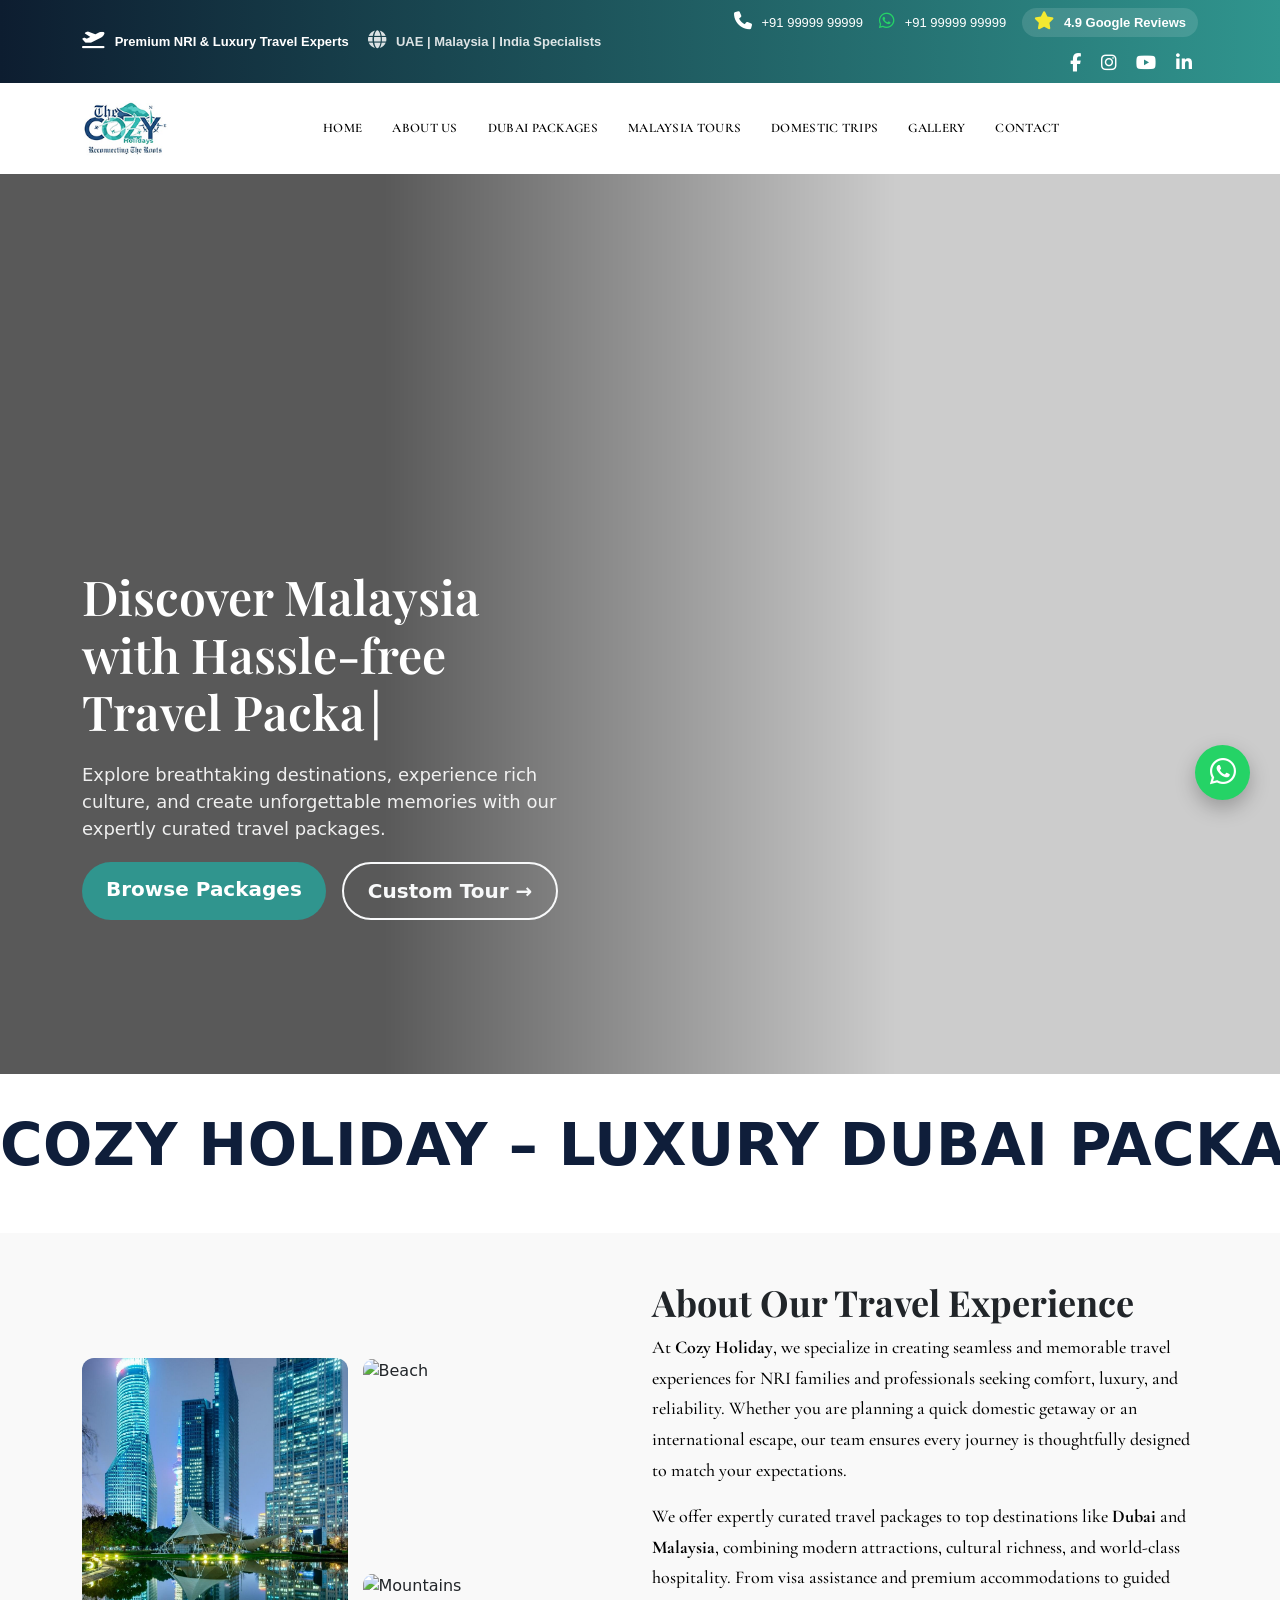
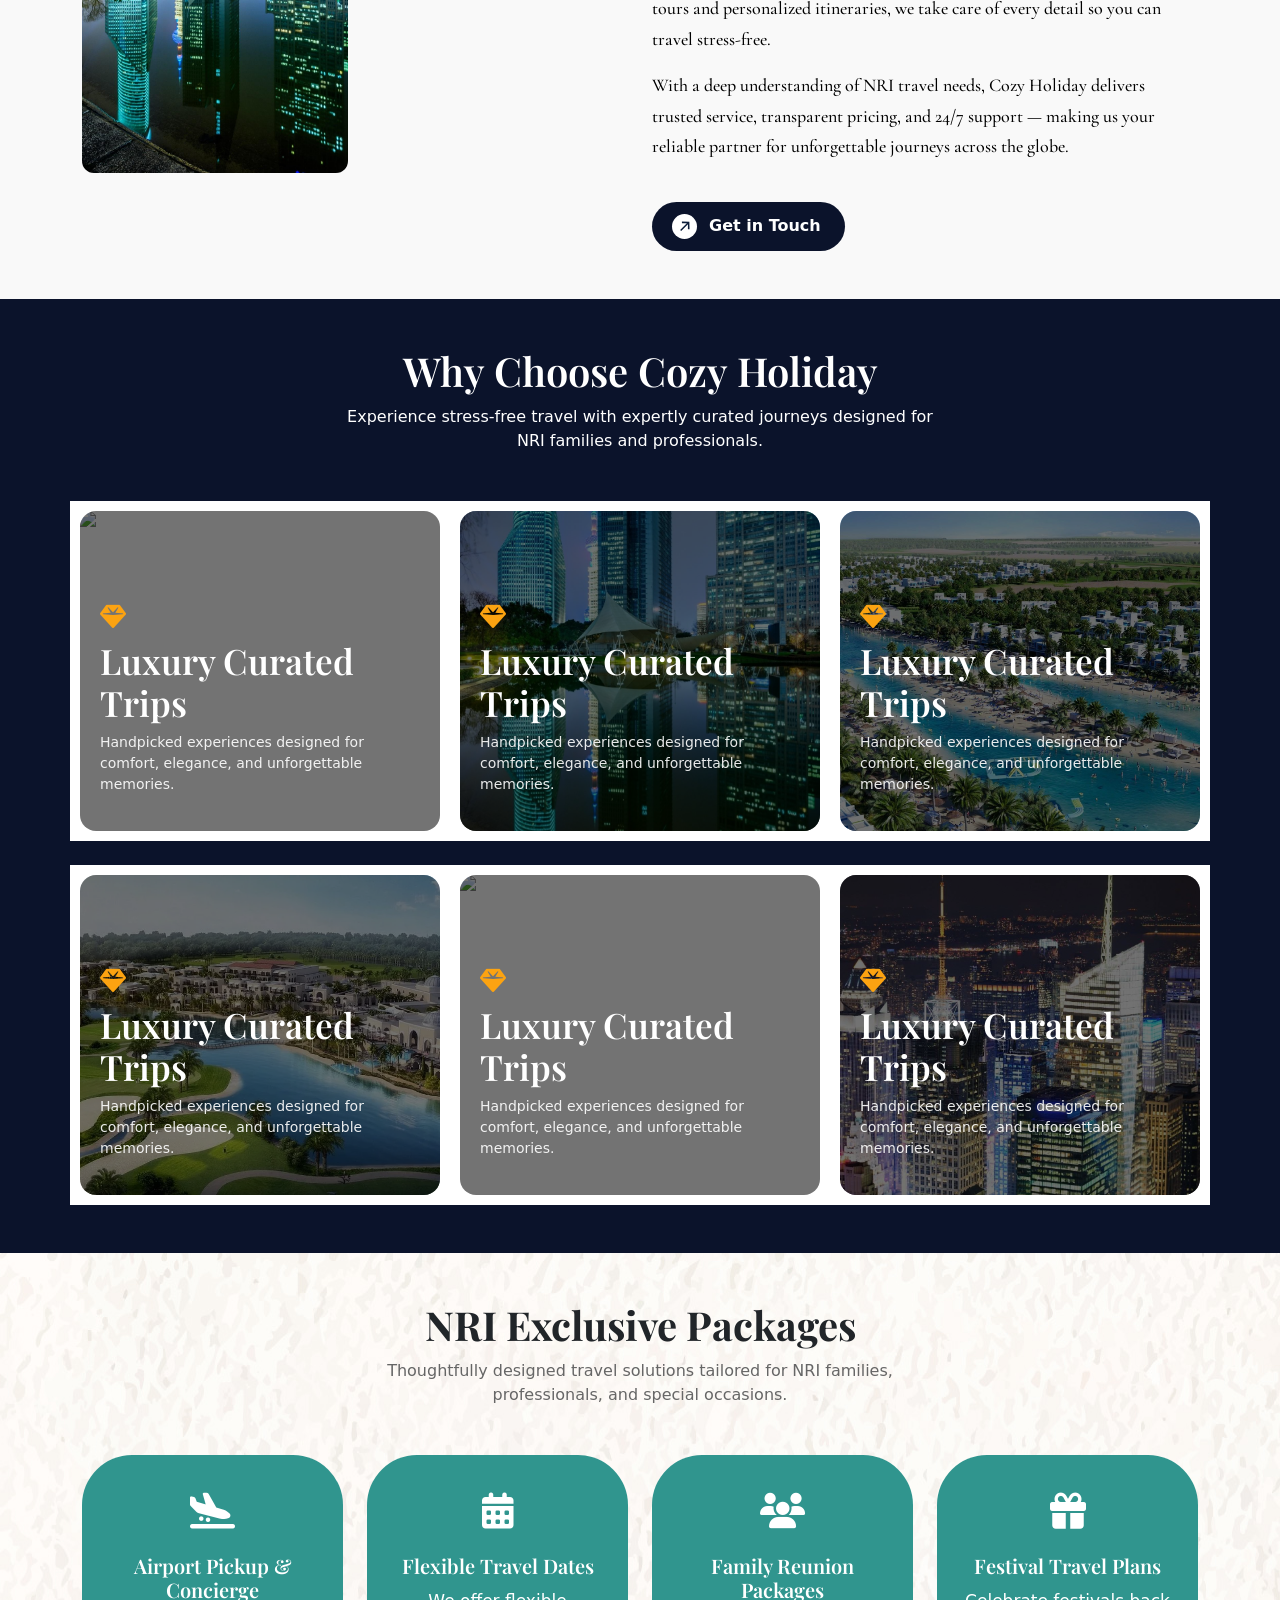
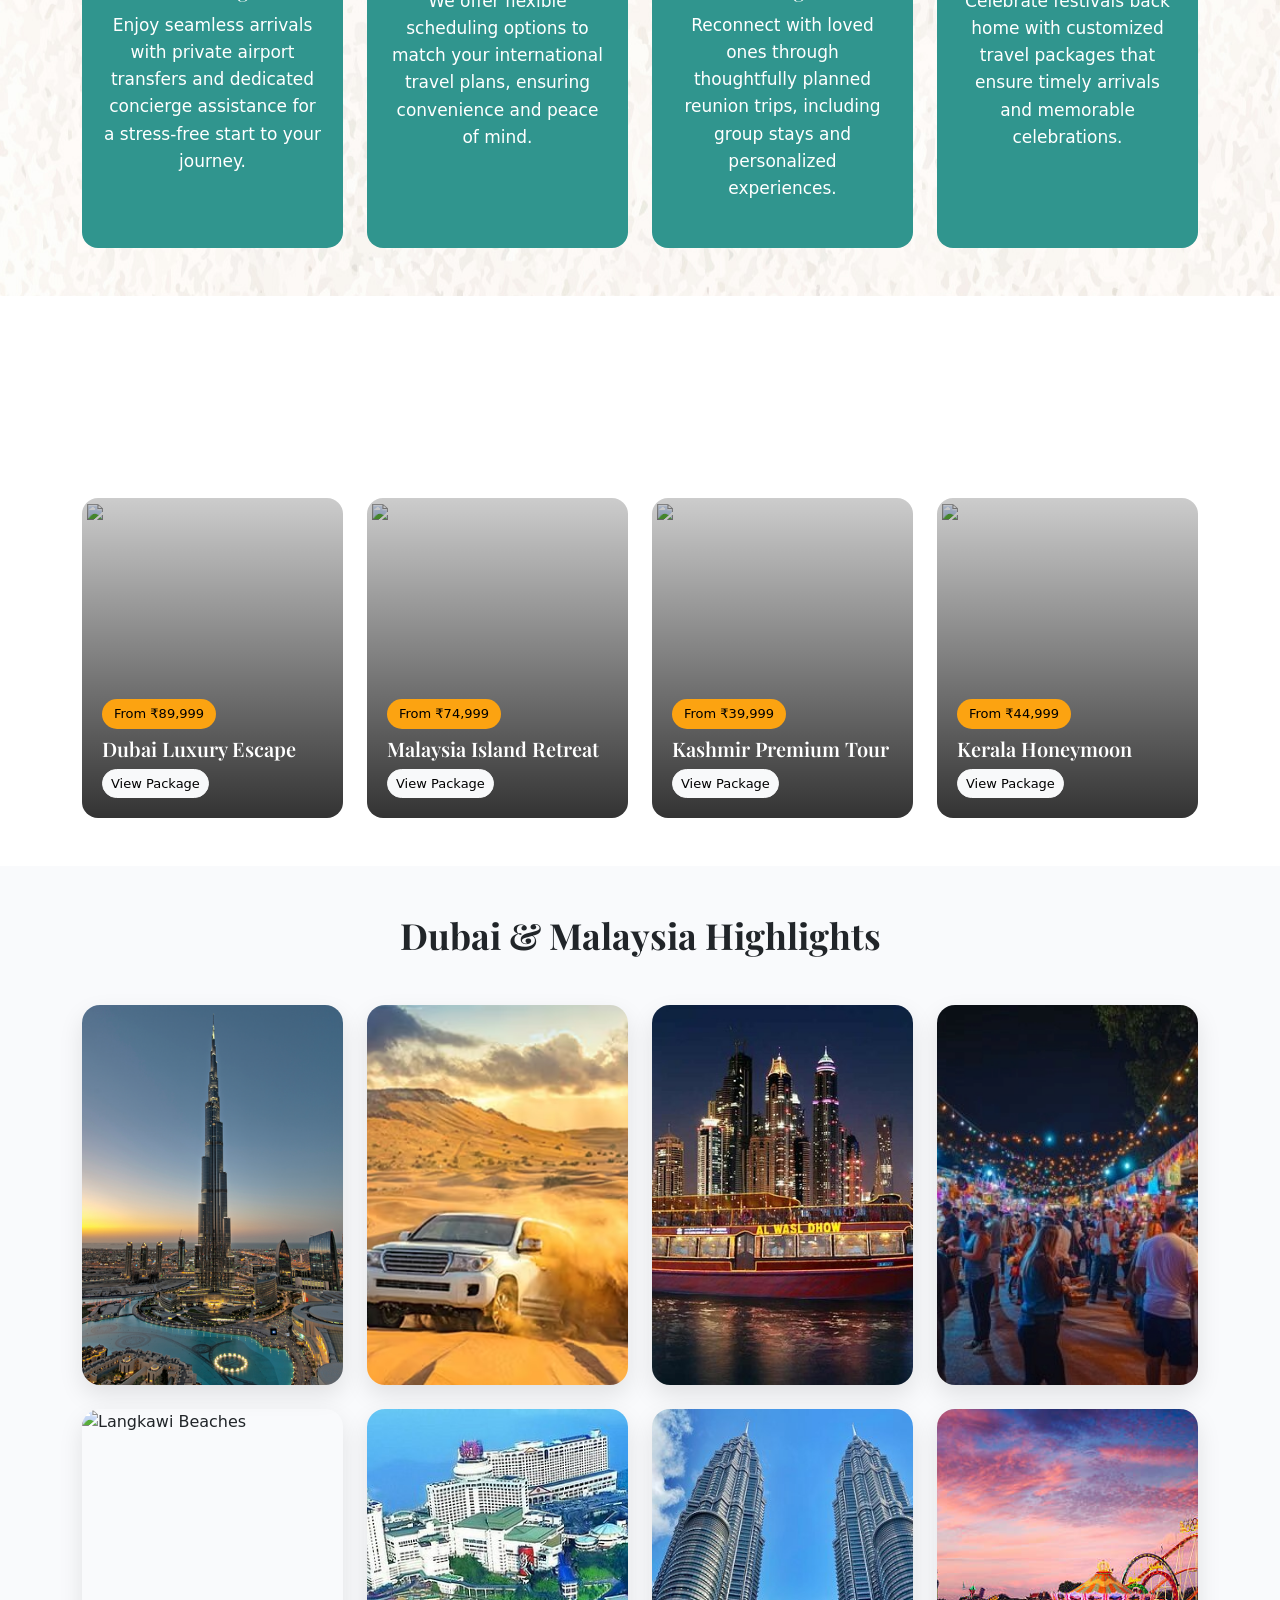
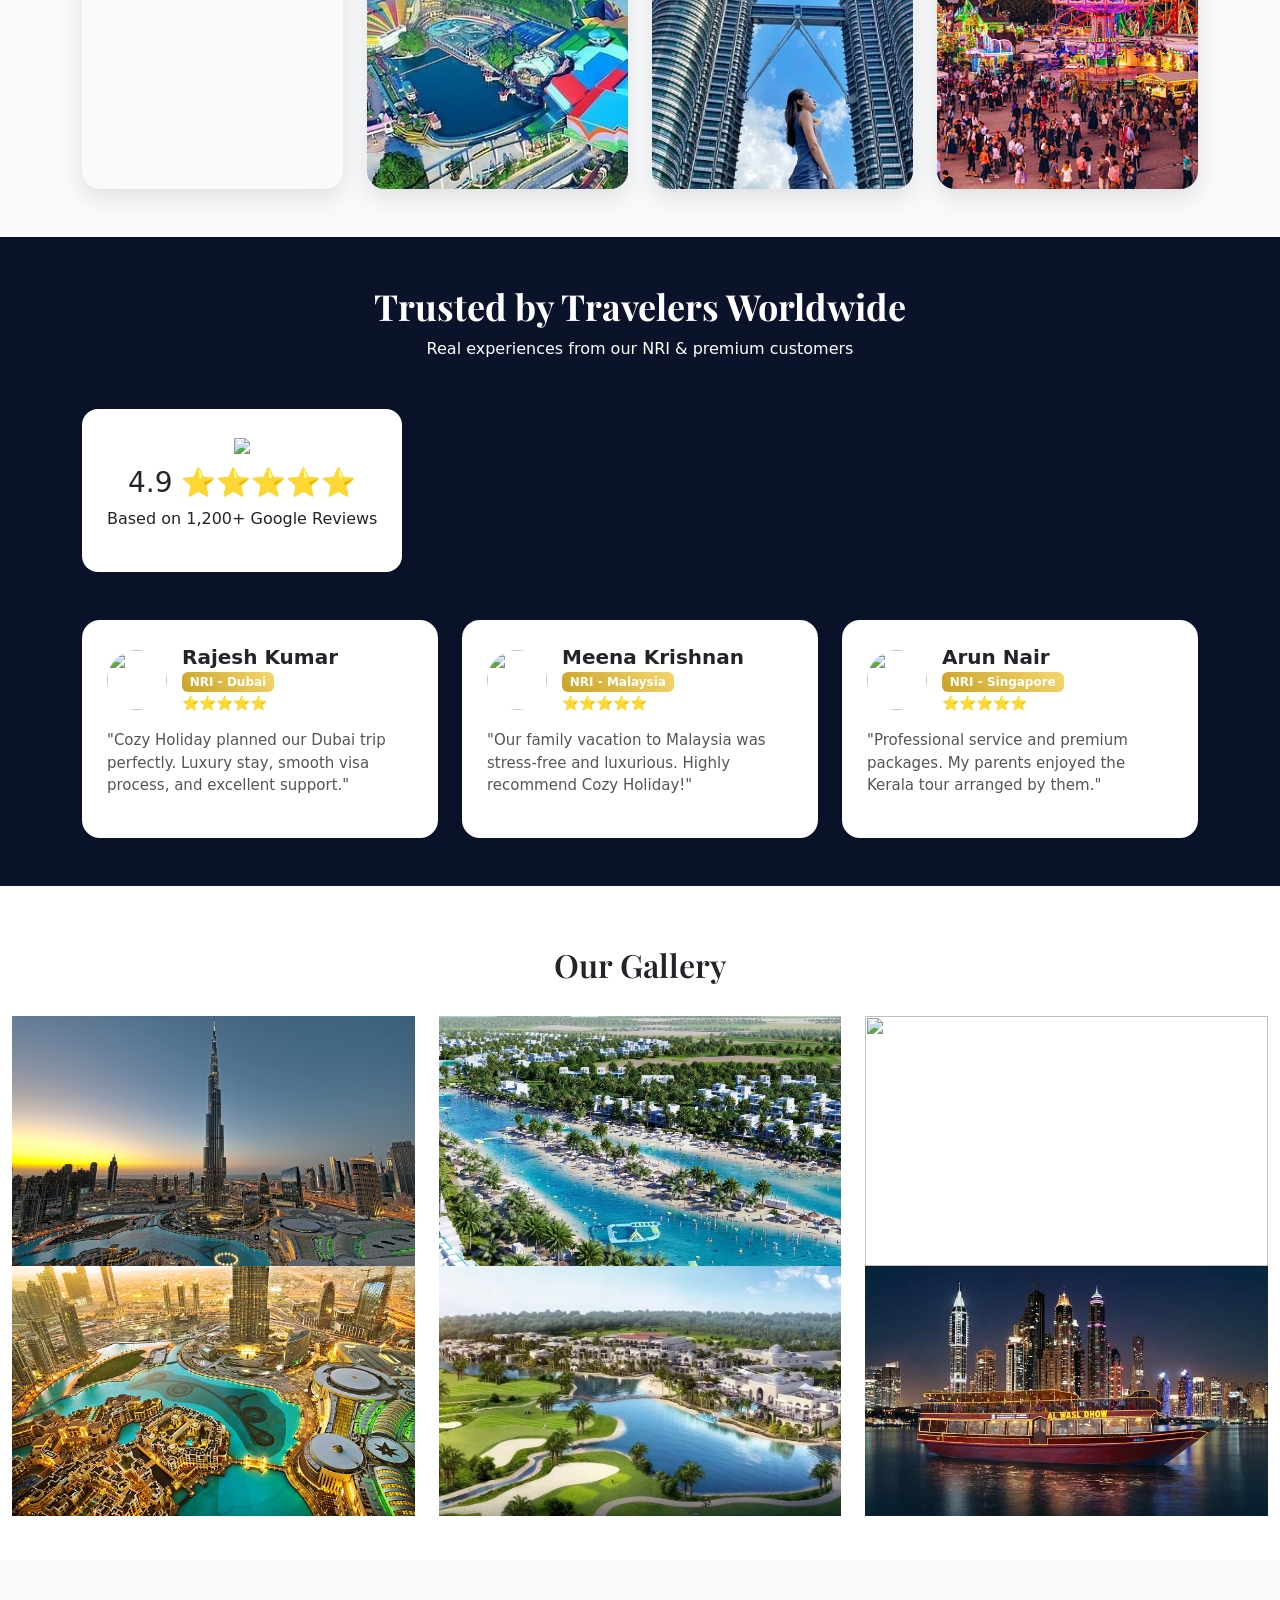
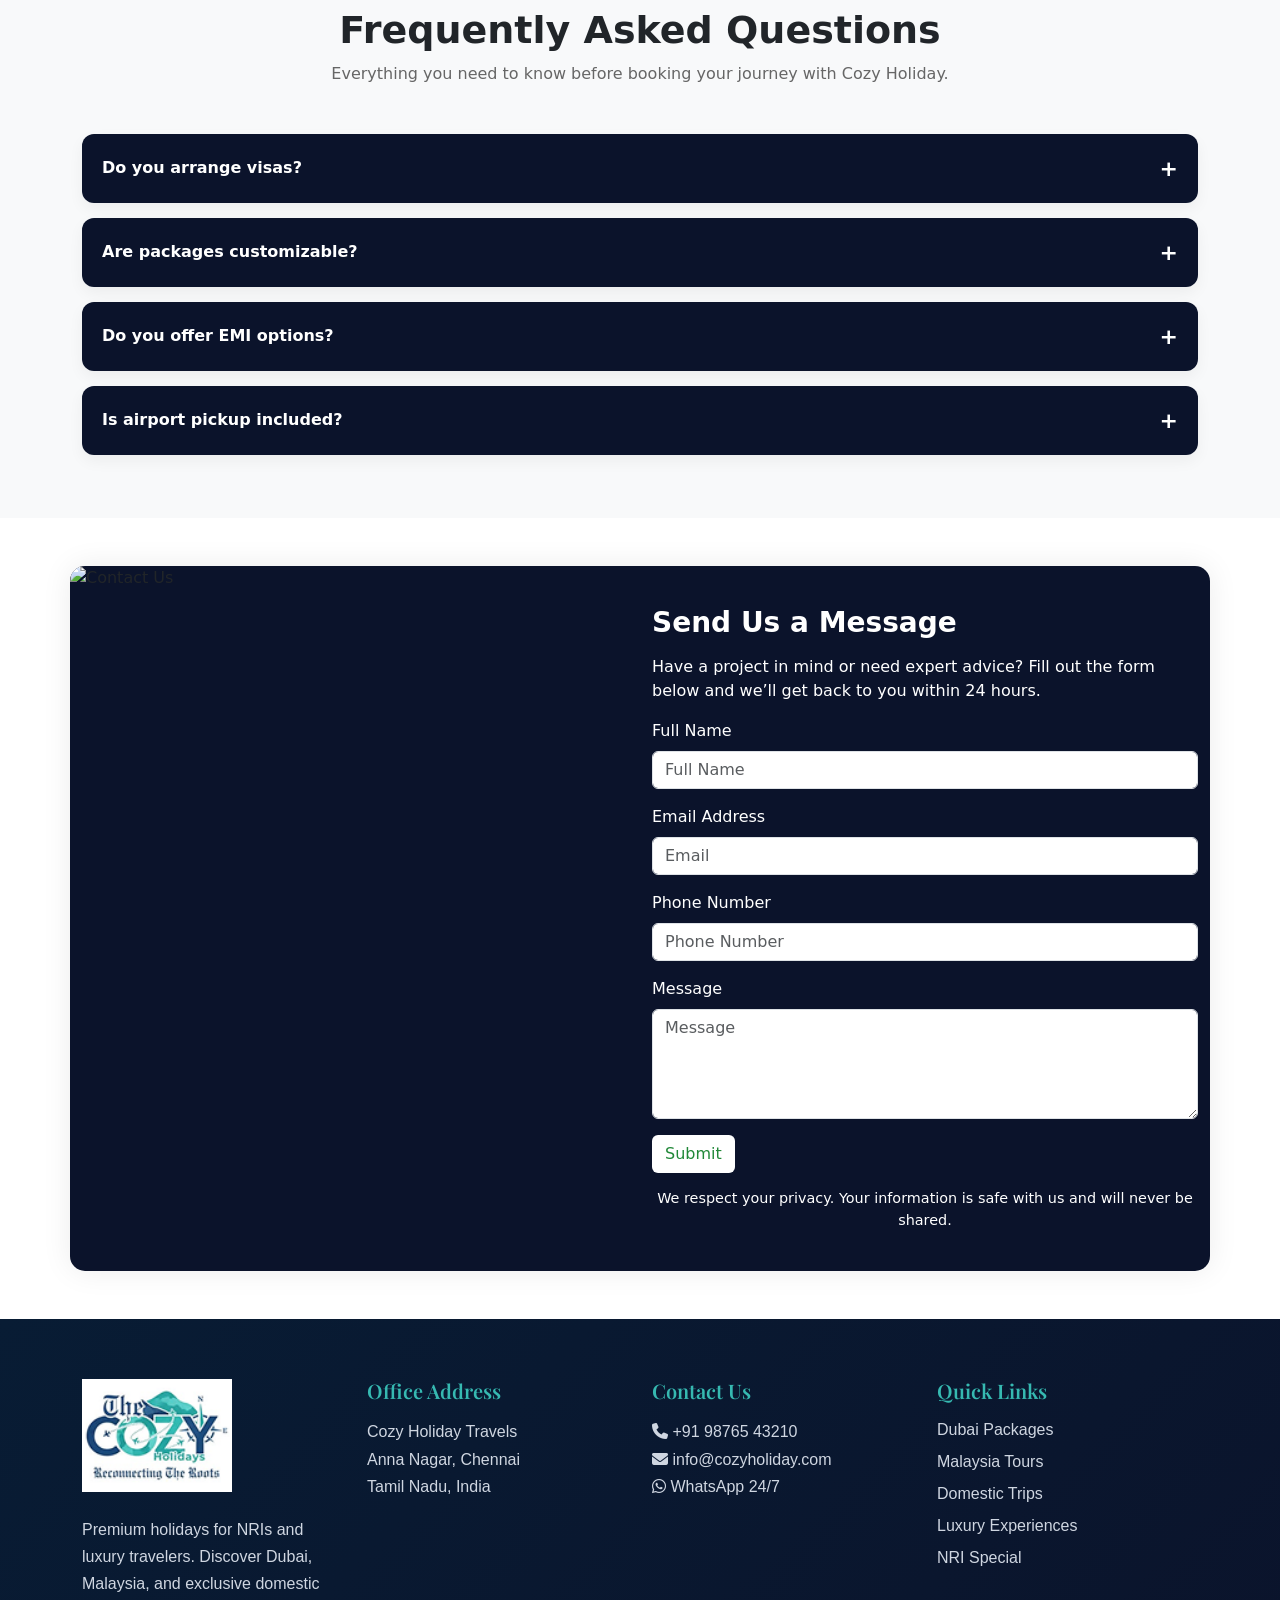
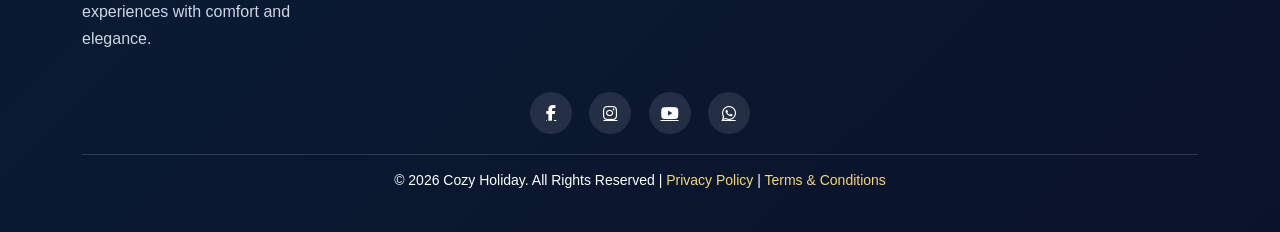
==== index.html @ 7f19e4ca "first commit" ====
<!DOCTYPE html>
<html lang="en">
<head>
<meta charset="UTF-8">
<meta name="viewport" content="width=device-width, initial-scale=1.0">
<title>Premium Travel Topbar</title>

<!-- Bootstrap -->
<link href="https://cdn.jsdelivr.net/npm/bootstrap@5.3.2/dist/css/bootstrap.min.css" rel="stylesheet">
<link href="https://cdn.jsdelivr.net/npm/bootstrap-icons@1.11.3/font/bootstrap-icons.css" rel="stylesheet">
<!-- Font Awesome -->
<link href="https://cdnjs.cloudflare.com/ajax/libs/font-awesome/6.5.0/css/all.min.css" rel="stylesheet">
<link href="https://fonts.googleapis.com/css2?family=Playfair+Display:wght@400;600;700&display=swap" rel="stylesheet">
<link href="https://fonts.googleapis.com/css2?family=Cormorant+Garamond:wght@400;800&display=swap" rel="stylesheet">
<link rel="stylesheet" href="style.css">
</head>

<body>

<!-- ===== TOPBAR START ===== -->
<div class="topbar py-2">
  <div class="container">
    <div class="row align-items-center text-center text-lg-start">

      <!-- Left: Trust & Expertise -->
      <div class="col-lg-6 mb-2 mb-lg-0">
        <span class="trust-text me-3">
          <i class="fas fa-plane-departure"></i>
          <strong>Premium NRI & Luxury Travel Experts</strong>
        </span>

        <span class="region-text">
          <i class="fas fa-globe"></i>
          UAE | Malaysia | India Specialists
        </span>
      </div>

      <!-- Right: Contact & Social -->
      <div class="col-lg-6 d-flex justify-content-lg-end justify-content-center align-items-center gap-3 flex-wrap">

        <!-- Phone -->
        <a href="tel:+919999999999" class="contact-link">
          <i class="fas fa-phone"></i> +91 99999 99999
        </a>

        <!-- WhatsApp -->
        <a href="https://wa.me/919999999999" target="_blank" class="contact-link whatsapp">
          <i class="fab fa-whatsapp"></i> +91 99999 99999
        </a>

        <!-- Google Rating -->
        <div class="rating">
          <i class="fas fa-star" style="color: rgb(243, 233, 48);"></i> <strong>4.9</strong> Google Reviews
        </div>

        <!-- Social Icons -->
        <div class="social-icons">
          <a href="#"><i class="fab fa-facebook-f"></i></a>
          <a href="#"><i class="fab fa-instagram"></i></a>
          <a href="#"><i class="fab fa-youtube"></i></a>
          <a href="#"><i class="fab fa-linkedin-in"></i></a>
        </div>

      </div>
    </div>
  </div>
</div>
<!-- ===== TOPBAR END ===== -->


<nav class="navbar navbar-expand-lg navbar-custom position-relative">
  <div class="container">

    <!-- Logo (Mobile Only) -->
    <a class="navbar-brand" href="index.html">
      <img src="images/mainlogoone.png" loading="lazy"   alt="Logo" class="navbar-logo">
    </a>

    <!-- Hamburger (sidebar trigger) -->
    <button class="navbar-toggler" type="button" data-bs-toggle="offcanvas" data-bs-target="#mobileMenu">
      <span class="navbar-toggler-icon"></span>
    </button>

    <!-- Desktop Menu -->
    <div class="collapse navbar-collapse justify-content-center d-none d-lg-flex">

      <ul class="navbar-nav w-100 justify-content-center">

        <!-- Left Menu -->
        <li class="nav-item"><a class="nav-link "   href="index.html">HOME</a></li>
        <li class="nav-item"><a class="nav-link" href="#about">ABOUT US</a></li>
         <li class="nav-item"><a class="nav-link"  href="#dubai">DUBAI PACKAGES</a></li>
          <li class="nav-item"><a class="nav-link"  href="#dubai">MALAYSIA TOURS</a></li>
        <li class="nav-item"><a class="nav-link"  href="#dubai">DOMESTIC TRIPS</a></li>
        <li class="nav-item"><a class="nav-link"  href="#gallery">Gallery</a></li>
        <li class="nav-item"><a class="nav-link"  href="#contact">CONTACT</a></li>
      </ul>

      <!-- ✅ Right side phone & email -->
      

    </div>
  </div>
  
</nav>


<!-- Mobile Offcanvas Menu -->
<!-- ✅ Mobile Offcanvas Menu -->
<div class="offcanvas offcanvas-start offcanvas-custom" tabindex="-1" id="mobileMenu">
  <div class="offcanvas-header">
    <h5 class="offcanvas-title">
      <img src="images/mainlogo.png" loading="lazy" width="100px" alt="Logo">
    </h5>
    <button type="button" class="btn-close" data-bs-dismiss="offcanvas"></button>
  </div>

  <div class="offcanvas-body">
    <ul class="navbar-nav">
      <li class="nav-item"><a class="nav-link "   href="index.html">HOME</a></li>
        <li class="nav-item"><a class="nav-link" href="#about">ABOUT US</a></li>
         <li class="nav-item"><a class="nav-link"  href="#dubai">DUBAI PACKAGES</a></li>
          <li class="nav-item"><a class="nav-link"  href="#dubai">MALAYSIA TOURS</a></li>
        <li class="nav-item"><a class="nav-link"  href="#dubai">DOMESTIC TRIPS</a></li>
        <li class="nav-item"><a class="nav-link"  href="#gallery">Gallery</a></li>
        <li class="nav-item"><a class="nav-link"  href="#contact">CONTACT</a></li>
    </ul>
  </div>
</div>




<div class="hero-background">

  <!-- Background Video -->
  <video autoplay loop muted playsinline preload="auto">
    <source src="https://firebasestorage.googleapis.com/v0/b/accounting-70a10.firebasestorage.app/o/hero_onbording.mp4?alt=media&token=9e37a81a-2c6f-4c85-975c-a31672b0decd" type="video/mp4">
  </video>

  <!-- Gradient Overlay -->
  <div class="hero-overlay"></div>

  <!-- Content -->
  <div class="container hero-content">
    <div class="row align-items-center" style="height:100vh;">
      
      <!-- LEFT CONTENT -->
      <div class="col-lg-6 text-white">
        <h1 class="hero-title"><span id="typing-text"></span><span class="cursor">|</span></h1>

        <p class="hero-subtitle">
          Explore breathtaking destinations, experience rich culture, and create unforgettable memories with our expertly curated travel packages.
        </p>

        <div class="hero-buttons d-flex gap-3 flex-wrap">
          <a href="#" class="btn btn-dark btn-lg px-4">Browse Packages</a>
          <a href="#" class="btn btn-outline-light btn-lg px-4">Custom Tour →</a>
        </div>
      </div>

    </div>
  </div>

</div>


<section class="marquee-section">

<div class="marquee-wrapper">

<div class="marquee-text">
Cozy Holiday – Luxury Dubai Packages | Malaysia Island Tours | Premium NRI Travel | Desert Safari Dubai | Burj Khalifa Tickets | Langkawi Beaches | Genting Highlands | Kuala Lumpur City Tour | Domestic Honeymoon Trips | Family Holiday Packages | Visa Assistance | 5-Star Hotel Stays | Private Transfers | Customized Luxury Travel
</div>

<!-- Duplicate for smooth loop -->
<div class="marquee-text">
Cozy Holiday – Luxury Dubai Packages | Malaysia Island Tours | Premium NRI Travel | Desert Safari Dubai | Burj Khalifa Tickets | Langkawi Beaches | Genting Highlands | Kuala Lumpur City Tour | Domestic Honeymoon Trips | Family Holiday Packages | Visa Assistance | 5-Star Hotel Stays | Private Transfers | Customized Luxury Travel
</div>

</div>

</section>



<section class="about-section py-5" id="about">
  <div class="container">
    <div class="row align-items-center">

      <!-- LEFT: Image Grid -->
      <div class="col-lg-6 mb-4 mb-lg-0">
        <div class="image-grid">

          <div class="grid-item large">
            <img src="images/colin.jpg" alt="Travel">
          </div>

          <div class="grid-item">
            <img src="images/malaysia.jpg" alt="Beach">
          </div>

          <div class="grid-item">
            <img src="images/tourabtn.jpg" alt="Mountains">
          </div>

        </div>
      </div>

      <!-- RIGHT: Content -->
      <div class="col-lg-6">
        <div class="about-content">
          <h2 class="section-title text-dark">About Our Travel Experience</h2>

          <p class="about-text">
            At <strong>Cozy Holiday</strong>, we specialize in creating seamless and memorable travel experiences for NRI families and professionals seeking comfort, luxury, and reliability. Whether you are planning a quick domestic getaway or an international escape, our team ensures every journey is thoughtfully designed to match your expectations.
            </p>

            <p class="about-text">
            We offer expertly curated travel packages to top destinations like <strong>Dubai</strong> and <strong>Malaysia</strong>, combining modern attractions, cultural richness, and world-class hospitality. From visa assistance and premium accommodations to guided tours and personalized itineraries, we take care of every detail so you can travel stress-free.
            </p>

            <p class="about-text">
            With a deep understanding of NRI travel needs, Cozy Holiday delivers trusted service, transparent pricing, and 24/7 support — making us your reliable partner for unforgettable journeys across the globe.
            </p>

         <a href="dubai" class="button mt-4" style="--clr:#7808d0;">
  <span class="button__icon-wrapper">
    <svg viewBox="0 0 14 15" class="button__icon-svg" width="10">
      <path d="M13.376 11.552l-.264-10.44-10.44-.24.024 2.28 6.96-.048L.2 12.56l1.488 1.488 9.432-9.432-.048 6.912 2.304.024z"
        fill="currentColor"/>
    </svg>

    <svg viewBox="0 0 14 15" class="button__icon-svg button__icon-svg--copy" width="10">
      <path d="M13.376 11.552l-.264-10.44-10.44-.24.024 2.28 6.96-.048L.2 12.56l1.488 1.488 9.432-9.432-.048 6.912 2.304.024z"
        fill="currentColor"/>
    </svg>
  </span>
  Get in Touch
</a>
        </div>
      </div>

    </div>
  </div>
</section>


<!-- <section class="stroke-marquee-section">
  <div class="stroke-marquee-wrapper">
    <div class="stroke-marquee-track">

      <span class="stroke-marquee-item">Dubai Luxury Packages</span>
      <span class="stroke-marquee-item">Malaysia Family Tours</span>
      <span class="stroke-marquee-item">Visa Assistance Included</span>
      <span class="stroke-marquee-item">Premium Hotel Stays</span>
      <span class="stroke-marquee-item">24/7 Travel Support</span>
      <span class="stroke-marquee-item">Exclusive NRI Deals</span>

    
      <span class="stroke-marquee-item">Dubai Luxury Packages</span>
      <span class="stroke-marquee-item">Malaysia Family Tours</span>
      <span class="stroke-marquee-item">Visa Assistance Included</span>
      <span class="stroke-marquee-item">Premium Hotel Stays</span>

    </div>
  </div>
</section> -->



<section class="usp-section py-5">
    <div class="usp-black-overlay"></div>
  <div class="container">

    <!-- Section Heading -->
    <div class="text-center mb-5">
      <h2 class="usp-title">Why Choose Cozy Holiday</h2>
      <p class="usp-subtitle">
        Experience stress-free travel with expertly curated journeys designed for NRI families and professionals.
      </p>
    </div>

    <!-- USP Cards -->
    <div class="row g-4">

      <!-- Card 1 -->
      <div class="col-md-6 col-lg-4" style="padding: 10px;background-color: white;">
  <div class="overlay-card">

    <!-- Image -->
    <img src="images/view-city-with-illuminated-skyscrapers-night.jpg" alt="Luxury Travel">

    <!-- Overlay -->
    <div class="overlay-dark"></div>

    <!-- Content -->
    <div class="overlay-content">
      <i class="fas fa-gem"></i>
      <h5>Luxury Curated Trips</h5>
      <p>
        Handpicked experiences designed for comfort, elegance, and unforgettable memories.
      </p>
    </div>

  </div>
</div>

      <!-- Card 2 -->
      <div class="col-md-6 col-lg-4" style="padding: 10px;background-color: white;">
  <div class="overlay-card">

    <!-- Image -->
    <img src="images/colin.jpg" alt="Luxury Travel">

    <!-- Overlay -->
    <div class="overlay-dark"></div>

    <!-- Content -->
    <div class="overlay-content">
      <i class="fas fa-gem"></i>
      <h5>Luxury Curated Trips</h5>
      <p>
        Handpicked experiences designed for comfort, elegance, and unforgettable memories.
      </p>
    </div>

  </div>
</div>

      <!-- Card 3 -->
      <div class="col-md-6 col-lg-4" style="padding: 10px;background-color: white;">
  <div class="overlay-card">

    <!-- Image -->
    <img src="images/dasfour.jpg" alt="Luxury Travel">

    <!-- Overlay -->
    <div class="overlay-dark"></div>

    <!-- Content -->
    <div class="overlay-content">
      <i class="fas fa-gem"></i>
      <h5>Luxury Curated Trips</h5>
      <p>
        Handpicked experiences designed for comfort, elegance, and unforgettable memories.
      </p>
    </div>

  </div>
</div>

      <!-- Card 4 -->
      <div class="col-md-6 col-lg-4" style="padding: 10px;background-color: white;">
  <div class="overlay-card">

    <!-- Image -->
    <img src="images/dastwo.webp" alt="Luxury Travel">

    <!-- Overlay -->
    <div class="overlay-dark"></div>

    <!-- Content -->
    <div class="overlay-content">
      <i class="fas fa-gem"></i>
      <h5>Luxury Curated Trips</h5>
      <p>
        Handpicked experiences designed for comfort, elegance, and unforgettable memories.
      </p>
    </div>

  </div>
</div>

      <!-- Card 5 -->
     <div class="col-md-6 col-lg-4" style="padding: 10px;background-color: white;">
  <div class="overlay-card">

    <!-- Image -->
    <img src="images/malaysia.jpg" alt="Luxury Travel">

    <!-- Overlay -->
    <div class="overlay-dark"></div>

    <!-- Content -->
    <div class="overlay-content">
      <i class="fas fa-gem"></i>
      <h5>Luxury Curated Trips</h5>
      <p>
        Handpicked experiences designed for comfort, elegance, and unforgettable memories.
      </p>
    </div>

  </div>
</div>
      <!-- Card 6 -->
      <div class="col-md-6 col-lg-4" style="padding: 10px;background-color: white;">
  <div class="overlay-card">

    <!-- Image -->
    <img src="images/vis.jpg" alt="Luxury Travel">

    <!-- Overlay -->
    <div class="overlay-dark"></div>

    <!-- Content -->
    <div class="overlay-content">
      <i class="fas fa-gem"></i>
      <h5>Luxury Curated Trips</h5>
      <p>
        Handpicked experiences designed for comfort, elegance, and unforgettable memories.
      </p>
    </div>

  </div>
</div>

    </div>
  </div>
</section>






<section class="nri-section py-5">
  <div class="container">

    <!-- Section Heading -->
    <div class="text-center mb-5">
      <h2 class="nri-title">NRI Exclusive Packages</h2>
      <p class="nri-subtitle">
        Thoughtfully designed travel solutions tailored for NRI families, professionals, and special occasions.
      </p>
    </div>

    <div class="row g-4">

      <!-- Card 1 -->
      <div class="col-md-6 col-lg-3">
        <div class="nri-card">
          <div class="nri-icon"><i class="fas fa-plane-arrival"></i></div>
          <h5>Airport Pickup & Concierge</h5>
          <p>
            Enjoy seamless arrivals with private airport transfers and dedicated concierge assistance for a stress-free start to your journey.
          </p>
        </div>
      </div>

      <!-- Card 2 -->
      <div class="col-md-6 col-lg-3">
        <div class="nri-card">
          <div class="nri-icon"><i class="fas fa-calendar-alt"></i></div>
          <h5>Flexible Travel Dates</h5>
          <p>
            We offer flexible scheduling options to match your international travel plans, ensuring convenience and peace of mind.
          </p>
        </div>
      </div>

      <!-- Card 3 -->
      <div class="col-md-6 col-lg-3">
        <div class="nri-card">
          <div class="nri-icon"><i class="fas fa-users"></i></div>
          <h5>Family Reunion Packages</h5>
          <p>
            Reconnect with loved ones through thoughtfully planned reunion trips, including group stays and personalized experiences.
          </p>
        </div>
      </div>

      <!-- Card 4 -->
      <div class="col-md-6 col-lg-3">
        <div class="nri-card">
          <div class="nri-icon"><i class="fas fa-gift"></i></div>
          <h5>Festival Travel Plans</h5>
          <p>
            Celebrate festivals back home with customized travel packages that ensure timely arrivals and memorable celebrations.
          </p>
        </div>
      </div>

    </div>
  </div>
</section>


<section class="featured-destinations py-5">
  <div class="container">

    <!-- Section Heading -->
    <div class="text-center mb-5">
      <h2 class="dest-title">Featured Premium Destinations</h2>
      <p class="dest-subtitle">
        Explore our most sought-after luxury travel packages crafted for unforgettable experiences.
      </p>
    </div>

    <div class="row g-4">

      <!-- Dubai -->
      <div class="col-md-6 col-lg-3">
        <div class="dest-card">
          <img src="https://images.unsplash.com/photo-1512453979798-5ea266f8880c?q=80&w=800" alt="Dubai">
          <div class="dest-overlay"></div>

          <div class="dest-content">
            <span class="dest-price">From ₹89,999</span>
            <h5>Dubai Luxury Escape</h5>
            <a href="#" class="btn btn-light btn-sm">View Package</a>
          </div>
        </div>
      </div>

      <!-- Malaysia -->
      <div class="col-md-6 col-lg-3">
        <div class="dest-card">
          <img src="https://images.unsplash.com/photo-1501785888041-af3ef285b470?q=80&w=800" alt="Malaysia">
          <div class="dest-overlay"></div>

          <div class="dest-content">
            <span class="dest-price">From ₹74,999</span>
            <h5>Malaysia Island Retreat</h5>
            <a href="#" class="btn btn-light btn-sm">View Package</a>
          </div>
        </div>
      </div>

      <!-- Kashmir -->
      <div class="col-md-6 col-lg-3">
        <div class="dest-card">
          <img src="https://images.unsplash.com/photo-1500530855697-b586d89ba3ee?q=80&w=800" alt="Kashmir">
          <div class="dest-overlay"></div>

          <div class="dest-content">
            <span class="dest-price">From ₹39,999</span>
            <h5>Kashmir Premium Tour</h5>
            <a href="#" class="btn btn-light btn-sm">View Package</a>
          </div>
        </div>
      </div>

      <!-- Kerala -->
      <div class="col-md-6 col-lg-3">
        <div class="dest-card">
          <img src="https://images.unsplash.com/photo-1507525428034-b723cf961d3e?q=80&w=800" alt="Kerala">
          <div class="dest-overlay"></div>

          <div class="dest-content">
            <span class="dest-price">From ₹44,999</span>
            <h5>Kerala Honeymoon</h5>
            <a href="#" class="btn btn-light btn-sm">View Package</a>
          </div>
        </div>
      </div>

    </div>
  </div>
</section>




<section class="experience-section py-5" id="dubai">
  <div class="container">
    <h2 class="text-center mb-5 section-title text-dark">Dubai & Malaysia Highlights</h2>

    <div class="row g-4">

      <!-- Dubai Cards -->
      <div class="col-md-6 col-lg-3">
        <div class="exp-card">
          <img src="images/bhurj.png" alt="Burj Khalifa">
          <div class="overlay">
            <h3>Burj Khalifa</h3>
            <p>Visit the world's tallest building with breathtaking city views.</p>
            <a href="#" class="btn btn-light">Explore</a>
          </div>
        </div>
      </div>

      <div class="col-md-6 col-lg-3">
        <div class="exp-card">
          <img src="images/desert.avif" alt="Desert Safari">
          <div class="overlay">
            <h3>Desert Safari</h3>
            <p>Thrilling dune bashing, camel rides & Arabian nights.</p>
            <a href="#" class="btn btn-light">Explore</a>
          </div>
        </div>
      </div>

      <div class="col-md-6 col-lg-3">
        <div class="exp-card">
          <img src="images/cruise.jpg" alt="Marina Cruise">
          <div class="overlay">
            <h3>Marina Cruise</h3>
            <p>Luxury dinner cruise with stunning skyline views.</p>
            <a href="#" class="btn btn-light">Explore</a>
          </div>
        </div>
      </div>

      <div class="col-md-6 col-lg-3">
        <div class="exp-card">
          <img src="images/shop.png" alt="Shopping Festival">
          <div class="overlay">
            <h3>Shopping Festival</h3>
            <p>Experience world-class shopping & exclusive deals.</p>
            <a href="#" class="btn btn-light">Explore</a>
          </div>
        </div>
      </div>

      <!-- Malaysia Cards -->
      <div class="col-md-6 col-lg-3">
        <div class="exp-card">
          <img src="images/malaysia.jpg" alt="Langkawi Beaches">
          <div class="overlay">
            <h3>Langkawi Beaches</h3>
            <p>Relax on pristine beaches with crystal-clear waters.</p>
            <a href="#" class="btn btn-light">Explore</a>
          </div>
        </div>
      </div>

      <div class="col-md-6 col-lg-3">
        <div class="exp-card">
          <img src="images/high.jpg" alt="Genting Highlands">
          <div class="overlay">
            <h3>Genting Highlands</h3>
            <p>Enjoy cool weather, casinos & cable car rides.</p>
            <a href="#" class="btn btn-light">Explore</a>
          </div>
        </div>
      </div>

      <div class="col-md-6 col-lg-3">
        <div class="exp-card">
          <img src="images/kuala.jpg" alt="Kuala Lumpur">
          <div class="overlay">
            <h3>Kuala Lumpur Tour</h3>
            <p>Discover iconic landmarks & vibrant city life.</p>
            <a href="#" class="btn btn-light">Explore</a>
          </div>
        </div>
      </div>

      <div class="col-md-6 col-lg-3">
        <div class="exp-card">
          <img src="images/park.jpg" alt="Theme Parks">
          <div class="overlay">
            <h3>Theme Parks</h3>
            <p>Family fun at world-class adventure parks.</p>
            <a href="#" class="btn btn-light">Explore</a>
          </div>
        </div>
      </div>

    </div>
  </div>
</section>


<section class="testimonial-section py-5">
  <div class="container">

    <!-- Section Title -->
    <div class="text-center mb-5">
      <h2 class="section-title">Trusted by Travelers Worldwide</h2>
      <p class="section-subtitle">Real experiences from our NRI & premium customers</p>
    </div>

    <!-- Google Review Summary -->
    <div class="google-review-box mb-5 text-center">
      <img src="https://upload.wikimedia.org/wikipedia/commons/2/2f/Google_2015_logo.svg" width="90">
      <h3 class="mt-2">4.9 ⭐⭐⭐⭐⭐</h3>
      <p>Based on 1,200+ Google Reviews</p>
    </div>

    <!-- Testimonials -->
    <div class="row g-4">

      <!-- Testimonial 1 -->
      <div class="col-md-6 col-lg-4">
        <div class="testimonial-card">
          <div class="testimonial-header">
            <img src="https://randomuser.me/api/portraits/men/32.jpg" alt="">
            <div>
              <h5>Rajesh Kumar</h5>
              <span class="badge nri-badge">NRI - Dubai</span>
              <div class="stars">⭐⭐⭐⭐⭐</div>
            </div>
          </div>
          <p class="testimonial-text">
            "Cozy Holiday planned our Dubai trip perfectly. Luxury stay, smooth visa process, and excellent support."
          </p>
        </div>
      </div>

      <!-- Testimonial 2 -->
      <div class="col-md-6 col-lg-4">
        <div class="testimonial-card">
          <div class="testimonial-header">
            <img src="https://randomuser.me/api/portraits/women/44.jpg" alt="">
            <div>
              <h5>Meena Krishnan</h5>
              <span class="badge nri-badge">NRI - Malaysia</span>
              <div class="stars">⭐⭐⭐⭐⭐</div>
            </div>
          </div>
          <p class="testimonial-text">
            "Our family vacation to Malaysia was stress-free and luxurious. Highly recommend Cozy Holiday!"
          </p>
        </div>
      </div>

      <!-- Testimonial 3 -->
      <div class="col-md-6 col-lg-4">
        <div class="testimonial-card">
          <div class="testimonial-header">
            <img src="https://randomuser.me/api/portraits/men/65.jpg" alt="">
            <div>
              <h5>Arun Nair</h5>
              <span class="badge nri-badge">NRI - Singapore</span>
              <div class="stars">⭐⭐⭐⭐⭐</div>
            </div>
          </div>
          <p class="testimonial-text">
            "Professional service and premium packages. My parents enjoyed the Kerala tour arranged by them."
          </p>
        </div>
      </div>

    </div>
  </div>
</section>


<section class="marquee-section" id="gallery">
  <h2 style="text-align: center;margin-top: 2rem;margin-bottom: 2rem;font-family: 'Playfair Display', serif;font-weight: 600;">Our Gallery</h2>
  <div class="container-fluid">
    <div class="row">

      <!-- LEFT COLUMN -->
      <div class="col-md-4">
        <div class="marquee">
          <div class="marquee-track">
            <img src="images/bhurj.png" />
            <img src="images/feature.jpg" />
            <img src="images/cruise.jpg" />
            <!-- duplicate for seamless loop -->
            <img src="images/colin.jpg" />
            <img src="images/high.jpg" />
            <img src="images/image.jpg" />
          </div>
        </div>
      </div>

      <!-- CENTER COLUMN -->
      <div class="col-md-4">
        <div class="marquee slow">
          <div class="marquee-track">
            <img src="images/dasfour.jpg" />
            <img src="images/dastwo.webp" />
            <img src="images/desert.avif" />
            <img src="images/vis.jpg" />
            <img src="images/tourabtn.jpg" />
            <img src="images/vis.jpg" />
          </div>
        </div>
      </div>

      <!-- RIGHT COLUMN -->
      <div class="col-md-4">
        <div class="marquee fast">
          <div class="marquee-track">
            <img src="images/malaysia.jpg" />
            <img src="images/cruise.jpg" />
            <img src="images/shop.png" />
            <img src="images/kuala.jpg" />
            <img src="images/view-city-with-illuminated-skyscrapers-night.jpg" />
            <img src="images/kuala.jpg" />
          </div>
        </div>
      </div>

    </div>
  </div>
</section>





<section class="faq-wrap-section py-5">
  <div class="container">

    <!-- Heading -->
    <div class="text-center mb-5">
      <h2 class="faq-wrap-title">Frequently Asked Questions</h2>
      <p class="faq-wrap-subtitle">
        Everything you need to know before booking your journey with Cozy Holiday.
      </p>
    </div>

    <div class="faq-wrap-accordion">

      <!-- FAQ Item -->
      <div class="faq-wrap-item">
        <button class="faq-wrap-question">
          Do you arrange visas?
          <span class="faq-wrap-icon">+</span>
        </button>
        <div class="faq-wrap-answer">
          Yes, we provide complete visa assistance including documentation support, application guidance, and status tracking for a smooth process.
        </div>
      </div>

      <!-- FAQ Item -->
      <div class="faq-wrap-item">
        <button class="faq-wrap-question">
          Are packages customizable?
          <span class="faq-wrap-icon">+</span>
        </button>
        <div class="faq-wrap-answer">
          Absolutely. We tailor travel packages based on your preferences, budget, travel dates, and special requirements.
        </div>
      </div>

      <!-- FAQ Item -->
      <div class="faq-wrap-item">
        <button class="faq-wrap-question">
          Do you offer EMI options?
          <span class="faq-wrap-icon">+</span>
        </button>
        <div class="faq-wrap-answer">
          Yes, we offer flexible EMI payment options through select partners to make your dream vacation more affordable.
        </div>
      </div>

      <!-- FAQ Item -->
      <div class="faq-wrap-item">
        <button class="faq-wrap-question">
          Is airport pickup included?
          <span class="faq-wrap-icon">+</span>
        </button>
        <div class="faq-wrap-answer">
          Yes, most of our packages include private airport pickup and drop for a comfortable and hassle-free experience.
        </div>
      </div>

    </div>

  </div>
</section>


 <div class="container my-5" id="contact">
  <div class="row contact-section">
    <!-- Left Image -->
    <div class="col-md-6 p-0">
      <img src="images/malaysia.jpg" alt="Contact Us" loading="lazy" class="contact-img h-100">
    </div>

    <!-- Right Form -->
    <div class="col-md-6 contact-form">
      <h3 class="fw-bold text-white mb-3">Send Us a Message</h3>
      <p class="text-white">Have a project in mind or need expert advice? Fill out the form below and we’ll get back to you within 24 hours.</p>

      <form id="contactForm">
      <div class="mb-3">
        <label class="form-label">Full Name</label>
        <input type="text" class="form-control" id="fullName" placeholder="Full Name" required>
      </div>

      <div class="mb-3">
        <label class="form-label">Email Address</label>
        <input type="email" class="form-control" id="email" placeholder="Email" required>
      </div>

      <div class="mb-3">
        <label class="form-label">Phone Number</label>
        <input type="tel" class="form-control" id="phone" placeholder="Phone Number" required>
      </div>

      <div class="mb-3">
        <label class="form-label">Message</label>
        <textarea class="form-control" id="message" rows="4" placeholder="Message" required></textarea>
      </div>

      <button type="submit" class="btn submit-btn " style="background-color: white; color: #218838;">Submit</button>
      <div class="privacy-note text-center text-white">We respect your privacy. Your information is safe with us and will never be shared.</div>
    </form>
    </div>
  </div>
</div>

<link href="https://cdn.jsdelivr.net/npm/bootstrap@5.3.2/dist/css/bootstrap.min.css" rel="stylesheet">
<link href="https://cdnjs.cloudflare.com/ajax/libs/font-awesome/6.5.0/css/all.min.css" rel="stylesheet">

<footer class="cozy-footer">
  <div class="container">
    <div class="row g-4">

      <!-- Column 1: Brand -->
      <div class="col-lg-3 col-md-6">
        <img src="images/mainlogoone.png" width="150px" class="mb-4" alt="">
        <p class="footer-desc">
          Premium holidays for NRIs and luxury travelers. Discover Dubai, Malaysia,
          and exclusive domestic experiences with comfort and elegance.
        </p>
      </div>

      <!-- Column 2: Office -->
      <div class="col-lg-3 col-md-6">
        <h5 class="footer-title">Office Address</h5>
        <p class="footer-text">
          Cozy Holiday Travels<br>
          Anna Nagar, Chennai<br>
          Tamil Nadu, India
        </p>
      </div>

      <!-- Column 3: Contact -->
      <div class="col-lg-3 col-md-6">
        <h5 class="footer-title">Contact Us</h5>
        <p class="footer-text">
          <i class="fa fa-phone"></i> +91 98765 43210<br>
          <i class="fa fa-envelope"></i> info@cozyholiday.com<br>
          <i class="fab fa-whatsapp"></i> WhatsApp 24/7
        </p>
      </div>

      <!-- Column 4: Quick Links -->
      <div class="col-lg-3 col-md-6">
        <h5 class="footer-title">Quick Links</h5>
        <ul class="footer-links">
          <li><a href="#">Dubai Packages</a></li>
          <li><a href="#">Malaysia Tours</a></li>
          <li><a href="#">Domestic Trips</a></li>
          <li><a href="#">Luxury Experiences</a></li>
          <li><a href="#">NRI Special</a></li>
        </ul>
      </div>

    </div>

    <!-- Social Icons -->
    <div class="footer-social text-center mt-4">
      <a href="#"><i class="fab fa-facebook-f"></i></a>
      <a href="#"><i class="fab fa-instagram"></i></a>
      <a href="#"><i class="fab fa-youtube"></i></a>
      <a href="#"><i class="fab fa-whatsapp"></i></a>
    </div>

    <!-- Bottom Bar -->
    <div class="footer-bottom text-center">
      <p>
        © 2026 Cozy Holiday. All Rights Reserved |
        <a href="#">Privacy Policy</a> |
        <a href="#">Terms & Conditions</a>
      </p>
    </div>
  </div>
</footer>
 <a href="https://wa.me/918015904350?text=Hello%2C%20I%20would%20like%20to%20enquire%20about%20cleaning%20services."
   class="cs-whatsapp-btn"
   target="_blank">
   <i class="bi bi-whatsapp"></i>
</a>
 
<button id="scrollTopBtn" class="scroll-top">
    <i class="bi bi-arrow-up"></i>
</button>

<script>
const scrollBtn = document.getElementById("scrollTopBtn");

window.onscroll = function() {
    if (document.documentElement.scrollTop > 200) {
        scrollBtn.style.display = "flex";
    } else {
        scrollBtn.style.display = "none";
    }
};

scrollBtn.addEventListener("click", function() {
    window.scrollTo({
        top: 0,
        behavior: "smooth"
    });
});
</script>

<script src="https://cdn.jsdelivr.net/npm/bootstrap@5.3.2/dist/js/bootstrap.bundle.min.js"></script>
<script>
document.querySelectorAll(".faq-wrap-question").forEach(btn => {
  btn.addEventListener("click", () => {
    const item = btn.parentElement;
    item.classList.toggle("active");
  });
});
</script>
<script>
const texts = [
  "Discover Malaysia\nwith Hassle-free\nTravel Packages"
];

const typingElement = document.getElementById("typing-text");

let textIndex = 0;
let charIndex = 0;
let isDeleting = false;

function typeEffect() {
  const currentText = texts[textIndex];
  const displayedText = currentText.substring(0, charIndex);

  typingElement.innerHTML = displayedText.replace(/\n/g, "<br>");

  if (!isDeleting && charIndex < currentText.length) {
    charIndex++;
    setTimeout(typeEffect, 60);
  } 
  else if (isDeleting && charIndex > 0) {
    charIndex--;
    setTimeout(typeEffect, 40);
  } 
  else {
    isDeleting = !isDeleting;

    if (!isDeleting) {
      textIndex = (textIndex + 1) % texts.length;
    }

    setTimeout(typeEffect, 1000);
  }
}

document.addEventListener("DOMContentLoaded", typeEffect);
</script>
</body>
</html>
---- style.css ----
.topbar {
  background: linear-gradient(90deg,  #0d1d30,#30958e);
  color: #fff;
  font-size: 13px;
  font-family: 'Poppins', sans-serif;
  font-weight: 600;
}

.topbar i {
  margin-right: 6px;
  font-size: 18px;
}

/* Trust text */
.trust-text {
  font-weight: 500;
}

/* Region text */
.region-text {
  opacity: 0.85;
}

/* Contact links */
.contact-link {
  color: #fff;
  text-decoration: none;
  font-weight: 500;
  transition: 0.3s;
}

.contact-link:hover {
  color: #fca311;
}

/* WhatsApp icon color */
.whatsapp i {
  color: #25D366;
}

/* Rating badge */
.rating {
  background: rgba(255,255,255,0.12);
  padding: 4px 12px;
  border-radius: 20px;
  font-size: 13px;
}

/* Social icons */
.social-icons a {
  color: #fff;
  margin-left: 10px;
  font-size: 15px;
  transition: 0.3s;
}

.social-icons a:hover {
  color: #fca311;
  transform: translateY(-2px);
}

/* ===== MOBILE ===== */
@media (max-width: 768px) {
  .trust-text, .region-text {
    display: block;
    font-size: 13px;
  }
  .rating {
    display: none;
  }
}
html, body {
  overflow-x: hidden;
}
   
   
  /* ================= NAVBAR ================= */

.navbar-custom {
  padding: 18px 0;
  background: #fff;
}

.navbar-logo {
  max-height: 65px;
}

/* Center nav perfectly */
.navbar-nav {
  display: flex;
  align-items: center;
  gap: 28px;   /* spacing between menu items */
}

/* Nav links */
.navbar-custom .nav-link {
  font-family: 'Cormorant Garamond', serif;
  font-weight: 600;
  font-size: 15px;
  color: #000;
  text-transform: uppercase;
  padding: 8px 0;
  position: relative;
  transition: 0.3s ease;
}

/* Hover underline animation */
.navbar-custom .nav-link::after {
  content: "";
  position: absolute;
  left: 0;
  bottom: -4px;
  width: 0%;
  height: 2px;
  background: #0b132b;
  transition: 0.3s ease;
}

.navbar-custom .nav-link:hover::after {
  width: 100%;
}

.navbar-custom .nav-link:hover {
  color: #e63946;
}

/* Active */
.navbar-custom .nav-link.active {
  color: #e63946;
}

/* ================= LARGE SCREEN FIX (1400px) ================= */

@media (max-width: 1400px) {

  .navbar-nav {
    gap: 20px;  /* reduce spacing slightly */
  }

  .navbar-custom .nav-link {
    font-size: 14px;
  }

}

/* ================= 1200px ================= */

@media (max-width: 1300px) {

  .navbar-nav {
    gap: 15px;
  }

  .navbar-custom .nav-link {
    font-size: 13px;
  }

}
/* ================= 1300px to 1100px FIX ================= */
@media (max-width: 1300px) and (min-width: 1100px) {

  .navbar-nav {
    gap: 14px;   /* reduce spacing */
  }

  .navbar-custom .nav-link {
    font-size: 13px;   /* slightly smaller */
    padding: 6px 0;
    letter-spacing: 0.3px;
  }

  .navbar-logo {
    max-height: 60px;  /* slightly reduce logo */
  }

}

/* ================= MOBILE ================= */

@media (max-width: 991px) {

  .navbar-collapse {
    display: none !important;
  }

  .navbar-logo {
    max-height: 55px;
  }

}
    .left-gap {
      margin-right: 50px;
    }
    .right-gap {
      margin-left: 50px;
    }

    /* Offcanvas custom */
    .offcanvas-custom {
      background: #fff;
      width: 250px;
    }
    .offcanvas-custom .nav-link {
      margin: 10px 0;
      font-size: 18px;
    }
    /* Active Nav Item */
/* Base nav link */

/* ✅ Fix overflow in mobile menu */
.offcanvas-custom {
  background: #fff;
  width: 260px;
  overflow-y: auto;
}
.active
{
  background-color: #00ff9d;
  color: black;
}
.navbar-custom .nav-link {
  font-weight: 600;
  padding: 10px 16px;
}

.navbar-custom span {
  font-size: 14px;
  font-weight: 600;
  color: #000;
}

.navbar-custom {
  position: relative;
}





/* ✅ Ensure dropdown works inside offcanvas */
.offcanvas-custom .dropdown-menu {
  position: static !important;
  float: none;
  box-shadow: none;
  background-color: #f8f9fa;
  margin-left: 15px;
  border-radius: 10px;
}

/* Dropdown items styling */
.offcanvas-custom .dropdown-item {
  font-size: 16px;
  padding: 8px 15px;
}

/* Optional: dropdown toggle icon color */
.offcanvas-custom .dropdown-toggle::after {
  filter: invert(0.3);
}
.hero-background {
  position: relative;
  height: 100vh;
  overflow: hidden;
}
/* ================= NAVBAR ================= */

.navbar-logo {
  max-height: 65px;
  width: auto;
}

/* Nav Links */

/* Hover */
.navbar-custom .nav-link:hover {
  color: #0b132b;
}

/* Active */
.navbar-custom .nav-link.active {
  color: #081c34;
  border-bottom: 2px solid #0b132b;
}

/* Proper spacing between menu items */

/* ================= OFFCANVAS ================= */

.offcanvas-custom {
  width: 260px;
  background: #fff;
}

.offcanvas-custom .nav-link {
  font-size: 18px;
  padding: 12px 0;
  border-bottom: 1px solid #eee;
}

/* ================= RESPONSIVE FIX ================= */

/* Tablet */
@media (max-width: 1200px) {
  .navbar-custom .nav-link {
    font-size: 14px;
    padding: 10px 12px;
  }
}

/* Mobile */
@media (max-width: 991px) {

  .navbar-collapse {
    display: none !important;
  }

  .navbar-toggler {
    border: none;
  }

  .navbar-toggler:focus {
    box-shadow: none;
  }

  .navbar-logo {
    max-height: 55px;
  }
}

/* Small Mobile */
@media (max-width: 576px) {

  .navbar-logo {
    max-height: 50px;
  }

}

/* Video styling */
.hero-background video {
  position: absolute;
  top: 50%;
  left: 50%;
  min-width: 100%;
  min-height: 100%;
  object-fit: cover;
  transform: translate(-50%, -50%);
  z-index: 1;
}

/* Overlay for readability */
.hero-overlay {
  position: absolute;
  inset: 0;
  background: rgba(0,0,0,0.55);
  z-index: 2;
}

/* Content */
.hero-content {
  position: relative;
  z-index: 3;
  color: #fff;
}

.hero-title {
  font-size: 48px;
  font-weight: 700;
  font-family: 'Playfair Display', serif;
  font-weight: 600;
}

.hero-subtitle {
  font-size: 18px;
  opacity: 0.9;
  max-width: 600px;
  margin: 15px auto;
  
}

/* Buttons */
.hero-buttons .btn {
  padding: 12px 28px;
  font-weight: 600;
  border-radius: 30px;
  transition: 0.3s;
}

.btn-primary {
  background: #fca311;
  border: none;
}

.btn-primary:hover {
  background: #ffba42;
}

.btn-outline-light:hover {
  background: #fff;
  color: #000;
}

/* Mobile */
@media (max-width: 768px) {
  .hero-title {
    font-size: 32px;
  }
}


/* Prevent content hiding behind navbar */
body {
  margin: 0;
  padding: 0;
}

/* HERO SECTION */
/* ===== HERO ===== */
.hero-background {
  position: relative;
  height: 100vh;
  overflow: hidden;
}

.hero-background video {
  position: absolute;
  top: 50%;
  left: 50%;
  min-width: 100%;
  min-height: 100%;
  object-fit: cover;
  transform: translate(-50%, -50%);
  z-index: 1;
}

/* Gradient overlay like reference */
.hero-overlay {
  position: absolute;
  inset: 0;
  background: linear-gradient(to right, rgba(0,0,0,0.65) 30%, rgba(0,0,0,0.2) 70%);
  z-index: 2;
}

.hero-content {
  position: relative;
  z-index: 3;
  padding-top: 120px;
}

.hero-title {
  font-size: 56px;
  font-weight: 800;
  line-height: 1.1;
}

.hero-subtitle {
  font-size: 18px;
  opacity: 0.9;
  margin: 20px 0;
  max-width: 520px;
}

/* Buttons */
.hero-buttons .btn-dark {
  background: #30958e;
  border: none;
}

.hero-buttons .btn-dark:hover {
  background: #000;
}

.hero-buttons .btn-outline-light {
  border-width: 2px;
}

/* Mobile */
@media (max-width: 768px) {
  .hero-title {
    font-size: 34px;
  }
}
/* .navbar-custom {
  position: fixed;
  top: 8px; 
  width: 100%;
  z-index: 999;
  background: transparent;
  
}
.navbar-custom::after {
  content: "";
  position: absolute;
  left: 0;
  bottom: -45px;
  width: 100%;
  height: 25px;
  background-image: url('images/top.png');
} */
/* ===== ABOUT SECTION ===== */
.about-section {
  background: #f9f9f9;
}

/* Image Grid */
.image-grid {
  display: grid;
  grid-template-columns: 1fr 1fr;
  grid-template-rows: 200px 200px;
  gap: 15px;
}

.grid-item {
  overflow: hidden;
  border-radius: 12px;
  position: relative;
}

.grid-item.large {
  grid-row: span 2;
}

.grid-item img {
  width: 100%;
  height: 100%;
  object-fit: cover;
  transition: transform 0.6s ease;
}

/* Hover Zoom Animation */
.grid-item:hover img {
  transform: scale(1.1);
}

/* Content */
.section-title {
  font-size: 36px;
  font-weight: 700;
  font-family: 'Playfair Display', serif;
  font-weight: 600;
  
}

.about-text {
  color: black;
  line-height: 1.7;
   font-family: 'Cormorant Garamond', serif;
   font-size: 18px;
   font-weight: 500;
}

/* Button */
.btn-primary {
  background: #fca311;
  border: none;
  padding: 12px 26px;
  border-radius: 30px;
  font-weight: 600;
}

.btn-primary:hover {
  background: #ffba42;
}

/* Scroll Animation */
.about-content {
  animation: fadeUp 1s ease forwards;
}

.image-grid {
  animation: fadeIn 1.2s ease forwards;
}

@keyframes fadeUp {
  from {
    opacity: 0;
    transform: translateY(40px);
  }
  to {
    opacity: 1;
    transform: translateY(0);
  }
}

@keyframes fadeIn {
  from { opacity: 0; }
  to { opacity: 1; }
}

/* ===== MOBILE ===== */
@media (max-width: 768px) {
  .image-grid {
    grid-template-columns: 1fr;
    grid-template-rows: auto;
  }

  .grid-item.large {
    grid-row: span 1;
  }

  .section-title {
    font-size: 28px;
  }
}
/* ===== SECTION ===== */
.marquee-section {
  overflow: hidden;
}

/* Marquee container */
.marquee {
  height: 500px;
  overflow: hidden;
  position: relative;
}

/* Track */
.marquee-track {
  display: flex;
  flex-direction: column;
  animation: scrollUp 20s linear infinite;
}

/* Different speeds */
.marquee.slow .marquee-track {
  animation-duration: 28s;
}
.marquee.fast .marquee-track {
  animation-duration: 16s;
}

/* Images */
.marquee img {
  width: 100%;
  height: 250px;
  object-fit: cover;
  display: block;
}

/* Pause on hover */
.marquee:hover .marquee-track {
  animation-play-state: paused;
}

/* Animation */
@keyframes scrollUp {
  from { transform: translateY(0); }
  to { transform: translateY(-50%); }
}

/* ===== MOBILE ===== */
@media (max-width: 768px) {
  .marquee {
    height: 300px;
  }
  .marquee img {
    height: 150px;
  }
}
/* ===== STROKE MARQUEE ===== */
.stroke-marquee-section {
  background: #0b132b;
  overflow: hidden;
  padding: 18px 0;
}

.stroke-marquee-wrapper {
  width: 100%;
  overflow: hidden;
}

.stroke-marquee-track {
  display: flex;
  width: max-content;
  animation: strokeScroll 30s linear infinite;
}

/* Text style */
.stroke-marquee-item {
  font-size: 40px;
  font-weight: 700;
  margin-right: 60px;
  white-space: nowrap;

  /* Stroke text */
  color: transparent;
  -webkit-text-stroke: 1px #ffffff;
  transition: 0.4s ease;
}

/* Hover fill effect */
.stroke-marquee-item:hover {
  color: #36B9B1;
  -webkit-text-stroke: 1px #36B9B1;
}

/* Pause on hover */
.stroke-marquee-wrapper:hover .stroke-marquee-track {
  animation-play-state: paused;
}

/* Animation */
@keyframes strokeScroll {
  from { transform: translateX(0); }
  to { transform: translateX(-50%); }
}

/* ===== MOBILE ===== */
@media (max-width: 768px) {
  .stroke-marquee-item {
    font-size: 24px;
    margin-right: 30px;
  }
}
/* ===== USP SECTION ===== */
.usp-section {
  background: #0b132b;
}

.usp-title {
  font-size: 40px;
  font-family: 'Playfair Display', serif;
  font-weight: 600;
  color: white;
}

.usp-subtitle {
  max-width: 600px;
  margin: 10px auto 0;
  color: white;
}

/* Card */
.usp-card {
  background: #fff;
  padding: 30px 25px;
  border-radius: 16px;
  text-align: center;
  box-shadow: 0 8px 20px rgba(0,0,0,0.05);
  transition: all 0.35s ease;
  height: 100%;
  
}

/* Icon */
.usp-icon {
  font-size: 32px;
  color: #fca311;
  margin-bottom: 15px;
}

/* Hover Animation */
.usp-card:hover {
  transform: translateY(-10px);
  box-shadow: 0 15px 35px rgba(0,0,0,0.1);
}

/* Text */
.usp-card h5 {
  font-weight: 600;
  margin-bottom: 10px;
  
  
}

.usp-card p {
  font-size: 14px;
  color: #555;
  line-height: 1.6;
}

/* Scroll animation */
.usp-card {
  opacity: 0;
  transform: translateY(30px);
  animation: fadeUp 0.8s ease forwards;
}

.usp-card:nth-child(2) { animation-delay: 0.1s; }
.usp-card:nth-child(3) { animation-delay: 0.2s; }
.usp-card:nth-child(4) { animation-delay: 0.3s; }
.usp-card:nth-child(5) { animation-delay: 0.4s; }
.usp-card:nth-child(6) { animation-delay: 0.5s; }

@keyframes fadeUp {
  to {
    opacity: 1;
    transform: translateY(0);
  }
}

/* MOBILE */
@media (max-width: 768px) {
  .usp-title {
    font-size: 28px;
  }
}
/* ===== IMAGE OVERLAY CARD ===== */
.overlay-card {
  position: relative;
  border-radius: 16px;
  overflow: hidden;
  height: 320px;
  color: #fff;
  
}

/* Image */
.overlay-card img {
  width: 100%;
  height: 100%;
  object-fit: cover;
  transition: transform 0.6s ease;
}

/* Black overlay */
.overlay-dark {
  position: absolute;
  inset: 0;
  background: rgba(0,0,0,0.55);
  transition: 0.4s ease;
}

/* Content */
.overlay-content {
  position: absolute;
  bottom: 20px;
  left: 20px;
  right: 20px;
  z-index: 2;
  
}

.overlay-content i {
  font-size: 26px;
  color: #fca311;
  margin-bottom: 10px;
}

.overlay-content h5 {
  font-weight: 600;
  font-family: 'Playfair Display', serif;
  font-size: 35px;
  
}

.overlay-content p {
  font-size: 14px;
  opacity: 0.9;
}

/* Hover Effects */
.overlay-card:hover img {
  transform: scale(1.1);
}

.overlay-card:hover .overlay-dark {
  background: rgba(0,0,0,0.7);
}

/* MOBILE */
@media (max-width: 768px) {
  .overlay-card {
    height: 260px;
  }
}
/* ===== SECTION ===== */
.featured-destinations {
  background: url('images/image.jpg') no-repeat center center;
  background-size: cover;
  position: relative;
  padding: 80px 0; /* spacing top & bottom */
}

.dest-title {
  font-size: 40px;
  font-weight: 700;
  color: white;
  font-family: 'Playfair Display', serif;
}

.dest-subtitle {
  max-width: 600px;
  margin: 10px auto 0;
  color: white;
}

/* ===== CARD ===== */
.dest-card {
  position: relative;
  overflow: hidden;
  border-radius: 16px;
  height: 320px;
  color: #fff;
  background-color: white;
  padding: 5px;
}

.dest-card img {
  width: 100%;
  height: 100%;
  object-fit: cover;
  transition: transform 0.6s ease;
}

/* Overlay */
.dest-overlay {
  position: absolute;
  inset: 0;
  background: linear-gradient(to top, rgba(0,0,0,0.8), rgba(0,0,0,0.2));
}

/* Content */
.dest-content {
  position: absolute;
  bottom: 20px;
  left: 20px;
  right: 20px;
}

.dest-content h5 {
  font-weight: 600;
  font-family: 'Playfair Display', serif;
}

.dest-price {
  background: #fca311;
  color: #000;
  padding: 5px 12px;
  border-radius: 20px;
  font-size: 13px;
  display: inline-block;
  margin-bottom: 8px;
}

/* Button */
.dest-content .btn {
  border-radius: 20px;
  font-size: 13px;
}

/* Hover Effects */
.dest-card:hover img {
  transform: scale(1.1);
}

.dest-card:hover .dest-overlay {
  background: linear-gradient(to top, rgba(0,0,0,0.9), rgba(0,0,0,0.3));
}

/* ===== MOBILE ===== */
@media (max-width: 768px) {
  .dest-title {
    font-size: 28px;
  }
  .dest-card {
    height: 260px;
  }
}
.experience-section {
  background: #f9fafc;
}

.section-title {
  font-weight: 700;
  color: #222;
}

/* Card Style */
.exp-card {
  position: relative;
  overflow: hidden;
  border-radius: 18px;
  cursor: pointer;
  height: 380px;
  box-shadow: 0 10px 25px rgba(0,0,0,0.1);
  transition: transform 0.4s ease;
}

.exp-card img {
  width: 100%;
  height: 100%;
  object-fit: cover;
  transition: transform 0.6s ease;
}

/* Overlay */
.overlay {
  position: absolute;
  inset: 0;
  background: linear-gradient(to top, rgba(0,0,0,0.8), rgba(0,0,0,0.2));
  color: #fff;
  display: flex;
  flex-direction: column;
  justify-content: flex-end;
  padding: 20px;
  opacity: 0;
  transition: all 0.4s ease;
}

.overlay h3 {
  transform: translateY(20px);
  transition: 0.4s;
  font-weight: 600;
  font-family: 'Playfair Display', serif;
}

.overlay p {
  font-size: 14px;
  opacity: 0.9;
  transform: translateY(20px);
  transition: 0.4s;
}

.overlay .btn {
  margin-top: 10px;
  transform: translateY(20px);
  transition: 0.4s;
}

/* Hover Effects */
.exp-card:hover {
  transform: translateY(-8px);
}

.exp-card:hover img {
  transform: scale(1.1);
}

.exp-card:hover .overlay {
  opacity: 1;
}

.exp-card:hover .overlay h3,
.exp-card:hover .overlay p,
.exp-card:hover .overlay .btn {
  transform: translateY(0);
}

/* Mobile tap effect */
@media (max-width: 768px) {
  .overlay {
    opacity: 1;
    background: linear-gradient(to top, rgba(0,0,0,0.7), rgba(0,0,0,0.1));
  }
}
/* ===== NRI SECTION ===== */
.nri-section {
  background: url('images/fdback.jpg')
}

.nri-title {
  font-size: 40px;
  font-weight: 700;
  font-family: 'Playfair Display', serif;
  
}

.nri-subtitle {
  max-width: 600px;
  margin: 10px auto 0;
  color: #666;
}

/* Card */
.nri-card {
  background: #30958e;
  padding: 30px 22px;
  border-radius: 16px;
  text-align: center;
  transition: all 0.35s ease;
  height: 100%;
  position: relative;
  overflow: hidden;
 
  color: white;
  border-top-left-radius: 50px;
   border-top-right-radius: 50px;
    
}

/* Icon */
.nri-icon {
  font-size: 36px;
  color: white;
  margin-bottom: 15px;
}

/* Hover Animation */
.nri-card:hover {
  transform: translateY(-10px);
 
 
}

/* Text */
.nri-card h5 {
  font-weight: 600;
  margin-bottom: 10px;
  font-family: 'Playfair Display', serif;
}

.nri-card p {
  font-size: 14px;
  color: white;
  line-height: 1.6;
  font-size: 17px;
}

/* Subtle animated glow */
.nri-card::before {
  content: "";
  position: absolute;
  width: 120%;
  height: 120%;
  top: -110%;
  left: -110%;
  
  transition: 0.6s;
}

.nri-card:hover::before {
  top: -20%;
  left: -20%;
}

/* MOBILE */
@media (max-width: 768px) {
  .nri-title {
    font-size: 28px;
  }
}

.testimonial-section {
  background: #0b132b;
}

.section-title {
  font-weight: 700;
  color: white;
}

.section-subtitle {
  color: white;
}

/* Google Review Box */
.google-review-box {
  background: #fff;
  padding: 25px;
  border-radius: 16px;
  box-shadow: 0 8px 25px rgba(0,0,0,0.08);
  display: inline-block;
}

/* Testimonial Card */
.testimonial-card {
  background: #fff;
  padding: 25px;
  border-radius: 18px;
  box-shadow: 0 10px 25px rgba(0,0,0,0.08);
  transition: transform 0.3s ease;
  height: 100%;
}

.testimonial-card:hover {
  transform: translateY(-6px);
}

/* Header */
.testimonial-header {
  display: flex;
  align-items: center;
  gap: 15px;
  margin-bottom: 15px;
}

.testimonial-header img {
  width: 60px;
  height: 60px;
  border-radius: 50%;
  object-fit: cover;
}

.testimonial-header h5 {
  margin: 0;
  font-weight: 600;
}

.nri-badge {
  background: linear-gradient(45deg, #c9a227, #f5d76e);
  color: #000;
  font-size: 11px;
}

/* Stars */
.stars {
  color: #f4b400;
  font-size: 14px;
}

/* Text */
.testimonial-text {
  font-size: 15px;
  color: #555;
}

/* Responsive */
@media (max-width: 768px) {
  .google-review-box {
    width: 100%;
  }
}
/* ===== FAQ SECTION ===== */
.faq-wrap-section {
  background: #f8f9fa;
}

.faq-wrap-title {
  font-size: 38px;
  font-weight: 700;
}

.faq-wrap-subtitle {
  color: #666;
}

/* Accordion */
.faq-wrap-item {
  background: #0b132b;
  border-radius: 12px;
  margin-bottom: 15px;
  overflow: hidden;
  box-shadow: 0 6px 15px rgba(0,0,0,0.05);
  color: white;
}

/* Question */
.faq-wrap-question {
  width: 100%;
  text-align: left;
  padding: 18px 20px;
  font-size: 16px;
  font-weight: 600;
  border: none;
  background: none;
  display: flex;
  justify-content: space-between;
  align-items: center;
  cursor: pointer;
  color: white;
}

/* Icon */
.faq-wrap-icon {
  font-size: 22px;
  color: white;
  transition: 0.3s;
}

/* Answer */
.faq-wrap-answer {
  max-height: 0;
  overflow: hidden;
  padding: 0 20px;
  color: white;
  transition: all 0.4s ease;
}

/* Active state */
.faq-wrap-item.active .faq-wrap-answer {
  max-height: 200px;
  padding: 15px 20px 20px;
}

.faq-wrap-item.active .faq-wrap-icon {
  transform: rotate(45deg); /* turns + into × */
}

/* MOBILE */
@media (max-width: 768px) {
  .faq-wrap-title {
    font-size: 26px;
  }
}
.cozy-footer {
  background: linear-gradient(135deg, #081c34, #0b132b);
  color: #fff;
  padding: 60px 0 25px;
}

.footer-logo {
  color: #f5d76e;
  font-weight: 700;
}

.footer-title {
  color: #36B9B1;
  margin-bottom: 15px;
  font-weight: 600;
  font-family: 'Playfair Display', serif;
}

.footer-desc,
.footer-text {
  color: #cfd6e1;
  font-size: 16px;
  line-height: 1.7;
  font-family: 'Poppins', sans-serif;
}

/* Links */
.footer-links {
  list-style: none;
  padding: 0;
}

.footer-links li {
  margin-bottom: 8px;
  font-family: 'Poppins', sans-serif;
}

.footer-links a {
  color: #cfd6e1;
  text-decoration: none;
  transition: 0.3s;
  font-family: 'Poppins', sans-serif;
}

.footer-links a:hover {
  color: #30958e;
  padding-left: 6px;
}

/* Social */
.footer-social a {
  display: inline-flex;
  justify-content: center;
  align-items: center;
  width: 42px;
  height: 42px;
  background: rgba(255,255,255,0.1);
  margin: 0 6px;
  border-radius: 50%;
  color: #fff;
  transition: 0.3s;
}

.footer-social a:hover {
  background: #f5d76e;
  color: #000;
  transform: translateY(-3px);
}

/* Bottom */
.footer-bottom {
  border-top: 1px solid rgba(255,255,255,0.15);
  margin-top: 20px;
  padding-top: 15px;
  font-size: 14px;
  font-family: 'Poppins', sans-serif;
}

.footer-bottom a {
  color: #f5d76e;
  text-decoration: none;
}

.footer-bottom a:hover {
  text-decoration: underline;
}

/* Responsive */
@media (max-width: 768px) {
  .cozy-footer {
    text-align: start;
  }
}
.hero-title {
  font-size: 48px;
  font-weight: 600;
  font-family: 'Playfair Display', serif;
  color: #fff;
  line-height: 1.2;
}

/* Blinking cursor */
.cursor {
  display: inline-block;
  margin-left: 5px;
  animation: blink 0.8s infinite;
}

@keyframes blink {
  0%, 50%, 100% { opacity: 1; }
  25%, 75% { opacity: 0; }
}
.marquee-section{
    
    padding:28px 0;
    overflow:hidden;
    position:relative;
    margin-bottom: 1rem;
}

.marquee-wrapper{
    display:flex;
    width:max-content;
    animation:scroll-left 30s linear infinite;
}

.marquee-text{
    font-size:58px;
    font-weight:700;
    color:#0f1e3a;
    white-space:nowrap;
    margin-right:80px;
    letter-spacing:0.5px;
    text-transform: uppercase;
}

/* Animation */
@keyframes scroll-left{
    0%{
        transform:translateX(0);
    }
    100%{
        transform:translateX(-50%);
    }
}

/* Hover Pause */
.marquee-section:hover .marquee-wrapper{
    animation-play-state:paused;
}

/* Responsive */
@media (max-width:768px){
    .marquee-text{
        font-size:14px;
    }
}

.button {
  line-height: 1;
  text-decoration: none;
  display: inline-flex;
  border: none;
  cursor: pointer;
  align-items: center;
  gap: 0.75rem;
  background-color: #0b132b;
  color: #fff;
  border-radius: 10rem;
  font-weight: 600;
  padding: 0.75rem 1.5rem;
  padding-left: 20px;
  white-space: nowrap;
  overflow: hidden;
  text-overflow: ellipsis;
  transition: background-color 0.3s;
}

.button__icon-wrapper {
  flex-shrink: 0;
  width: 25px;
  height: 25px;
  position: relative;
  color: #0B1D3A;
  background-color: #fff;
  border-radius: 50%;
  display: grid;
  place-items: center;
  overflow: hidden;
}

.button:hover {
  background-color: #30958e;
}

.button:hover .button__icon-wrapper {
  color: #000;
}

.button__icon-svg--copy {
  position: absolute;
  transform: translate(-150%, 150%);
}

.button:hover .button__icon-svg:first-child {
  transition: transform 0.3s ease-in-out;
  transform: translate(150%, -150%);
}

.button:hover .button__icon-svg--copy {
  transition: transform 0.3s ease-in-out 0.1s;
  transform: translate(0);
}
.contact-section {
      background-color: #0b132b;
      border-radius: 15px;
      box-shadow: 0 0 30px rgba(0, 0, 0, 0.08);
      overflow: hidden;
    }

    .contact-img {
      width: 100%;
      height: 100%;
      object-fit: cover;
    }

    .contact-form {
      padding: 40px;
    }

    .form-control {
      
      padding: 10px 15px;
    }

    .form-control:focus {
      box-shadow: 0 0 0 0.2rem rgba(40, 167, 69, 0.25);
      border-color: #28a745;
    }

    .submit-btn {
      background-color: white;
      color: white;
    
      padding: 12px 25px;
      transition: all 0.3s ease-in-out;
    }

    .submit-btn:hover {
      background-color: #218838;
    }

    .privacy-note {
      font-size: 0.9rem;
      color: #666;
      margin-top: 15px;
    }

    @media (max-width: 768px) {
      .contact-form {
        padding: 25px;
      }
    }
    .form-label
    {
        color: white;
    }
    .scroll-top {
    position: fixed;
    bottom: 30px;
    right: 30px;
    width: 50px;
    height: 50px;
    border-radius: 50%;
    border: none;
    background: #022351;
    color: #fff;
    font-size: 20px;
    display: none;
    align-items: center;
    justify-content: center;
    cursor: pointer;
    box-shadow: 0 8px 20px rgba(0,0,0,0.2);
    z-index: 999;
    transition: 0.3s;
}

.scroll-top:hover {
    background: #1a9c45;
}
.cs-whatsapp-btn {
    position: fixed;
    bottom: 100px;
    right: 30px;
    width: 55px;
    height: 55px;
    background: #25D366;
    color: #fff;
    border-radius: 50%;
    display: flex;
    align-items: center;
    justify-content: center;
    font-size: 26px;
    box-shadow: 0 8px 20px rgba(0,0,0,0.25);
    z-index: 9999;
    transition: 0.3s ease;
}

.cs-whatsapp-btn:hover {
    transform: scale(1.1);
    background: #1ebe5d;
}
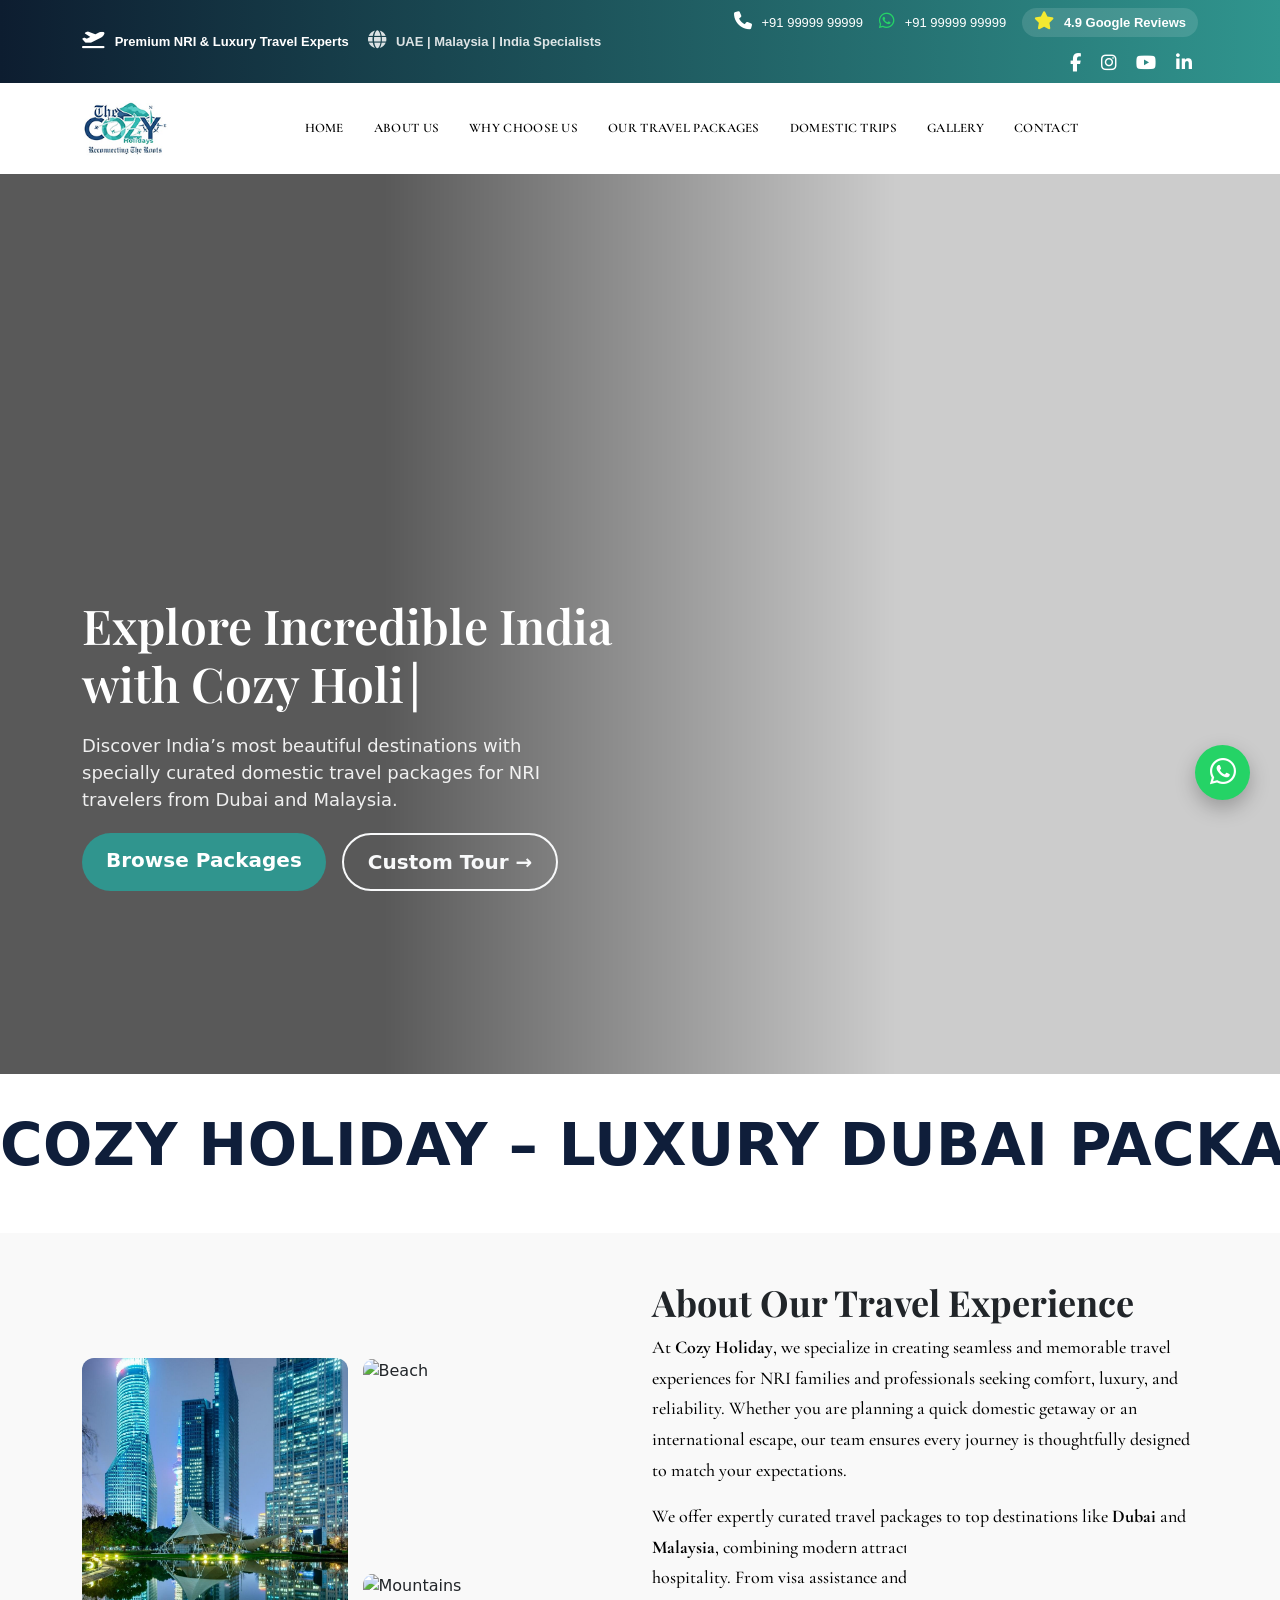
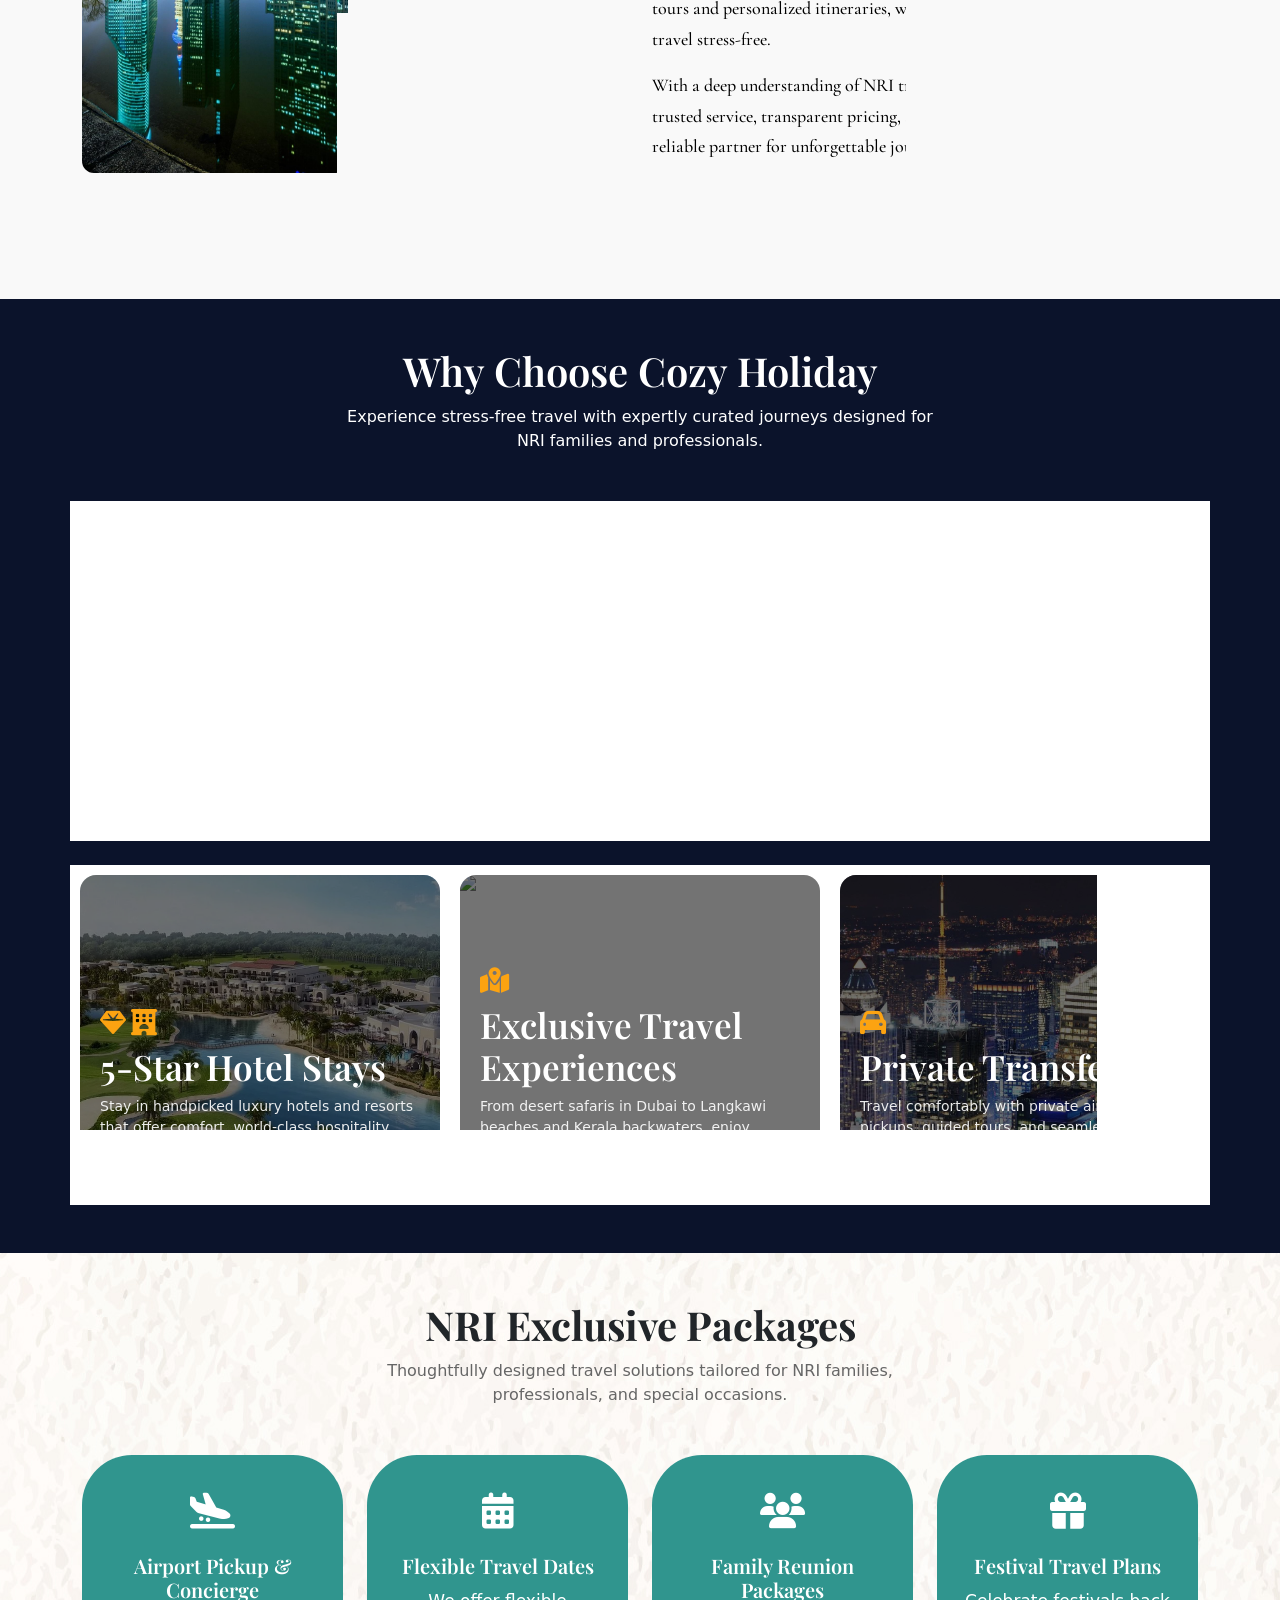
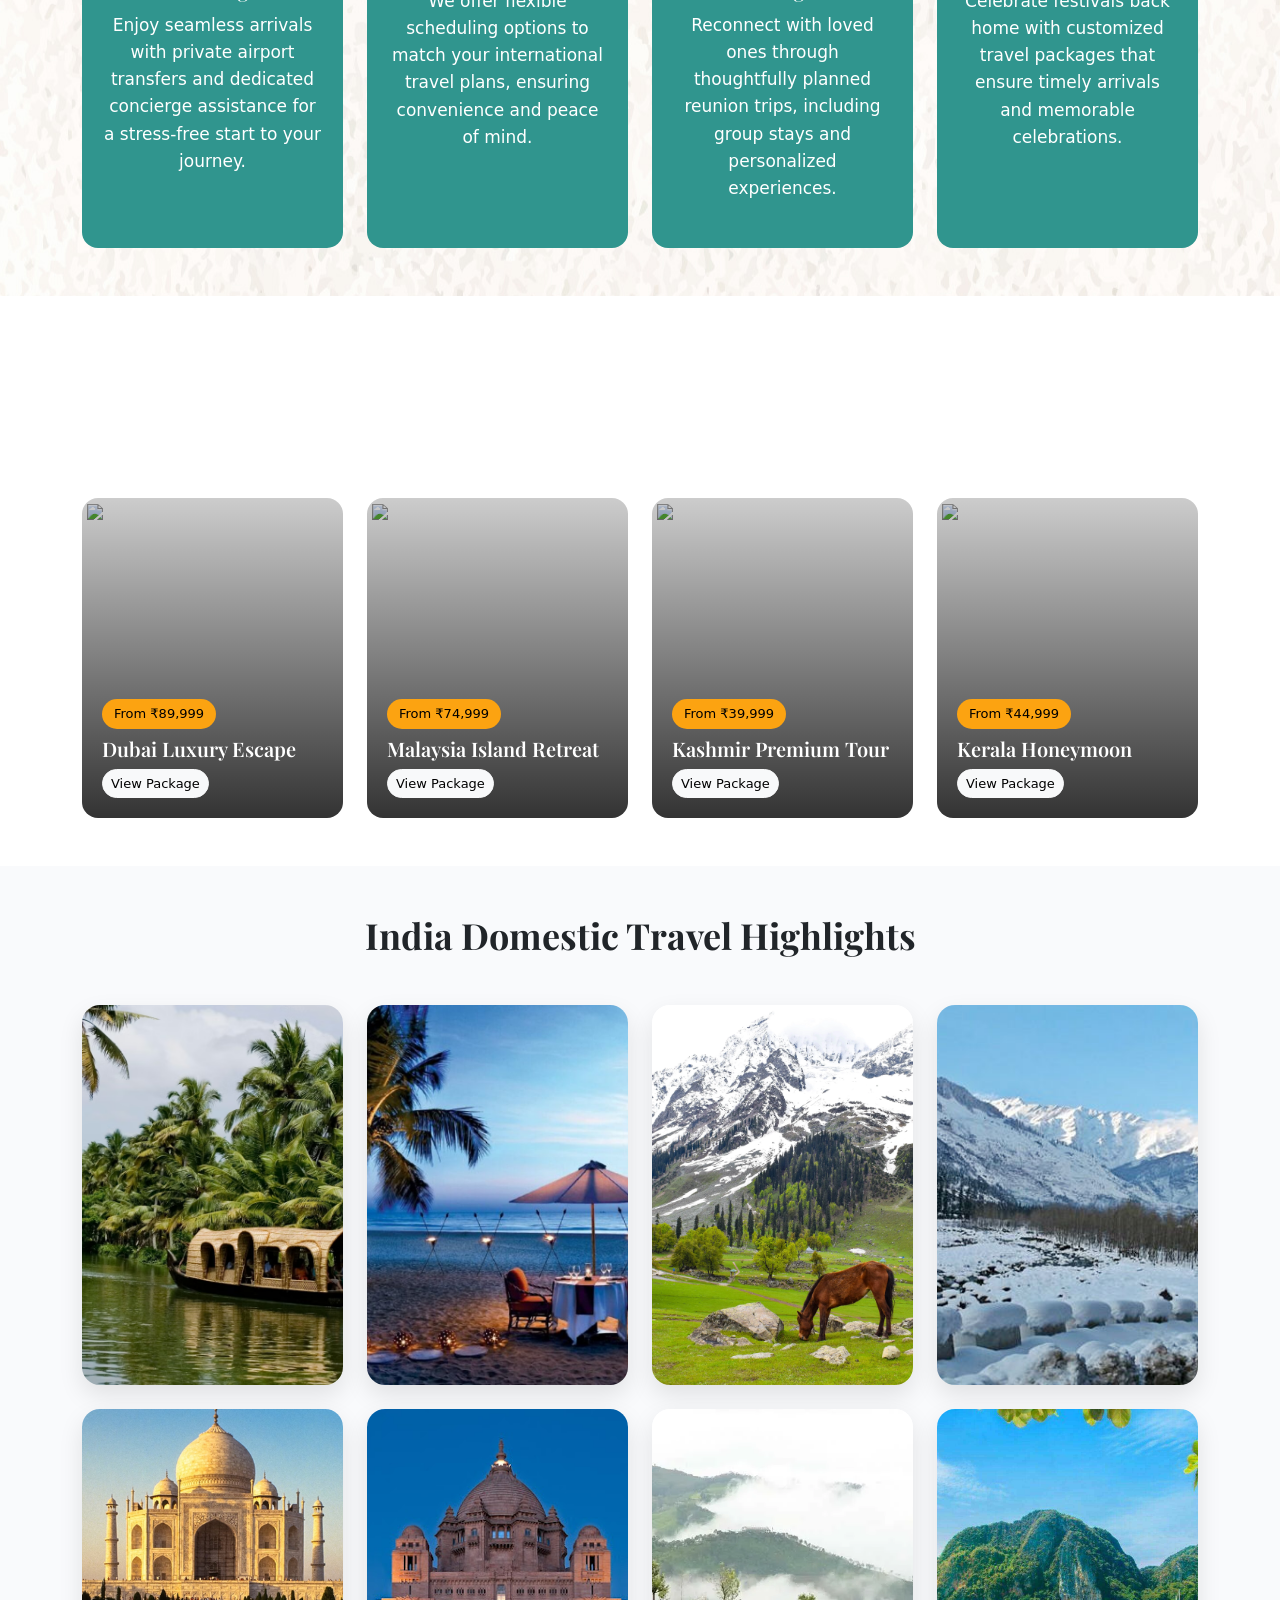
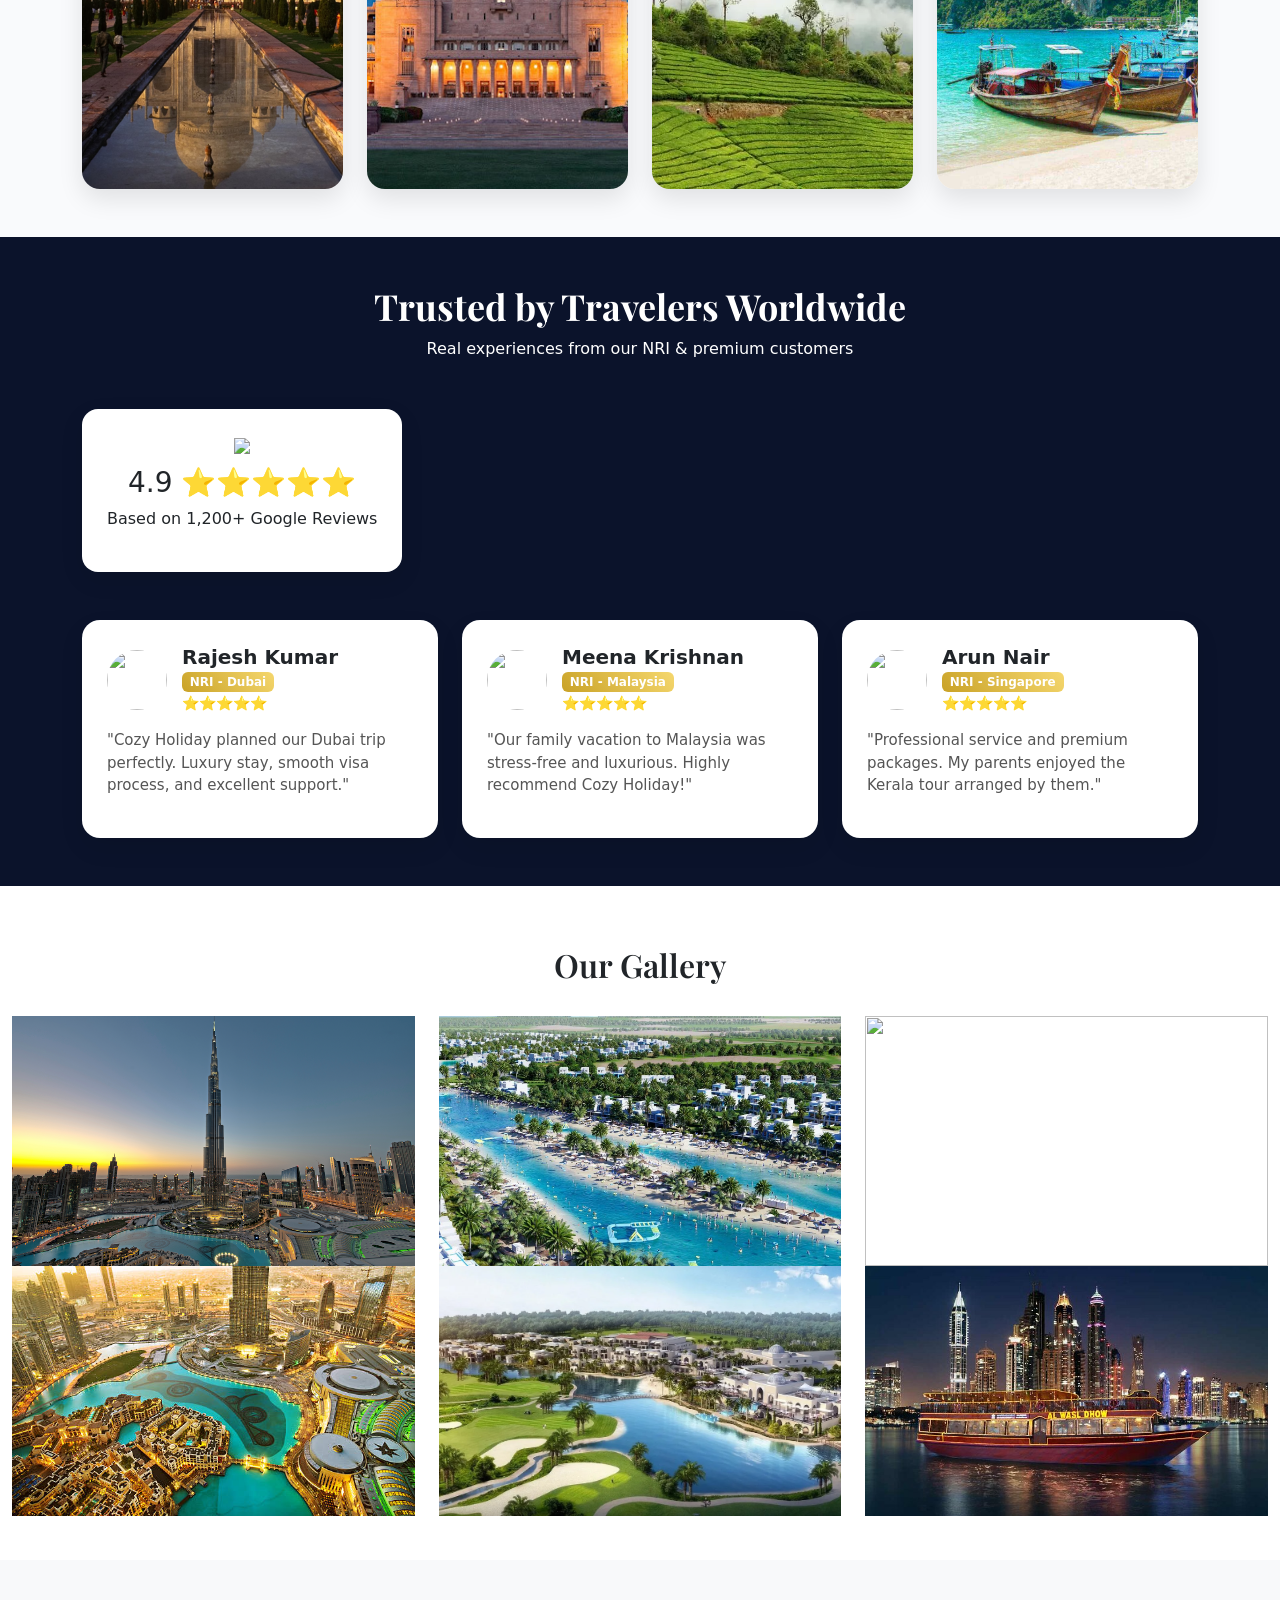
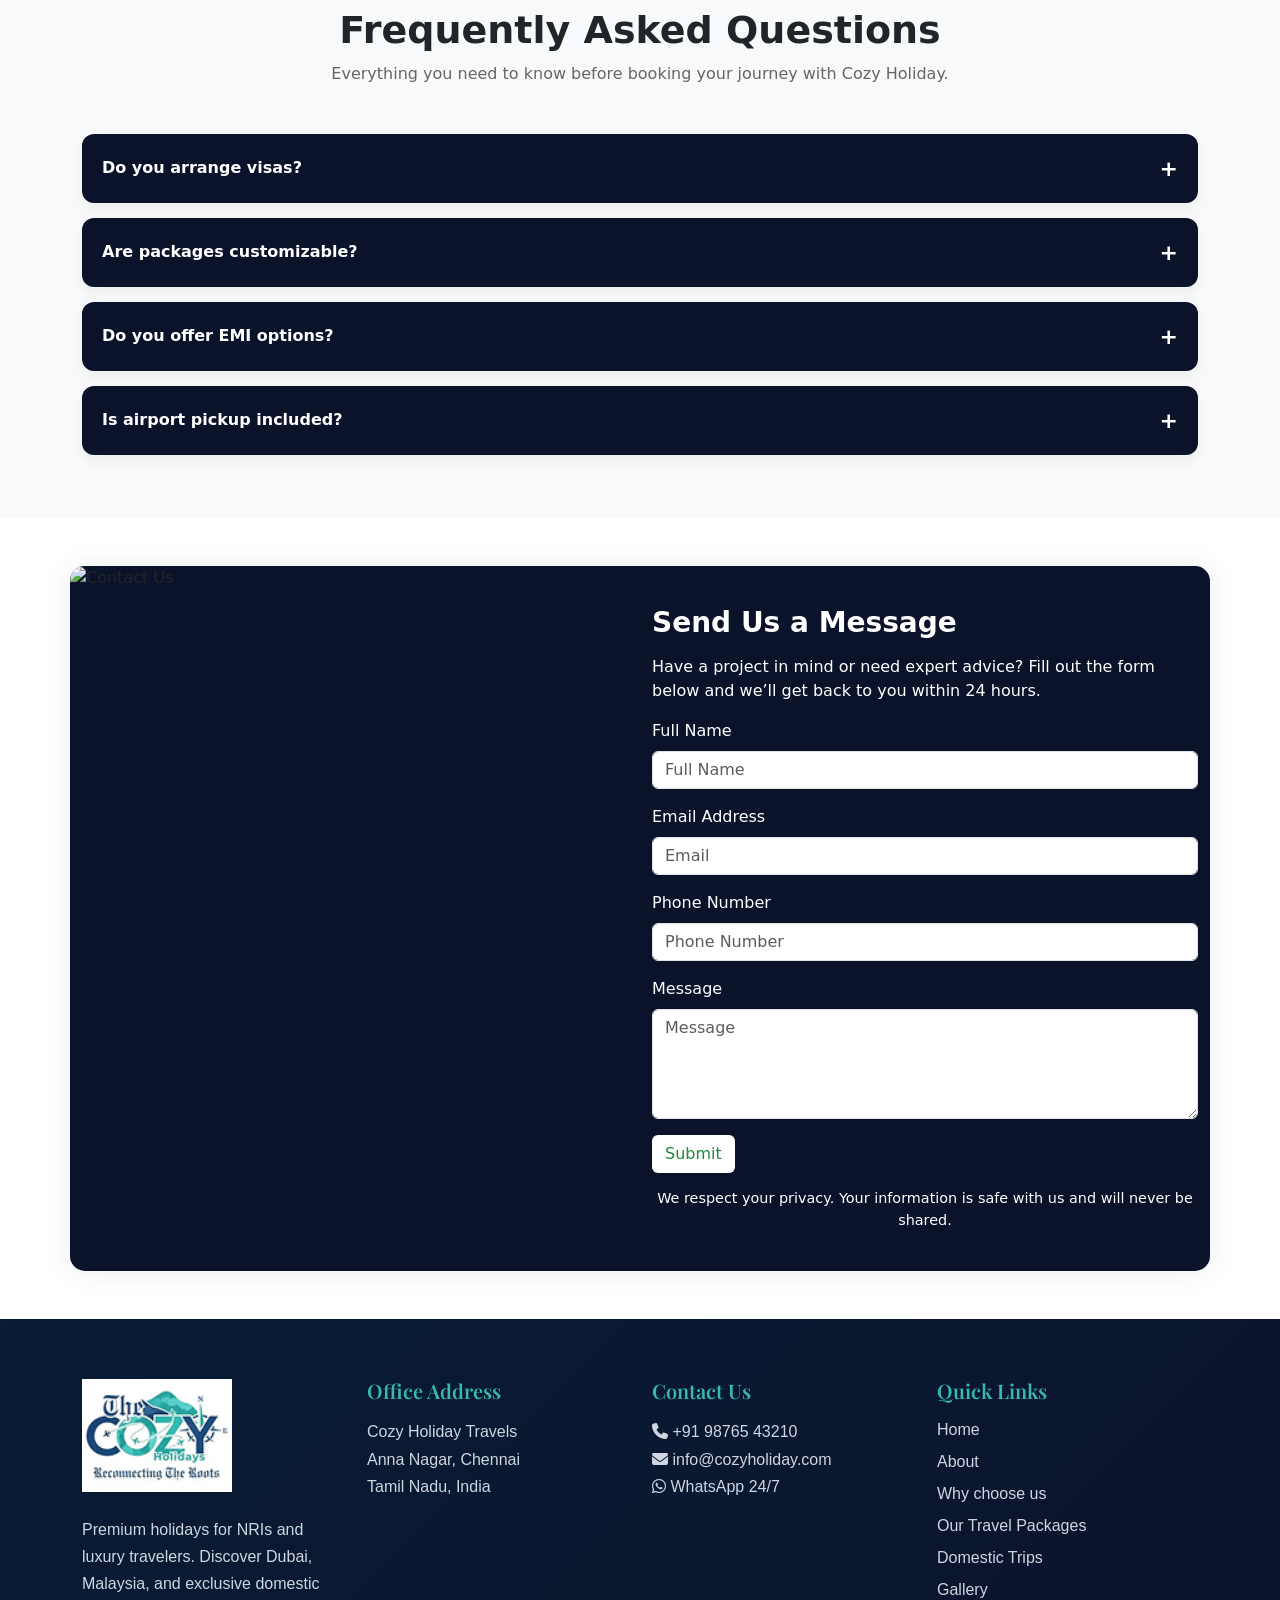
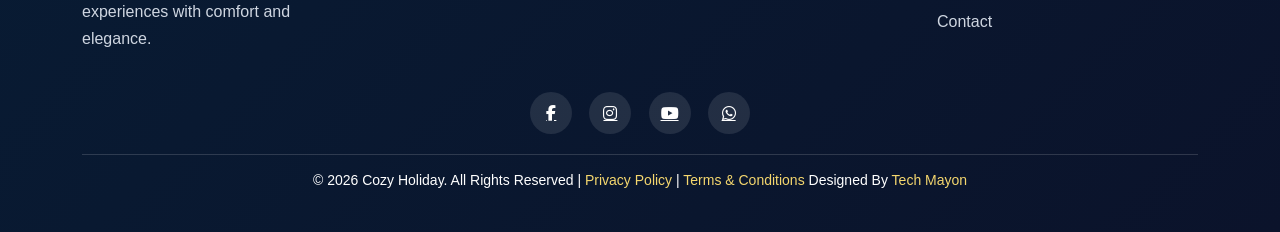
==== commit 7dd18b1f: "add" ====
--- a/index.html
+++ b/index.html
@@ -89,8 +89,8 @@
         <!-- Left Menu -->
         <li class="nav-item"><a class="nav-link "   href="index.html">HOME</a></li>
         <li class="nav-item"><a class="nav-link" href="#about">ABOUT US</a></li>
-         <li class="nav-item"><a class="nav-link"  href="#dubai">DUBAI PACKAGES</a></li>
-          <li class="nav-item"><a class="nav-link"  href="#dubai">MALAYSIA TOURS</a></li>
+         <li class="nav-item"><a class="nav-link"  href="#why">WHY CHOOSE US</a></li>
+          <li class="nav-item"><a class="nav-link"  href="#luxury">OUR TRAVEL PACKAGES</a></li>
         <li class="nav-item"><a class="nav-link"  href="#dubai">DOMESTIC TRIPS</a></li>
         <li class="nav-item"><a class="nav-link"  href="#gallery">Gallery</a></li>
         <li class="nav-item"><a class="nav-link"  href="#contact">CONTACT</a></li>
@@ -150,12 +150,12 @@
         <h1 class="hero-title"><span id="typing-text"></span><span class="cursor">|</span></h1>
 
         <p class="hero-subtitle">
-          Explore breathtaking destinations, experience rich culture, and create unforgettable memories with our expertly curated travel packages.
+          Discover India’s most beautiful destinations with specially curated domestic travel packages for NRI travelers from Dubai and Malaysia.
         </p>
 
         <div class="hero-buttons d-flex gap-3 flex-wrap">
-          <a href="#" class="btn btn-dark btn-lg px-4">Browse Packages</a>
-          <a href="#" class="btn btn-outline-light btn-lg px-4">Custom Tour →</a>
+          <a href="#dubai" class="btn btn-dark btn-lg px-4">Browse Packages</a>
+          <a href="#contact" class="btn btn-outline-light btn-lg px-4">Custom Tour →</a>
         </div>
       </div>
 
@@ -170,7 +170,7 @@
 <div class="marquee-wrapper">
 
 <div class="marquee-text">
-Cozy Holiday – Luxury Dubai Packages | Malaysia Island Tours | Premium NRI Travel | Desert Safari Dubai | Burj Khalifa Tickets | Langkawi Beaches | Genting Highlands | Kuala Lumpur City Tour | Domestic Honeymoon Trips | Family Holiday Packages | Visa Assistance | 5-Star Hotel Stays | Private Transfers | Customized Luxury Travel
+Cozy Holiday – Luxury Dubai Packages | Malaysia Island Tours | India Domestic Trip Packages | Premium NRI Travel | Desert Safari Dubai | Burj Khalifa Tickets | Langkawi Beaches | Genting Highlands | Kuala Lumpur City Tour | Honeymoon Trips | Family Holiday Packages | Visa Assistance | 5-Star Hotel Stays | Private Transfers | Customized Luxury Travel
 </div>
 
 <!-- Duplicate for smooth loop -->
@@ -269,7 +269,7 @@
 
 
 
-<section class="usp-section py-5">
+<section class="usp-section py-5" id="why">
     <div class="usp-black-overlay"></div>
   <div class="container">
 
@@ -318,11 +318,12 @@
 
     <!-- Content -->
     <div class="overlay-content">
-      <i class="fas fa-gem"></i>
-      <h5>Luxury Curated Trips</h5>
-      <p>
-        Handpicked experiences designed for comfort, elegance, and unforgettable memories.
-      </p>
+      <i class="fas fa-globe"></i>
+        <h5>NRI Friendly Packages</h5>
+        <p>
+        Specially crafted travel packages for NRIs from Dubai and Malaysia,
+        ensuring seamless bookings, comfort, and personalized travel support.
+        </p>
     </div>
 
   </div>
@@ -340,11 +341,12 @@
 
     <!-- Content -->
     <div class="overlay-content">
-      <i class="fas fa-gem"></i>
-      <h5>Luxury Curated Trips</h5>
-      <p>
-        Handpicked experiences designed for comfort, elegance, and unforgettable memories.
-      </p>
+      <i class="fas fa-passport"></i>
+        <h5>Easy Visa Assistance</h5>
+        <p>
+        Our experts help you with smooth visa processing, documentation,
+        and travel guidance so you can enjoy a hassle-free journey.
+        </p>
     </div>
 
   </div>
@@ -363,10 +365,12 @@
     <!-- Content -->
     <div class="overlay-content">
       <i class="fas fa-gem"></i>
-      <h5>Luxury Curated Trips</h5>
-      <p>
-        Handpicked experiences designed for comfort, elegance, and unforgettable memories.
-      </p>
+      <i class="fas fa-hotel"></i>
+        <h5>5-Star Hotel Stays</h5>
+        <p>
+        Stay in handpicked luxury hotels and resorts that offer comfort,
+        world-class hospitality, and premium amenities.
+        </p>
     </div>
 
   </div>
@@ -384,11 +388,12 @@
 
     <!-- Content -->
     <div class="overlay-content">
-      <i class="fas fa-gem"></i>
-      <h5>Luxury Curated Trips</h5>
-      <p>
-        Handpicked experiences designed for comfort, elegance, and unforgettable memories.
-      </p>
+     <i class="fas fa-map-marked-alt"></i>
+        <h5>Exclusive Travel Experiences</h5>
+        <p>
+        From desert safaris in Dubai to Langkawi beaches and Kerala
+        backwaters, enjoy unforgettable travel experiences.
+        </p>
     </div>
 
   </div>
@@ -405,11 +410,12 @@
 
     <!-- Content -->
     <div class="overlay-content">
-      <i class="fas fa-gem"></i>
-      <h5>Luxury Curated Trips</h5>
-      <p>
-        Handpicked experiences designed for comfort, elegance, and unforgettable memories.
-      </p>
+      <i class="fas fa-car"></i>
+        <h5>Private Transfers</h5>
+        <p>
+        Travel comfortably with private airport pickups, guided tours,
+        and seamless transportation throughout your journey.
+        </p>
     </div>
 
   </div>
@@ -486,7 +492,7 @@
 </section>
 
 
-<section class="featured-destinations py-5">
+<section class="featured-destinations py-5" id="luxury">
   <div class="container">
 
     <!-- Section Heading -->
@@ -564,96 +570,102 @@
 
 <section class="experience-section py-5" id="dubai">
   <div class="container">
-    <h2 class="text-center mb-5 section-title text-dark">Dubai & Malaysia Highlights</h2>
+    <h2 class="text-center mb-5 section-title text-dark">India Domestic Travel Highlights</h2>
 
     <div class="row g-4">
 
-      <!-- Dubai Cards -->
+      <!-- Card 1 -->
       <div class="col-md-6 col-lg-3">
         <div class="exp-card">
-          <img src="images/bhurj.png" alt="Burj Khalifa">
+          <img src="images/kerala.avif" alt="Kerala Backwaters">
           <div class="overlay">
-            <h3>Burj Khalifa</h3>
-            <p>Visit the world's tallest building with breathtaking city views.</p>
-            <a href="#" class="btn btn-light">Explore</a>
-          </div>
-        </div>
-      </div>
-
+            <h3>Kerala Backwaters</h3>
+            <p>Experience serene houseboat cruises through beautiful backwaters.</p>
+            <a href="#" class="btn btn-light mb-4">Explore</a>
+          </div>
+        </div>
+      </div>
+
+      <!-- Card 2 -->
       <div class="col-md-6 col-lg-3">
         <div class="exp-card">
-          <img src="images/desert.avif" alt="Desert Safari">
+          <img src="images/goa.jpg" alt="Goa Beaches">
           <div class="overlay">
-            <h3>Desert Safari</h3>
-            <p>Thrilling dune bashing, camel rides & Arabian nights.</p>
-            <a href="#" class="btn btn-light">Explore</a>
-          </div>
-        </div>
-      </div>
-
+            <h3>Goa Beaches</h3>
+            <p>Relax on golden beaches and enjoy vibrant nightlife.</p>
+            <a href="#" class="btn btn-light mb-4">Explore</a>
+          </div>
+        </div>
+      </div>
+
+      <!-- Card 3 -->
       <div class="col-md-6 col-lg-3">
         <div class="exp-card">
-          <img src="images/cruise.jpg" alt="Marina Cruise">
+          <img src="images/kashmir.webp" alt="Kashmir">
           <div class="overlay">
-            <h3>Marina Cruise</h3>
-            <p>Luxury dinner cruise with stunning skyline views.</p>
-            <a href="#" class="btn btn-light">Explore</a>
-          </div>
-        </div>
-      </div>
-
+            <h3>Kashmir Valleys</h3>
+            <p>Discover breathtaking mountains, lakes, and snow landscapes.</p>
+            <a href="#" class="btn btn-light mb-4">Explore</a>
+          </div>
+        </div>
+      </div>
+
+      <!-- Card 4 -->
       <div class="col-md-6 col-lg-3">
         <div class="exp-card">
-          <img src="images/shop.png" alt="Shopping Festival">
+          <img src="images/manali.jpg" alt="Manali">
           <div class="overlay">
-            <h3>Shopping Festival</h3>
-            <p>Experience world-class shopping & exclusive deals.</p>
-            <a href="#" class="btn btn-light">Explore</a>
-          </div>
-        </div>
-      </div>
-
-      <!-- Malaysia Cards -->
+            <h3>Manali Hills</h3>
+            <p>Enjoy adventure sports and scenic Himalayan views.</p>
+            <a href="#" class="btn btn-light mb-4">Explore</a>
+          </div>
+        </div>
+      </div>
+
+      <!-- Card 5 -->
       <div class="col-md-6 col-lg-3">
         <div class="exp-card">
-          <img src="images/malaysia.jpg" alt="Langkawi Beaches">
+          <img src="images/tajmahal.avif" alt="Taj Mahal">
           <div class="overlay">
-            <h3>Langkawi Beaches</h3>
-            <p>Relax on pristine beaches with crystal-clear waters.</p>
-            <a href="#" class="btn btn-light">Explore</a>
-          </div>
-        </div>
-      </div>
-
+            <h3>Taj Mahal</h3>
+            <p>Visit the iconic symbol of love and Indian heritage.</p>
+            <a href="#" class="btn btn-light mb-4">Explore</a>
+          </div>
+        </div>
+      </div>
+
+      <!-- Card 6 -->
       <div class="col-md-6 col-lg-3">
         <div class="exp-card">
-          <img src="images/high.jpg" alt="Genting Highlands">
+          <img src="images/rajasthan.jpg" alt="Rajasthan">
           <div class="overlay">
-            <h3>Genting Highlands</h3>
-            <p>Enjoy cool weather, casinos & cable car rides.</p>
-            <a href="#" class="btn btn-light">Explore</a>
-          </div>
-        </div>
-      </div>
-
+            <h3>Rajasthan Palaces</h3>
+            <p>Explore royal forts, desert safaris, and cultural heritage.</p>
+            <a href="#" class="btn btn-light mb-4">Explore</a>
+          </div>
+        </div>
+      </div>
+
+      <!-- Card 7 -->
       <div class="col-md-6 col-lg-3">
         <div class="exp-card">
-          <img src="images/kuala.jpg" alt="Kuala Lumpur">
+          <img src="images/ooty.webp" alt="Ooty">
           <div class="overlay">
-            <h3>Kuala Lumpur Tour</h3>
-            <p>Discover iconic landmarks & vibrant city life.</p>
-            <a href="#" class="btn btn-light">Explore</a>
-          </div>
-        </div>
-      </div>
-
+            <h3>Ooty Hills</h3>
+            <p>Enjoy peaceful hill stations with tea gardens and cool weather.</p>
+            <a href="#" class="btn btn-light mb-4">Explore</a>
+          </div>
+        </div>
+      </div>
+
+      <!-- Card 8 -->
       <div class="col-md-6 col-lg-3">
         <div class="exp-card">
-          <img src="images/park.jpg" alt="Theme Parks">
+          <img src="images/andama.jpg" alt="Andaman">
           <div class="overlay">
-            <h3>Theme Parks</h3>
-            <p>Family fun at world-class adventure parks.</p>
-            <a href="#" class="btn btn-light">Explore</a>
+            <h3>Andaman Islands</h3>
+            <p>Experience turquoise waters, coral reefs, and island beauty.</p>
+            <a href="#" class="btn btn-light mb-4">Explore</a>
           </div>
         </div>
       </div>
@@ -937,11 +949,13 @@
       <div class="col-lg-3 col-md-6">
         <h5 class="footer-title">Quick Links</h5>
         <ul class="footer-links">
-          <li><a href="#">Dubai Packages</a></li>
-          <li><a href="#">Malaysia Tours</a></li>
-          <li><a href="#">Domestic Trips</a></li>
-          <li><a href="#">Luxury Experiences</a></li>
-          <li><a href="#">NRI Special</a></li>
+          <li><a href="index.html">Home</a></li>
+          <li><a href="#about">About</a></li>
+          <li><a href="#why">Why choose us</a></li>
+          <li><a href="#luxury">Our Travel Packages</a></li>
+          <li><a href="#dubai">Domestic Trips</a></li>
+          <li><a href="#gallery">Gallery</a></li>
+          <li><a href="#contact">Contact</a></li>
         </ul>
       </div>
 
@@ -960,7 +974,7 @@
       <p>
         © 2026 Cozy Holiday. All Rights Reserved |
         <a href="#">Privacy Policy</a> |
-        <a href="#">Terms & Conditions</a>
+        <a href="#">Terms & Conditions</a> Designed By<a href="https://www.techmayon.com/">  Tech Mayon</a>
       </p>
     </div>
   </div>
@@ -1005,7 +1019,7 @@
 </script>
 <script>
 const texts = [
-  "Discover Malaysia\nwith Hassle-free\nTravel Packages"
+  "Explore Incredible India with Cozy Holiday Domestic Trips"
 ];
 
 const typingElement = document.getElementById("typing-text");
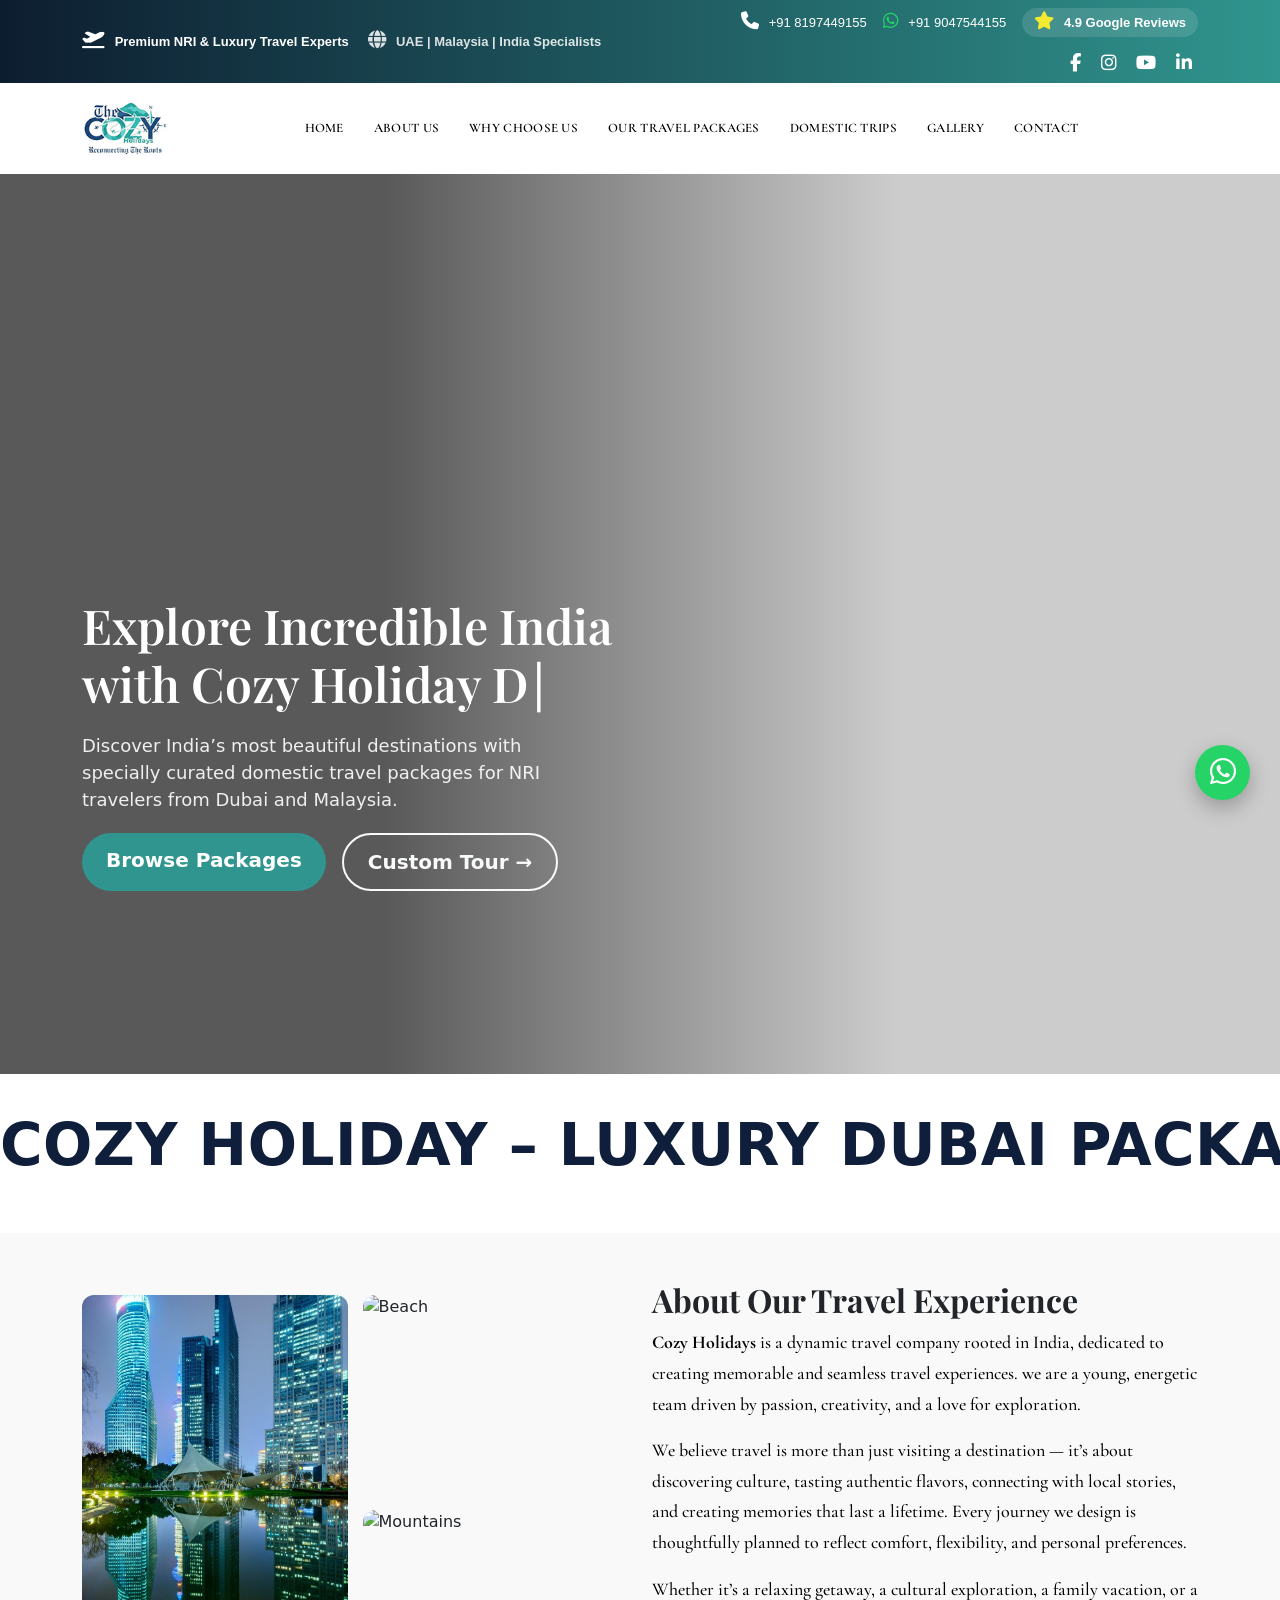
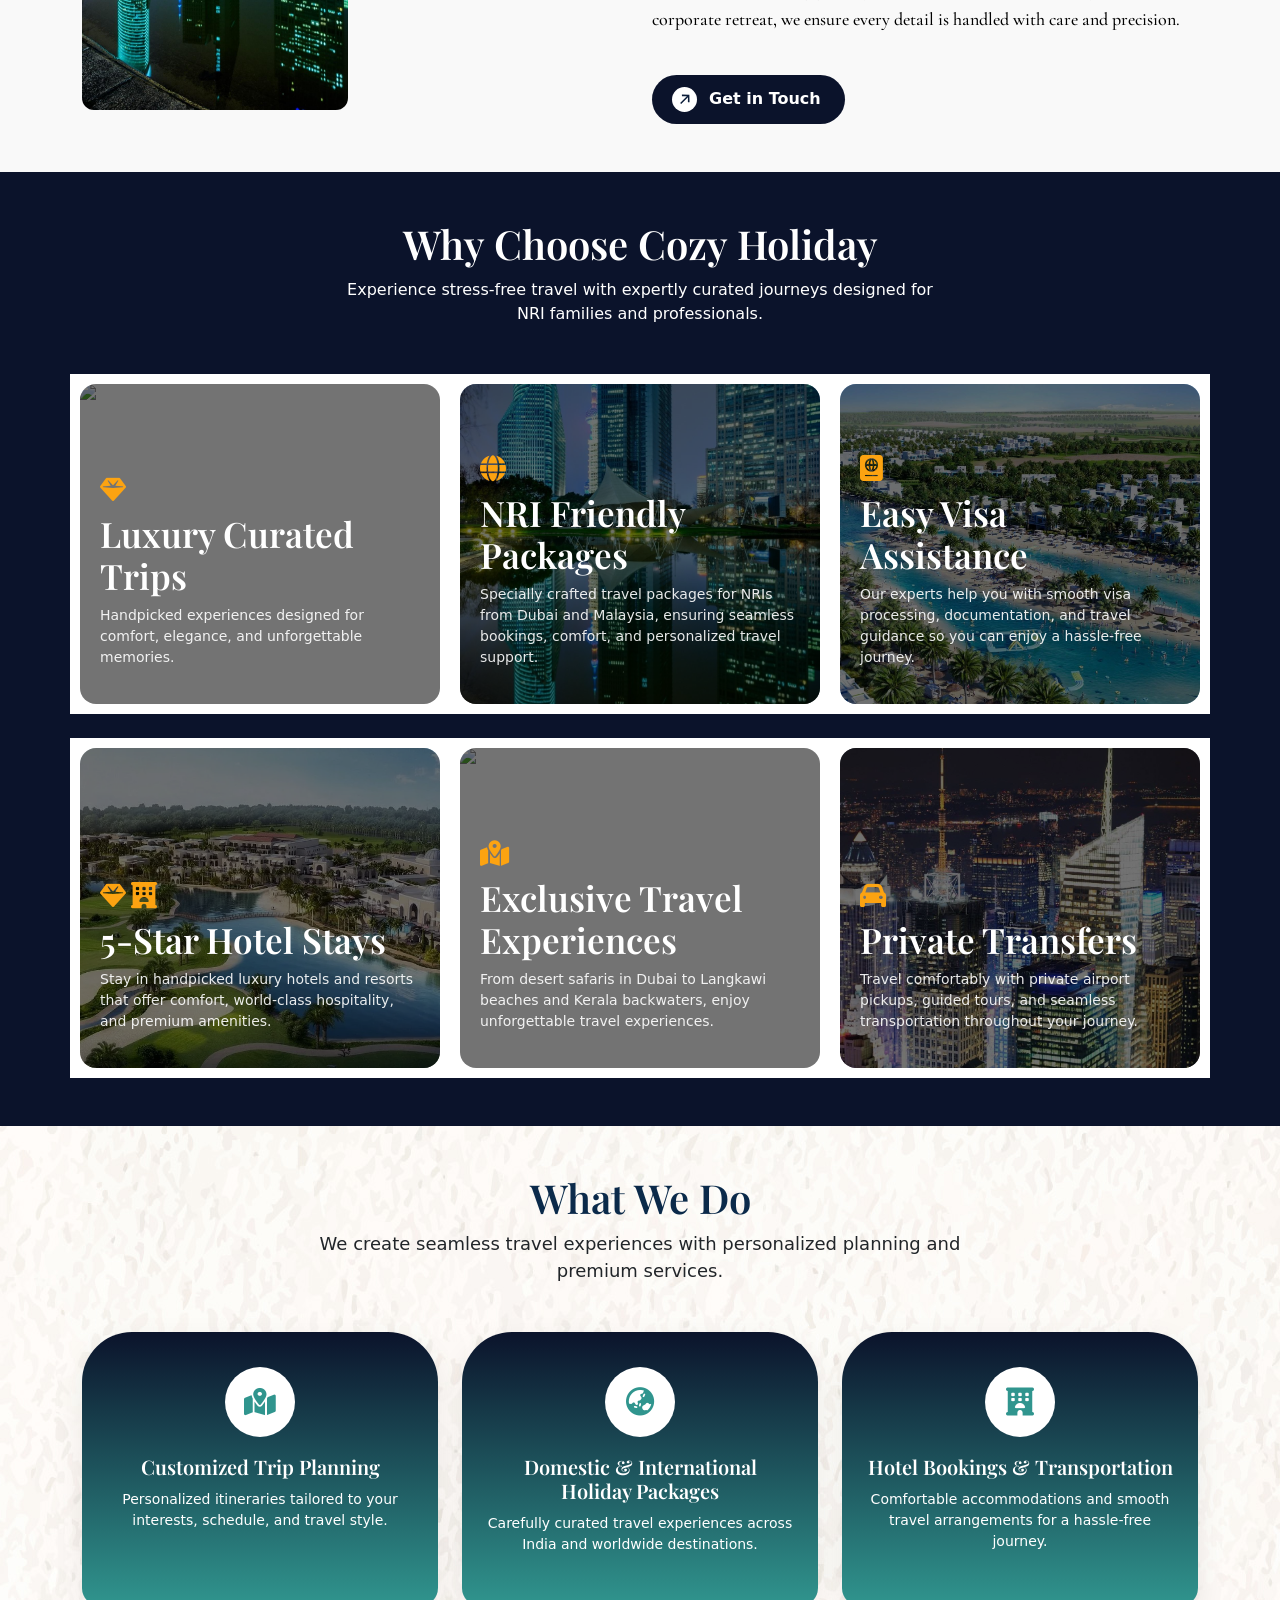
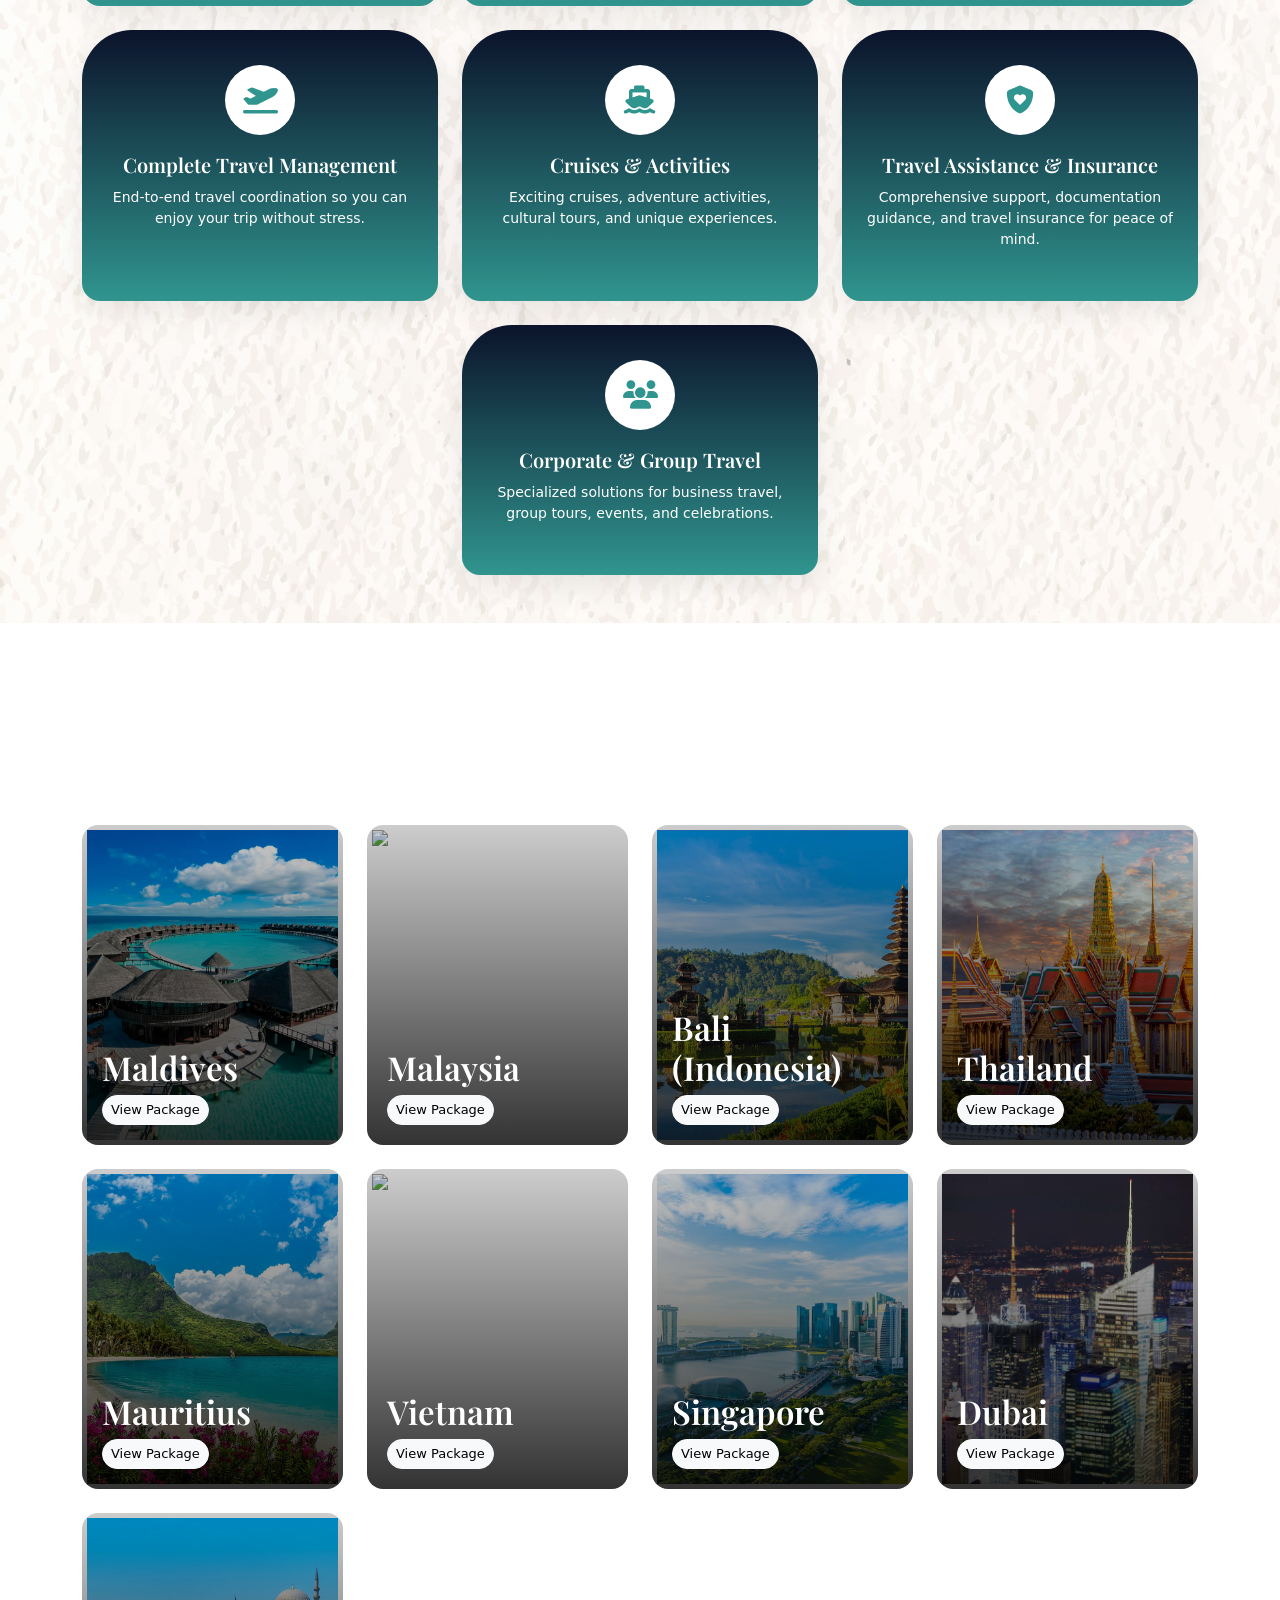
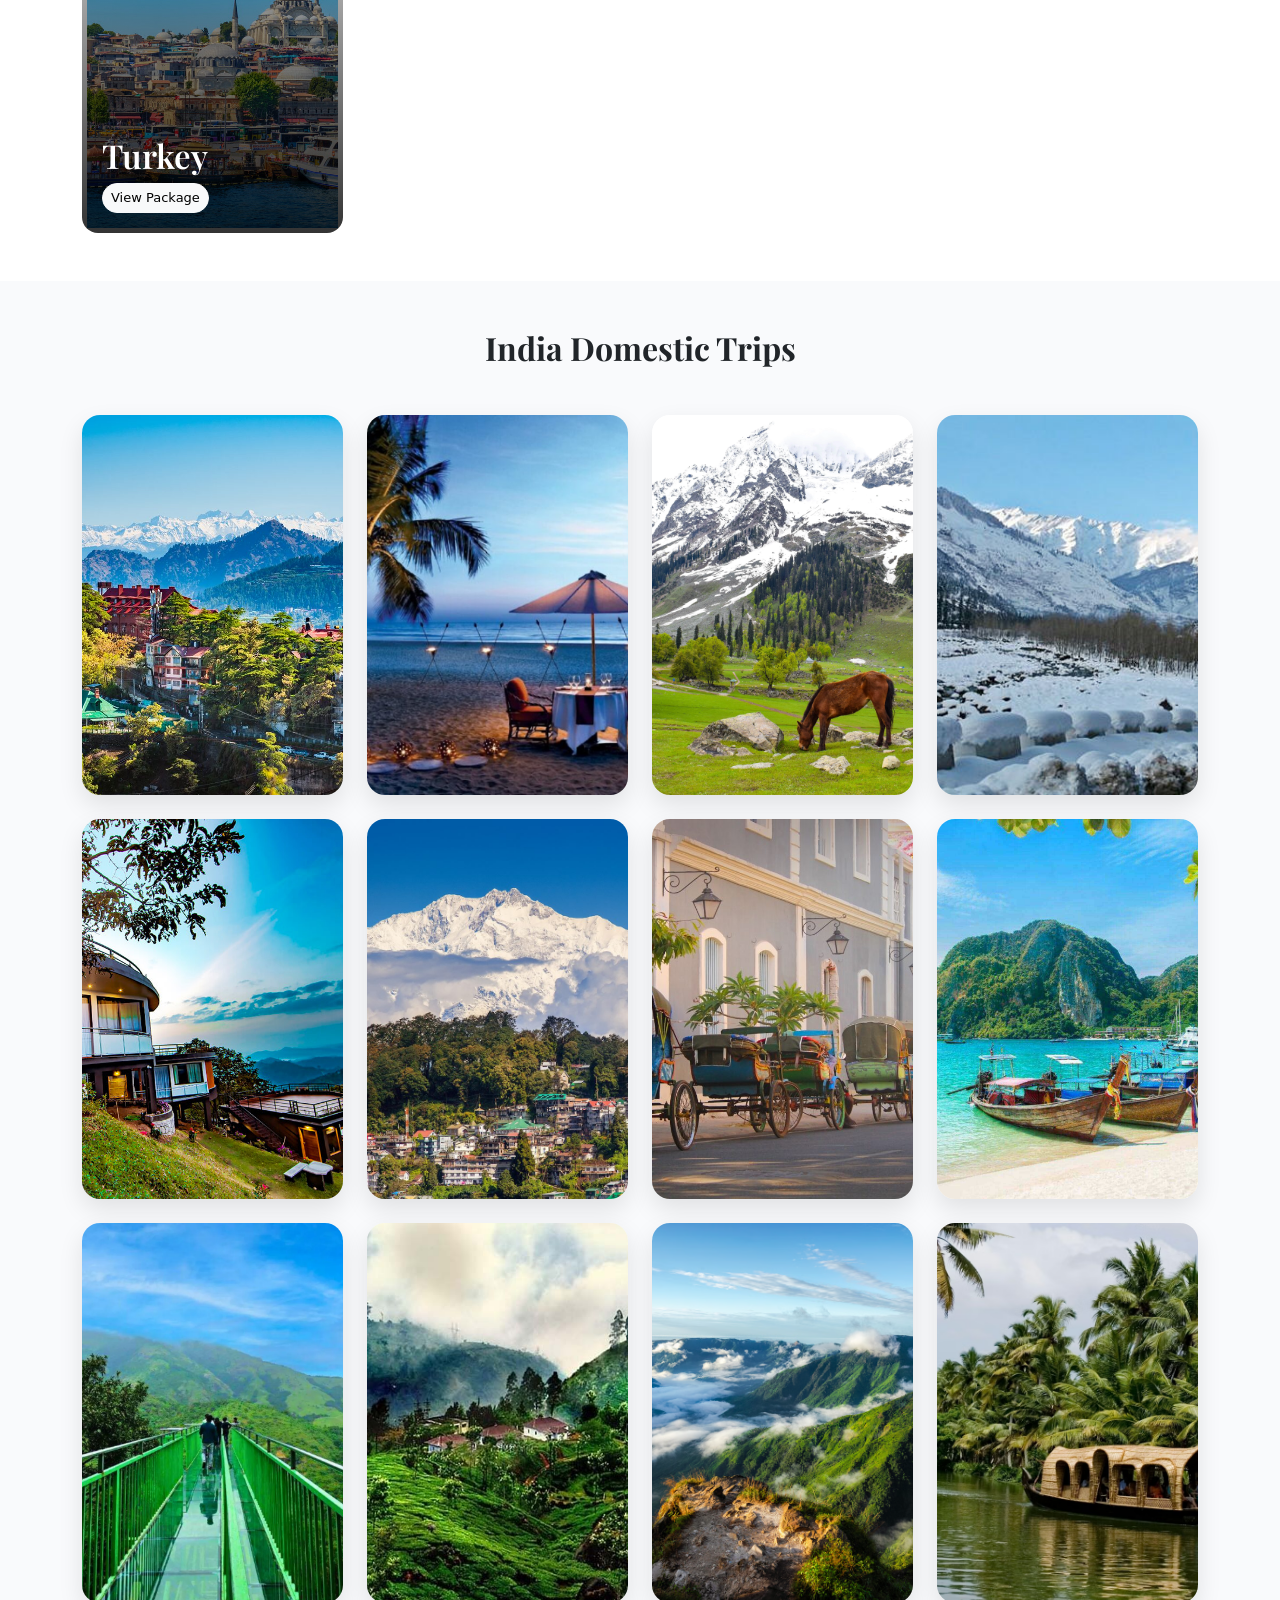
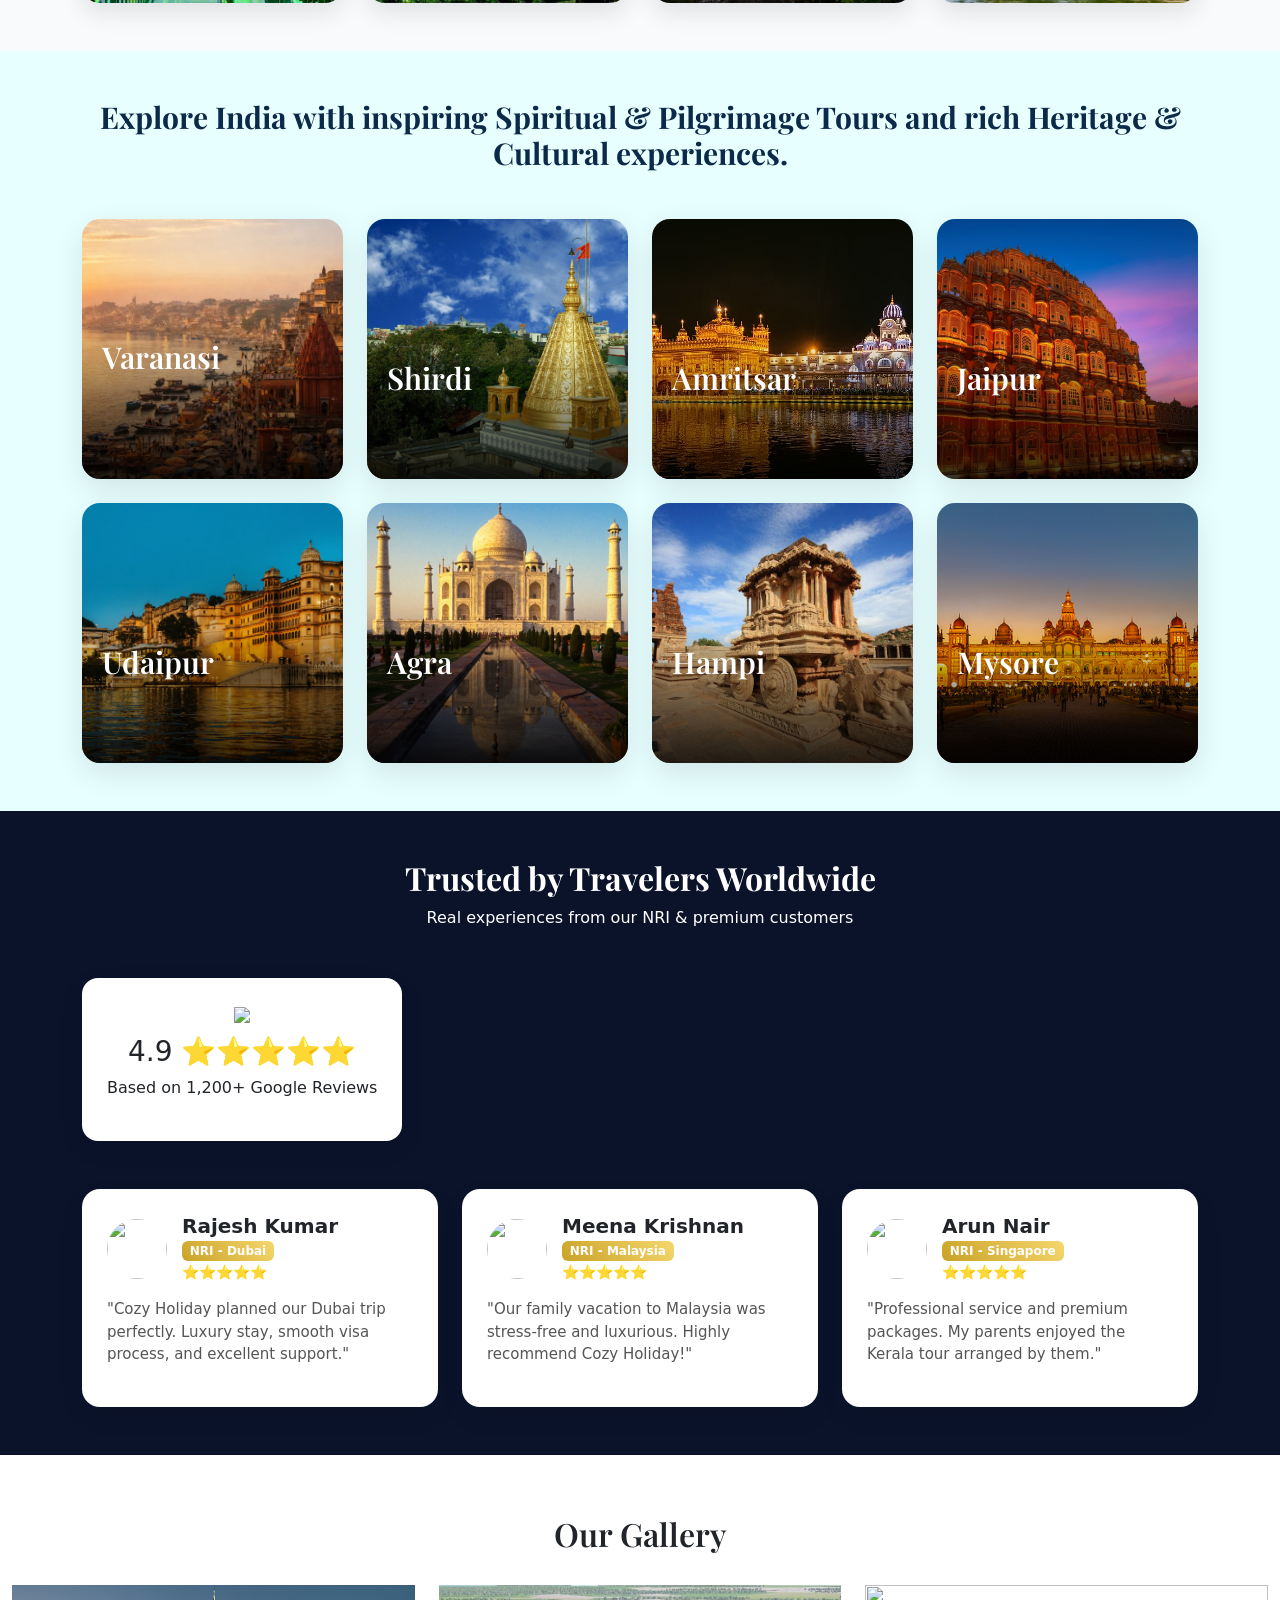
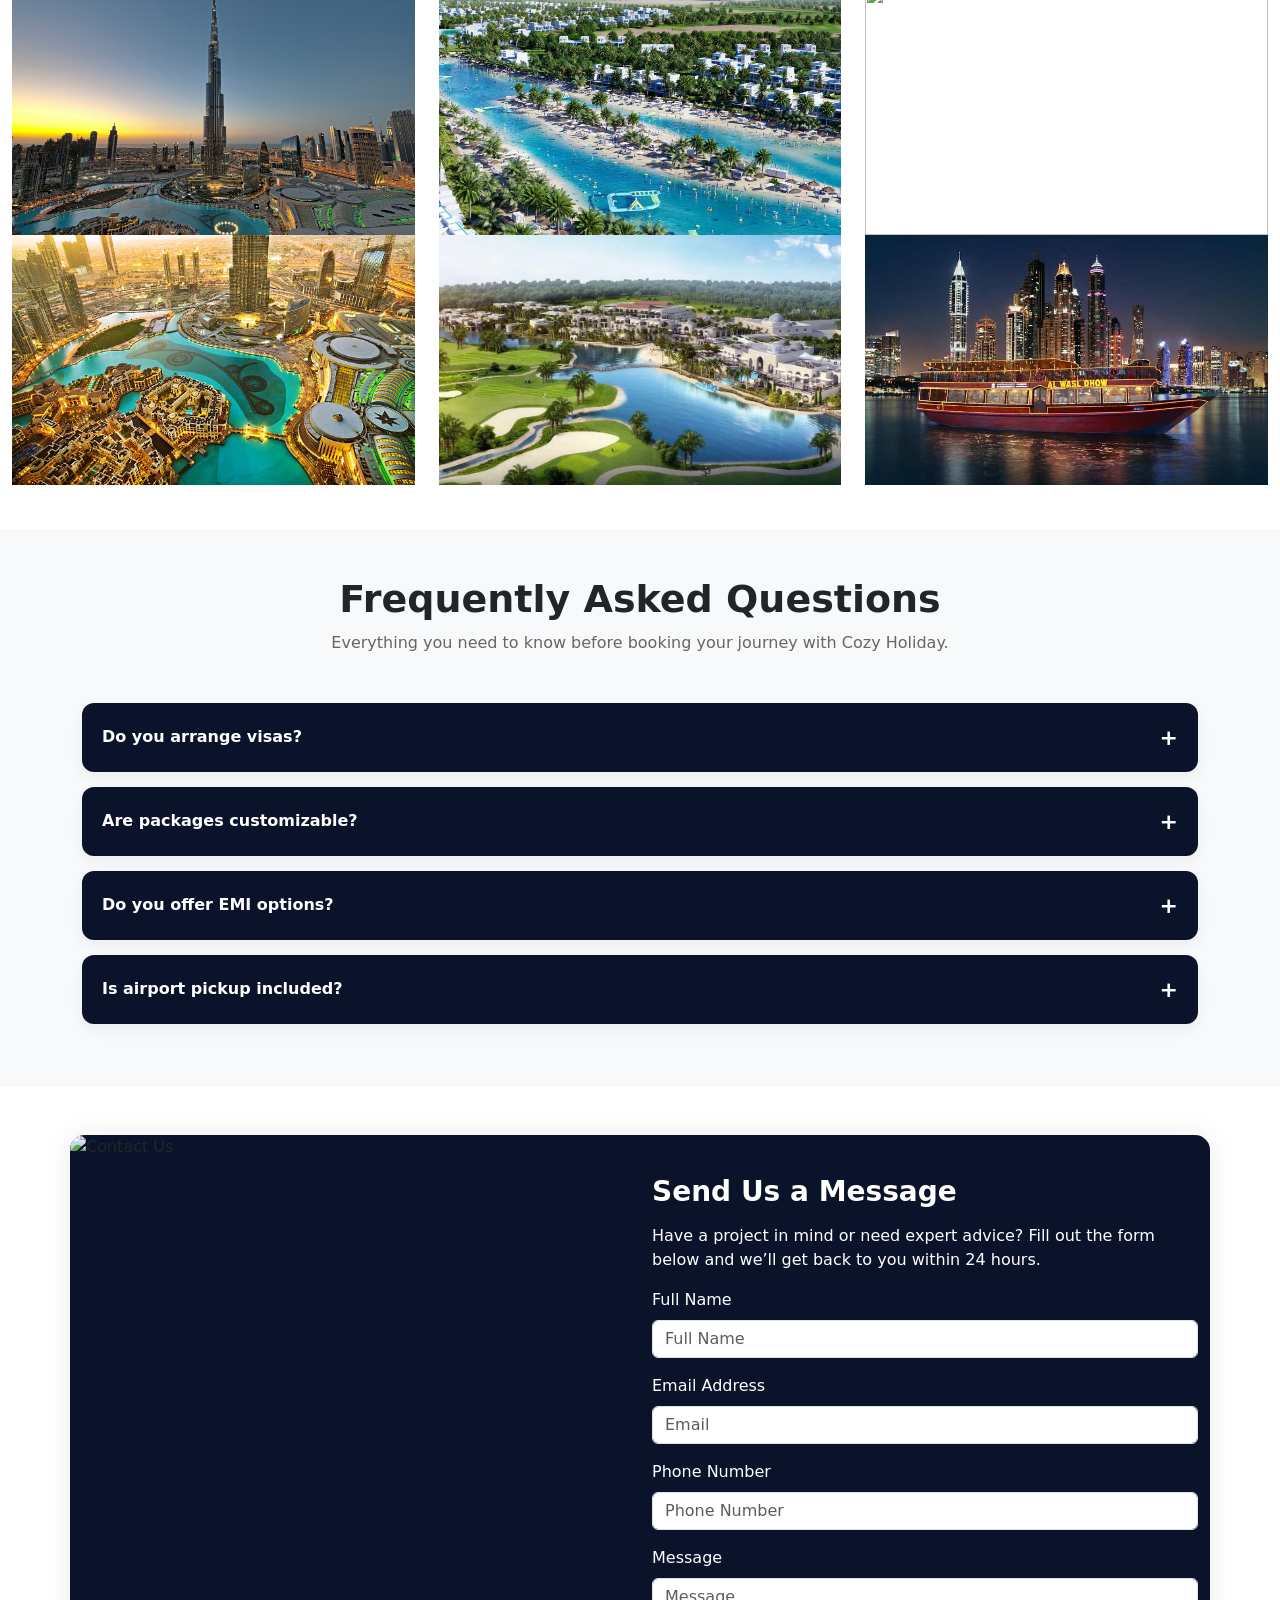
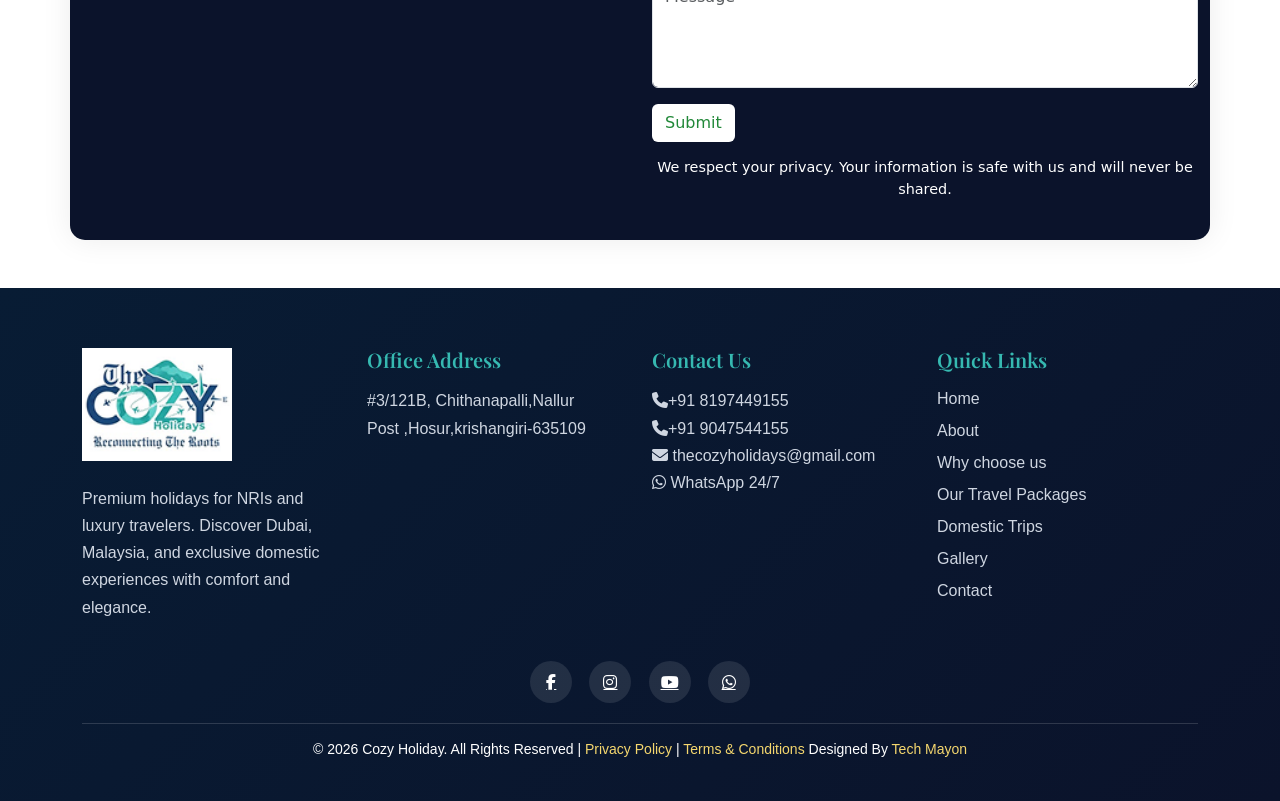
==== commit 05993509: "add" ====
--- a/index.html
+++ b/index.html
@@ -17,6 +17,18 @@
 
 <body>
 
+
+    <div id="preloader">
+  <div class="travel-loader">
+    <div class="pins">
+      <span></span>
+      <span></span>
+      <span></span>
+    </div>
+    <p>Preparing Your Journey...</p>
+  </div>
+</div>
+
 <!-- ===== TOPBAR START ===== -->
 <div class="topbar py-2">
   <div class="container">
@@ -40,12 +52,12 @@
 
         <!-- Phone -->
         <a href="tel:+919999999999" class="contact-link">
-          <i class="fas fa-phone"></i> +91 99999 99999
+          <i class="fas fa-phone"></i> +91 8197449155
         </a>
 
         <!-- WhatsApp -->
         <a href="https://wa.me/919999999999" target="_blank" class="contact-link whatsapp">
-          <i class="fab fa-whatsapp"></i> +91 99999 99999
+          <i class="fab fa-whatsapp"></i> +91 9047544155
         </a>
 
         <!-- Google Rating -->
@@ -55,8 +67,8 @@
 
         <!-- Social Icons -->
         <div class="social-icons">
-          <a href="#"><i class="fab fa-facebook-f"></i></a>
-          <a href="#"><i class="fab fa-instagram"></i></a>
+          <a href="https://www.facebook.com/share/1CRF2FbKPb/"><i class="fab fa-facebook-f"></i></a>
+          <a href=" https://www.instagram.com/the_cozy_holidays?igsh=bXY5Nm8zeWZvYmUz"><i class="fab fa-instagram"></i></a>
           <a href="#"><i class="fab fa-youtube"></i></a>
           <a href="#"><i class="fab fa-linkedin-in"></i></a>
         </div>
@@ -212,16 +224,16 @@
         <div class="about-content">
           <h2 class="section-title text-dark">About Our Travel Experience</h2>
 
-          <p class="about-text">
-            At <strong>Cozy Holiday</strong>, we specialize in creating seamless and memorable travel experiences for NRI families and professionals seeking comfort, luxury, and reliability. Whether you are planning a quick domestic getaway or an international escape, our team ensures every journey is thoughtfully designed to match your expectations.
+          <p class="about-text mt-2">
+           <strong> Cozy Holidays </strong> is a dynamic travel company rooted in India, dedicated to creating memorable and seamless travel experiences. we are a young, energetic team driven by passion, creativity, and a love for exploration.
             </p>
 
             <p class="about-text">
-            We offer expertly curated travel packages to top destinations like <strong>Dubai</strong> and <strong>Malaysia</strong>, combining modern attractions, cultural richness, and world-class hospitality. From visa assistance and premium accommodations to guided tours and personalized itineraries, we take care of every detail so you can travel stress-free.
+           We believe travel is more than just visiting a destination — it’s about discovering culture, tasting authentic flavors, connecting with local stories, and creating memories that last a lifetime. Every journey we design is thoughtfully planned to reflect comfort, flexibility, and personal preferences.
             </p>
 
             <p class="about-text">
-            With a deep understanding of NRI travel needs, Cozy Holiday delivers trusted service, transparent pricing, and 24/7 support — making us your reliable partner for unforgettable journeys across the globe.
+            Whether it’s a relaxing getaway, a cultural exploration, a family vacation, or a corporate retreat, we ensure every detail is handled with care and precision.
             </p>
 
          <a href="dubai" class="button mt-4" style="--clr:#7808d0;">
@@ -427,13 +439,86 @@
 
 
 
-
-
-
-<section class="nri-section py-5">
+<section class="what-we-do py-5" style="background: url('images/fdback.jpg');">
+<div class="container">
+
+<div class="text-center mb-5">
+<h2 class="section-title" style="font-size: 40px;font-weight: 600;">What We Do</h2>
+<p class="section-subtitle text-dark" style="font-size: 18px;">We create seamless travel experiences with personalized planning and premium services.</p>
+</div>
+
+<div class="row g-4">
+
+<div class="col-lg-4 col-md-6">
+<div class="service-card">
+<div class="service-icon"><i class="fa-solid fa-map-location-dot"></i></div>
+<h5>Customized Trip Planning</h5>
+<p>Personalized itineraries tailored to your interests, schedule, and travel style.</p>
+</div>
+</div>
+
+<div class="col-lg-4 col-md-6">
+<div class="service-card">
+<div class="service-icon"><i class="fa-solid fa-earth-asia"></i></div>
+<h5>Domestic & International Holiday Packages</h5>
+<p>Carefully curated travel experiences across India and worldwide destinations.</p>
+</div>
+</div>
+
+<div class="col-lg-4 col-md-6">
+<div class="service-card">
+<div class="service-icon"><i class="fa-solid fa-hotel"></i></div>
+<h5>Hotel Bookings & Transportation</h5>
+<p>Comfortable accommodations and smooth travel arrangements for a hassle-free journey.</p>
+</div>
+</div>
+
+<div class="col-lg-4 col-md-6">
+<div class="service-card">
+<div class="service-icon"><i class="fa-solid fa-plane-departure"></i></div>
+<h5>Complete Travel Management</h5>
+<p>End-to-end travel coordination so you can enjoy your trip without stress.</p>
+</div>
+</div>
+
+<div class="col-lg-4 col-md-6">
+<div class="service-card">
+<div class="service-icon"><i class="fa-solid fa-ship"></i></div>
+<h5>Cruises & Activities</h5>
+<p>Exciting cruises, adventure activities, cultural tours, and unique experiences.</p>
+</div>
+</div>
+
+<div class="col-lg-4 col-md-6">
+<div class="service-card">
+<div class="service-icon"><i class="fa-solid fa-shield-heart"></i></div>
+<h5>Travel Assistance & Insurance</h5>
+<p>Comprehensive support, documentation guidance, and travel insurance for peace of mind.</p>
+</div>
+</div>
+
+<div class="col-lg-4 col-md-6 mx-auto">
+<div class="service-card">
+<div class="service-icon"><i class="fa-solid fa-users"></i></div>
+<h5>Corporate & Group Travel</h5>
+<p>Specialized solutions for business travel, group tours, events, and celebrations.</p>
+</div>
+</div>
+
+</div>
+
+</div>
+</section>
+
+
+
+
+
+
+<!-- <section class="nri-section py-5">
   <div class="container">
 
-    <!-- Section Heading -->
+    
     <div class="text-center mb-5">
       <h2 class="nri-title">NRI Exclusive Packages</h2>
       <p class="nri-subtitle">
@@ -443,7 +528,6 @@
 
     <div class="row g-4">
 
-      <!-- Card 1 -->
       <div class="col-md-6 col-lg-3">
         <div class="nri-card">
           <div class="nri-icon"><i class="fas fa-plane-arrival"></i></div>
@@ -454,7 +538,7 @@
         </div>
       </div>
 
-      <!-- Card 2 -->
+      
       <div class="col-md-6 col-lg-3">
         <div class="nri-card">
           <div class="nri-icon"><i class="fas fa-calendar-alt"></i></div>
@@ -465,7 +549,7 @@
         </div>
       </div>
 
-      <!-- Card 3 -->
+     
       <div class="col-md-6 col-lg-3">
         <div class="nri-card">
           <div class="nri-icon"><i class="fas fa-users"></i></div>
@@ -476,7 +560,7 @@
         </div>
       </div>
 
-      <!-- Card 4 -->
+      
       <div class="col-md-6 col-lg-3">
         <div class="nri-card">
           <div class="nri-icon"><i class="fas fa-gift"></i></div>
@@ -489,7 +573,7 @@
 
     </div>
   </div>
-</section>
+</section> -->
 
 
 <section class="featured-destinations py-5" id="luxury">
@@ -497,7 +581,7 @@
 
     <!-- Section Heading -->
     <div class="text-center mb-5">
-      <h2 class="dest-title">Featured Premium Destinations</h2>
+      <h2 class="dest-title">International Trip Places</h2>
       <p class="dest-subtitle">
         Explore our most sought-after luxury travel packages crafted for unforgettable experiences.
       </p>
@@ -508,13 +592,13 @@
       <!-- Dubai -->
       <div class="col-md-6 col-lg-3">
         <div class="dest-card">
-          <img src="https://images.unsplash.com/photo-1512453979798-5ea266f8880c?q=80&w=800" alt="Dubai">
+          <img src="images/maldives.jpg" alt="Dubai">
           <div class="dest-overlay"></div>
 
           <div class="dest-content">
-            <span class="dest-price">From ₹89,999</span>
-            <h5>Dubai Luxury Escape</h5>
-            <a href="#" class="btn btn-light btn-sm">View Package</a>
+            
+            <h5>Maldives</h5>
+            <a href="#contact" class="btn btn-light btn-sm">View Package</a>
           </div>
         </div>
       </div>
@@ -522,13 +606,13 @@
       <!-- Malaysia -->
       <div class="col-md-6 col-lg-3">
         <div class="dest-card">
-          <img src="https://images.unsplash.com/photo-1501785888041-af3ef285b470?q=80&w=800" alt="Malaysia">
+          <img src="images/malaysia.jpg" alt="Malaysia">
           <div class="dest-overlay"></div>
 
           <div class="dest-content">
-            <span class="dest-price">From ₹74,999</span>
-            <h5>Malaysia Island Retreat</h5>
-            <a href="#" class="btn btn-light btn-sm">View Package</a>
+            
+            <h5>Malaysia</h5>
+            <a href="#contact" class="btn btn-light btn-sm">View Package</a>
           </div>
         </div>
       </div>
@@ -536,13 +620,13 @@
       <!-- Kashmir -->
       <div class="col-md-6 col-lg-3">
         <div class="dest-card">
-          <img src="https://images.unsplash.com/photo-1500530855697-b586d89ba3ee?q=80&w=800" alt="Kashmir">
+          <img src="images/bali.jpg" alt="Kashmir">
           <div class="dest-overlay"></div>
 
           <div class="dest-content">
-            <span class="dest-price">From ₹39,999</span>
-            <h5>Kashmir Premium Tour</h5>
-            <a href="#" class="btn btn-light btn-sm">View Package</a>
+            
+            <h5>Bali (Indonesia)</h5>
+            <a href="#contact" class="btn btn-light btn-sm">View Package</a>
           </div>
         </div>
       </div>
@@ -550,18 +634,84 @@
       <!-- Kerala -->
       <div class="col-md-6 col-lg-3">
         <div class="dest-card">
-          <img src="https://images.unsplash.com/photo-1507525428034-b723cf961d3e?q=80&w=800" alt="Kerala">
+          <img src="images/thailand.jpg" alt="Kerala">
           <div class="dest-overlay"></div>
 
           <div class="dest-content">
-            <span class="dest-price">From ₹44,999</span>
-            <h5>Kerala Honeymoon</h5>
-            <a href="#" class="btn btn-light btn-sm">View Package</a>
-          </div>
-        </div>
-      </div>
-
-    </div>
+            
+            <h5>Thailand</h5>
+            <a href="#contact" class="btn btn-light btn-sm">View Package</a>
+          </div>
+        </div>
+    </div>
+
+    <div class="col-md-6 col-lg-3">
+        <div class="dest-card">
+          <img src="images/mart.jpg" alt="Kerala">
+          <div class="dest-overlay"></div>
+
+          <div class="dest-content">
+            
+            <h5>Mauritius</h5>
+            <a href="#contact" class="btn btn-light btn-sm">View Package</a>
+          </div>
+        </div>
+    </div>
+
+    <div class="col-md-6 col-lg-3">
+        <div class="dest-card">
+          <img src="images/viet.jpg" alt="Kerala">
+          <div class="dest-overlay"></div>
+
+          <div class="dest-content">
+            
+            <h5>Vietnam</h5>
+            <a href="#contact" class="btn btn-light btn-sm">View Package</a>
+          </div>
+        </div>
+    </div>
+
+    <div class="col-md-6 col-lg-3">
+        <div class="dest-card">
+          <img src="images/singapore.avif" alt="Kerala">
+          <div class="dest-overlay"></div>
+
+          <div class="dest-content">
+            
+            <h5>Singapore</h5>
+            <a href="#contact" class="btn btn-light btn-sm">View Package</a>
+          </div>
+        </div>
+    </div>
+
+    <div class="col-md-6 col-lg-3">
+        <div class="dest-card">
+          <img src="images/vis.jpg" alt="Kerala">
+          <div class="dest-overlay"></div>
+
+          <div class="dest-content">
+            
+            <h5>Dubai</h5>
+            <a href="#contact" class="btn btn-light btn-sm">View Package</a>
+          </div>
+        </div>
+    </div>
+    
+
+    <div class="col-md-6 col-lg-3">
+        <div class="dest-card">
+          <img src="images/turkey.jpg" alt="Kerala">
+          <div class="dest-overlay"></div>
+
+          <div class="dest-content">
+            
+            <h5>Turkey</h5>
+            <a href="#contact" class="btn btn-light btn-sm">View Package</a>
+          </div>
+        </div>
+    </div>
+    
+    
   </div>
 </section>
 
@@ -570,18 +720,18 @@
 
 <section class="experience-section py-5" id="dubai">
   <div class="container">
-    <h2 class="text-center mb-5 section-title text-dark">India Domestic Travel Highlights</h2>
+    <h2 class="text-center mb-5 section-title text-dark">India Domestic Trips</h2>
 
     <div class="row g-4">
 
       <!-- Card 1 -->
       <div class="col-md-6 col-lg-3">
         <div class="exp-card">
-          <img src="images/kerala.avif" alt="Kerala Backwaters">
+          <img src="images/simla.jpg" alt="Kerala Backwaters">
           <div class="overlay">
-            <h3>Kerala Backwaters</h3>
-            <p>Experience serene houseboat cruises through beautiful backwaters.</p>
-            <a href="#" class="btn btn-light mb-4">Explore</a>
+            <h3>Shimla</h3>
+            <p>Enjoy scenic mountains, colonial charm, and cool weather.</p>
+            <a href="#contact" class="btn btn-light mb-4">Explore</a>
           </div>
         </div>
       </div>
@@ -593,7 +743,7 @@
           <div class="overlay">
             <h3>Goa Beaches</h3>
             <p>Relax on golden beaches and enjoy vibrant nightlife.</p>
-            <a href="#" class="btn btn-light mb-4">Explore</a>
+            <a href="#contact" class="btn btn-light mb-4">Explore</a>
           </div>
         </div>
       </div>
@@ -605,7 +755,7 @@
           <div class="overlay">
             <h3>Kashmir Valleys</h3>
             <p>Discover breathtaking mountains, lakes, and snow landscapes.</p>
-            <a href="#" class="btn btn-light mb-4">Explore</a>
+            <a href="#contact" class="btn btn-light mb-4">Explore</a>
           </div>
         </div>
       </div>
@@ -617,7 +767,7 @@
           <div class="overlay">
             <h3>Manali Hills</h3>
             <p>Enjoy adventure sports and scenic Himalayan views.</p>
-            <a href="#" class="btn btn-light mb-4">Explore</a>
+            <a href="#contact" class="btn btn-light mb-4">Explore</a>
           </div>
         </div>
       </div>
@@ -625,11 +775,11 @@
       <!-- Card 5 -->
       <div class="col-md-6 col-lg-3">
         <div class="exp-card">
-          <img src="images/tajmahal.avif" alt="Taj Mahal">
+          <img src="images/munnar.jpg" alt="Taj Mahal">
           <div class="overlay">
-            <h3>Taj Mahal</h3>
-            <p>Visit the iconic symbol of love and Indian heritage.</p>
-            <a href="#" class="btn btn-light mb-4">Explore</a>
+            <h3>Munnar</h3>
+            <p>Beautiful tea gardens, misty hills, and cool climate.</p>
+            <a href="#contact" class="btn btn-light mb-4">Explore</a>
           </div>
         </div>
       </div>
@@ -637,11 +787,11 @@
       <!-- Card 6 -->
       <div class="col-md-6 col-lg-3">
         <div class="exp-card">
-          <img src="images/rajasthan.jpg" alt="Rajasthan">
+          <img src="images/darjeling.jpg" alt="Rajasthan">
           <div class="overlay">
-            <h3>Rajasthan Palaces</h3>
-            <p>Explore royal forts, desert safaris, and cultural heritage.</p>
-            <a href="#" class="btn btn-light mb-4">Explore</a>
+            <h3>Darjeeling</h3>
+            <p>Famous tea gardens with stunning Himalayan views.</p>
+            <a href="#contact" class="btn btn-light mb-4">Explore</a>
           </div>
         </div>
       </div>
@@ -649,11 +799,11 @@
       <!-- Card 7 -->
       <div class="col-md-6 col-lg-3">
         <div class="exp-card">
-          <img src="images/ooty.webp" alt="Ooty">
+          <img src="images/pondicherry.jpg" alt="Ooty">
           <div class="overlay">
-            <h3>Ooty Hills</h3>
-            <p>Enjoy peaceful hill stations with tea gardens and cool weather.</p>
-            <a href="#" class="btn btn-light mb-4">Explore</a>
+            <h3>Pondicherry</h3>
+            <p>French colonial charm, beaches, cafes, and peaceful streets.</p>
+            <a href="#contact" class="btn btn-light mb-4">Explore</a>
           </div>
         </div>
       </div>
@@ -665,13 +815,158 @@
           <div class="overlay">
             <h3>Andaman Islands</h3>
             <p>Experience turquoise waters, coral reefs, and island beauty.</p>
-            <a href="#" class="btn btn-light mb-4">Explore</a>
-          </div>
-        </div>
-      </div>
-
-    </div>
-  </div>
+            <a href="#contact" class="btn btn-light mb-4">Explore</a>
+          </div>
+        </div>
+      </div>
+
+
+      <div class="col-md-6 col-lg-3">
+        <div class="exp-card">
+          <img src="images/wayanad.webp" alt="Andaman">
+          <div class="overlay">
+            <h3>Wayanad</h3>
+            <p>Lush forests, waterfalls, wildlife, and peaceful hill landscapes.</p>
+            <a href="#contact" class="btn btn-light mb-4">Explore</a>
+          </div>
+        </div>
+      </div>
+
+      <div class="col-md-6 col-lg-3">
+        <div class="exp-card">
+          <img src="images/coorog.jpg" alt="Andaman">
+          <div class="overlay">
+            <h3>Coorg</h3>
+            <p>Scenic coffee plantations, misty hills, and waterfalls.</p>
+            <a href="#contact" class="btn btn-light mb-4">Explore</a>
+          </div>
+        </div>
+      </div>
+
+      <div class="col-md-6 col-lg-3">
+        <div class="exp-card">
+          <img src="images/mehalya.avif" alt="Andaman">
+          <div class="overlay">
+            <h3>Meghalaya </h3>
+            <p>Land of clouds with waterfalls and caves.</p>
+            <a href="#contact" class="btn btn-light mb-4">Explore</a>
+          </div>
+        </div>
+      </div>
+
+      <div class="col-md-6 col-lg-3">
+        <div class="exp-card">
+          <img src="images/kerala.avif" alt="Kerala Backwaters">
+          <div class="overlay">
+            <h3>Kerala</h3>
+            <p>Experience serene houseboat cruises through beautiful backwaters.</p>
+            <a href="#contact" class="btn btn-light mb-4">Explore</a>
+          </div>
+        </div>
+      </div>
+
+    </div>
+  </div>
+</section>
+
+
+<section class="tour-section py-5">
+<div class="container">
+
+<h2 class="text-center section-title mb-5" style="font-size: 30px;">Explore India with inspiring Spiritual & Pilgrimage Tours and rich Heritage & Cultural experiences.</h2>
+
+<div class="row g-4">
+
+<!-- Varanasi -->
+<div class="col-lg-3 col-md-6">
+<div class="tour-card">
+<img src="images/varanasi.webp" alt="">
+<div class="tour-overlay">
+<h5>Varanasi</h5>
+<p>Experience spiritual rituals and sacred ghats along the Ganges.</p>
+</div>
+</div>
+</div>
+
+<!-- Shirdi -->
+<div class="col-lg-3 col-md-6">
+<div class="tour-card">
+<img src="images/shiridi.jpg" alt="">
+<div class="tour-overlay">
+<h5>Shirdi</h5>
+<p>Visit the holy shrine of Sai Baba and peaceful temples.</p>
+</div>
+</div>
+</div>
+
+<!-- Amritsar -->
+<div class="col-lg-3 col-md-6">
+<div class="tour-card">
+<img src="images/amirster.avif" alt="">
+<div class="tour-overlay">
+<h5>Amritsar</h5>
+<p>Discover the Golden Temple and rich Sikh heritage.</p>
+</div>
+</div>
+</div>
+
+<!-- Jaipur -->
+<div class="col-lg-3 col-md-6">
+<div class="tour-card">
+<img src="images/jaipur.jpg" alt="">
+<div class="tour-overlay">
+<h5>Jaipur</h5>
+<p>The Pink City filled with royal palaces and forts.</p>
+</div>
+</div>
+</div>
+
+<!-- Udaipur -->
+<div class="col-lg-3 col-md-6">
+<div class="tour-card">
+<img src="images/udaipur.avif" alt="">
+<div class="tour-overlay">
+<h5>Udaipur</h5>
+<p>Romantic lakes and majestic palaces of Rajasthan.</p>
+</div>
+</div>
+</div>
+
+<!-- Agra -->
+<div class="col-lg-3 col-md-6">
+<div class="tour-card">
+<img src="images/tajmahal.avif" alt="">
+<div class="tour-overlay">
+<h5>Agra</h5>
+<p>Home of the world-famous Taj Mahal.</p>
+</div>
+</div>
+</div>
+
+<!-- Hampi -->
+<div class="col-lg-3 col-md-6">
+<div class="tour-card">
+<img src="images/hampi.jpg" alt="">
+<div class="tour-overlay">
+<h5>Hampi</h5>
+<p>Ancient ruins and UNESCO heritage temples.</p>
+</div>
+</div>
+</div>
+
+<!-- Mysore -->
+<div class="col-lg-3 col-md-6">
+<div class="tour-card">
+<img src="images/mysore.jpg" alt="">
+<div class="tour-overlay">
+<h5>Mysore</h5>
+<p>Royal palaces, gardens, and cultural heritage.</p>
+</div>
+</div>
+</div>
+
+</div>
+</div>
 </section>
 
 
@@ -680,8 +975,8 @@
 
     <!-- Section Title -->
     <div class="text-center mb-5">
-      <h2 class="section-title">Trusted by Travelers Worldwide</h2>
-      <p class="section-subtitle">Real experiences from our NRI & premium customers</p>
+      <h2 class="section-title text-white">Trusted by Travelers Worldwide</h2>
+      <p class="section-subtitle text-white">Real experiences from our NRI & premium customers</p>
     </div>
 
     <!-- Google Review Summary -->
@@ -882,29 +1177,34 @@
       <p class="text-white">Have a project in mind or need expert advice? Fill out the form below and we’ll get back to you within 24 hours.</p>
 
       <form id="contactForm">
-      <div class="mb-3">
-        <label class="form-label">Full Name</label>
-        <input type="text" class="form-control" id="fullName" placeholder="Full Name" required>
-      </div>
-
-      <div class="mb-3">
-        <label class="form-label">Email Address</label>
-        <input type="email" class="form-control" id="email" placeholder="Email" required>
-      </div>
-
-      <div class="mb-3">
-        <label class="form-label">Phone Number</label>
-        <input type="tel" class="form-control" id="phone" placeholder="Phone Number" required>
-      </div>
-
-      <div class="mb-3">
-        <label class="form-label">Message</label>
-        <textarea class="form-control" id="message" rows="4" placeholder="Message" required></textarea>
-      </div>
-
-      <button type="submit" class="btn submit-btn " style="background-color: white; color: #218838;">Submit</button>
-      <div class="privacy-note text-center text-white">We respect your privacy. Your information is safe with us and will never be shared.</div>
-    </form>
+  <div class="mb-3">
+    <label class="form-label">Full Name</label>
+    <input type="text" class="form-control" id="fullName" placeholder="Full Name" required>
+  </div>
+
+  <div class="mb-3">
+    <label class="form-label">Email Address</label>
+    <input type="email" class="form-control" id="email" placeholder="Email" required>
+  </div>
+
+  <div class="mb-3">
+    <label class="form-label">Phone Number</label>
+    <input type="tel" class="form-control" id="phone" placeholder="Phone Number" required>
+  </div>
+
+  <div class="mb-3">
+    <label class="form-label">Message</label>
+    <textarea class="form-control" id="message" rows="4" placeholder="Message" required></textarea>
+  </div>
+
+  <button type="submit" class="btn submit-btn" style="background-color:white; color:#218838;">
+    Submit
+  </button>
+
+  <div class="privacy-note text-center text-white">
+    We respect your privacy. Your information is safe with us and will never be shared.
+  </div>
+</form>
     </div>
   </div>
 </div>
@@ -929,9 +1229,7 @@
       <div class="col-lg-3 col-md-6">
         <h5 class="footer-title">Office Address</h5>
         <p class="footer-text">
-          Cozy Holiday Travels<br>
-          Anna Nagar, Chennai<br>
-          Tamil Nadu, India
+          #3/121B, Chithanapalli,Nallur <br>Post ,Hosur,krishangiri-635109
         </p>
       </div>
 
@@ -939,8 +1237,9 @@
       <div class="col-lg-3 col-md-6">
         <h5 class="footer-title">Contact Us</h5>
         <p class="footer-text">
-          <i class="fa fa-phone"></i> +91 98765 43210<br>
-          <i class="fa fa-envelope"></i> info@cozyholiday.com<br>
+          <i class="fa fa-phone"></i>+91 8197449155<br>
+          <i class="fa fa-phone"></i>+91  9047544155<br>
+          <i class="fa fa-envelope"></i> thecozyholidays@gmail.com<br>
           <i class="fab fa-whatsapp"></i> WhatsApp 24/7
         </p>
       </div>
@@ -979,7 +1278,7 @@
     </div>
   </div>
 </footer>
- <a href="https://wa.me/918015904350?text=Hello%2C%20I%20would%20like%20to%20enquire%20about%20cleaning%20services."
+ <a href="https://wa.me/918197449155?text=Hello%2C%20I%20would%20like%20to%20enquire%20about%20Tour%20Packges."
    class="cs-whatsapp-btn"
    target="_blank">
    <i class="bi bi-whatsapp"></i>
@@ -1055,5 +1354,36 @@
 
 document.addEventListener("DOMContentLoaded", typeEffect);
 </script>
+<script>
+window.addEventListener("load", function(){
+  document.getElementById("preloader").style.display="none";
+});
+</script>
+<script>
+document.getElementById("contactForm").addEventListener("submit", function(e){
+
+  e.preventDefault();
+
+  let name = document.getElementById("fullName").value;
+  let email = document.getElementById("email").value;
+  let phone = document.getElementById("phone").value;
+  let message = document.getElementById("message").value;
+
+  let whatsappNumber = "918197449155"; // Replace with your WhatsApp number
+
+  let whatsappMessage =
+  "New Travel Enquiry - Cozy Holiday\n\n" +
+  "Name: " + name + "\n" +
+  "Email: " + email + "\n" +
+  "Phone: " + phone + "\n" +
+  "Message: " + message;
+
+  let whatsappURL =
+  "https://wa.me/" + whatsappNumber + "?text=" + encodeURIComponent(whatsappMessage);
+
+  window.open(whatsappURL, "_blank");
+
+});
+</script>
 </body>
 </html>
--- a/style.css
+++ b/style.css
@@ -921,6 +921,7 @@
 .dest-content h5 {
   font-weight: 600;
   font-family: 'Playfair Display', serif;
+  font-size: 33px;
 }
 
 .dest-price {
@@ -1594,4 +1595,236 @@
 .cs-whatsapp-btn:hover {
     transform: scale(1.1);
     background: #1ebe5d;
+}
+.what-we-do{
+background:#f8fafc;
+}
+
+.section-title{
+font-weight:700;
+font-size:32px;
+color:#0b2a4a;
+}
+
+.section-subtitle{
+color:#666;
+max-width:650px;
+margin:auto;
+}
+
+.service-card{
+background:linear-gradient(#0b132b,#30958e);
+border-radius:18px;
+padding:35px 25px;
+text-align:center;
+transition:0.4s ease;
+box-shadow:0 10px 30px rgba(0,0,0,0.08);
+height:100%;
+position:relative;
+overflow:hidden;
+color: white;
+border-top-left-radius: 50px;
+border-top-right-radius: 50px;
+}
+
+.service-card:hover{
+transform:translateY(-10px);
+box-shadow:0 20px 50px rgba(0,0,0,0.15);
+}
+
+.service-icon{
+width:70px;
+height:70px;
+margin:auto;
+border-radius:50%;
+background:white;
+display:flex;
+align-items:center;
+justify-content:center;
+font-size:28px;
+color:#30958e;
+margin-bottom:18px;
+animation:floatIcon 3s infinite ease-in-out;
+}
+
+.service-card h5{
+font-weight:600;
+margin-bottom:10px;
+ font-family: 'Playfair Display', serif;
+
+}
+
+.service-card p{
+font-size:14px;
+color:white;
+}
+
+/* icon floating animation */
+@keyframes floatIcon{
+0%{transform:translateY(0)}
+50%{transform:translateY(-6px)}
+100%{transform:translateY(0)}
+}
+
+/* mobile spacing fix */
+@media(max-width:768px){
+
+.section-title{
+font-size:26px;
+}
+
+.service-card{
+padding:25px 20px;
+}
+
+}
+.tour-section{
+background:#e8ffff;
+}
+
+.section-title{
+font-weight:700;
+color:#0b2a4a;
+}
+
+.tour-card{
+position:relative;
+overflow:hidden;
+border-radius:18px;
+height:260px;
+cursor:pointer;
+box-shadow:0 10px 30px rgba(0,0,0,0.1);
+transition:0.4s ease;
+}
+
+.tour-card img{
+width:100%;
+height:100%;
+object-fit:cover;
+transition:0.5s ease;
+}
+
+/* overlay */
+.tour-overlay{
+position:absolute;
+bottom:0;
+left:0;
+width:100%;
+padding:20px;
+color:#fff;
+background:linear-gradient(to top,rgba(0,0,0,0.8),rgba(0,0,0,0));
+transition:0.4s ease;
+}
+
+.tour-overlay h5{
+font-weight:600;
+margin-bottom:5px;
+ font-family: 'Playfair Display', serif;
+ font-size: 30px;
+}
+
+.tour-overlay p{
+font-size:14px;
+opacity:0;
+transform:translateY(20px);
+transition:0.4s;
+}
+
+/* hover animation */
+.tour-card:hover img{
+transform:scale(1.1);
+}
+
+.tour-card:hover .tour-overlay p{
+opacity:1;
+transform:translateY(0);
+}
+
+.tour-card:hover{
+transform:translateY(-6px);
+box-shadow:0 20px 40px rgba(0,0,0,0.2);
+}
+
+/* responsive */
+@media(max-width:768px){
+
+.tour-card{
+height:230px;
+}
+
+}
+#preloader{
+  position:fixed;
+  width:100%;
+  height:100%;
+  background:#0b2a4a;
+  display:flex;
+  justify-content:center;
+  align-items:center;
+  z-index:9999;
+}
+
+/* loader box */
+.travel-loader{
+  text-align:center;
+  color:white;
+  font-family:'Poppins',sans-serif;
+}
+
+/* animated pins */
+.pins{
+  display:flex;
+  justify-content:center;
+  gap:12px;
+  margin-bottom:15px;
+}
+
+.pins span{
+  width:14px;
+  height:14px;
+  border-radius:50%;
+  background:#ff730f;
+  animation:bounce 1.2s infinite ease-in-out;
+}
+
+/* delay animation */
+.pins span:nth-child(2){
+  animation-delay:0.2s;
+}
+
+.pins span:nth-child(3){
+  animation-delay:0.4s;
+}
+
+/* loading text */
+.travel-loader p{
+  font-size:16px;
+  letter-spacing:1px;
+  animation:fadeText 2s infinite;
+}
+
+/* bounce animation */
+@keyframes bounce{
+
+0%,100%{
+transform:translateY(0);
+}
+
+50%{
+transform:translateY(-12px);
+}
+
+}
+
+/* text animation */
+@keyframes fadeText{
+
+0%,100%{
+opacity:0.5;
+}
+
+50%{
+opacity:1;
+}
+
 }
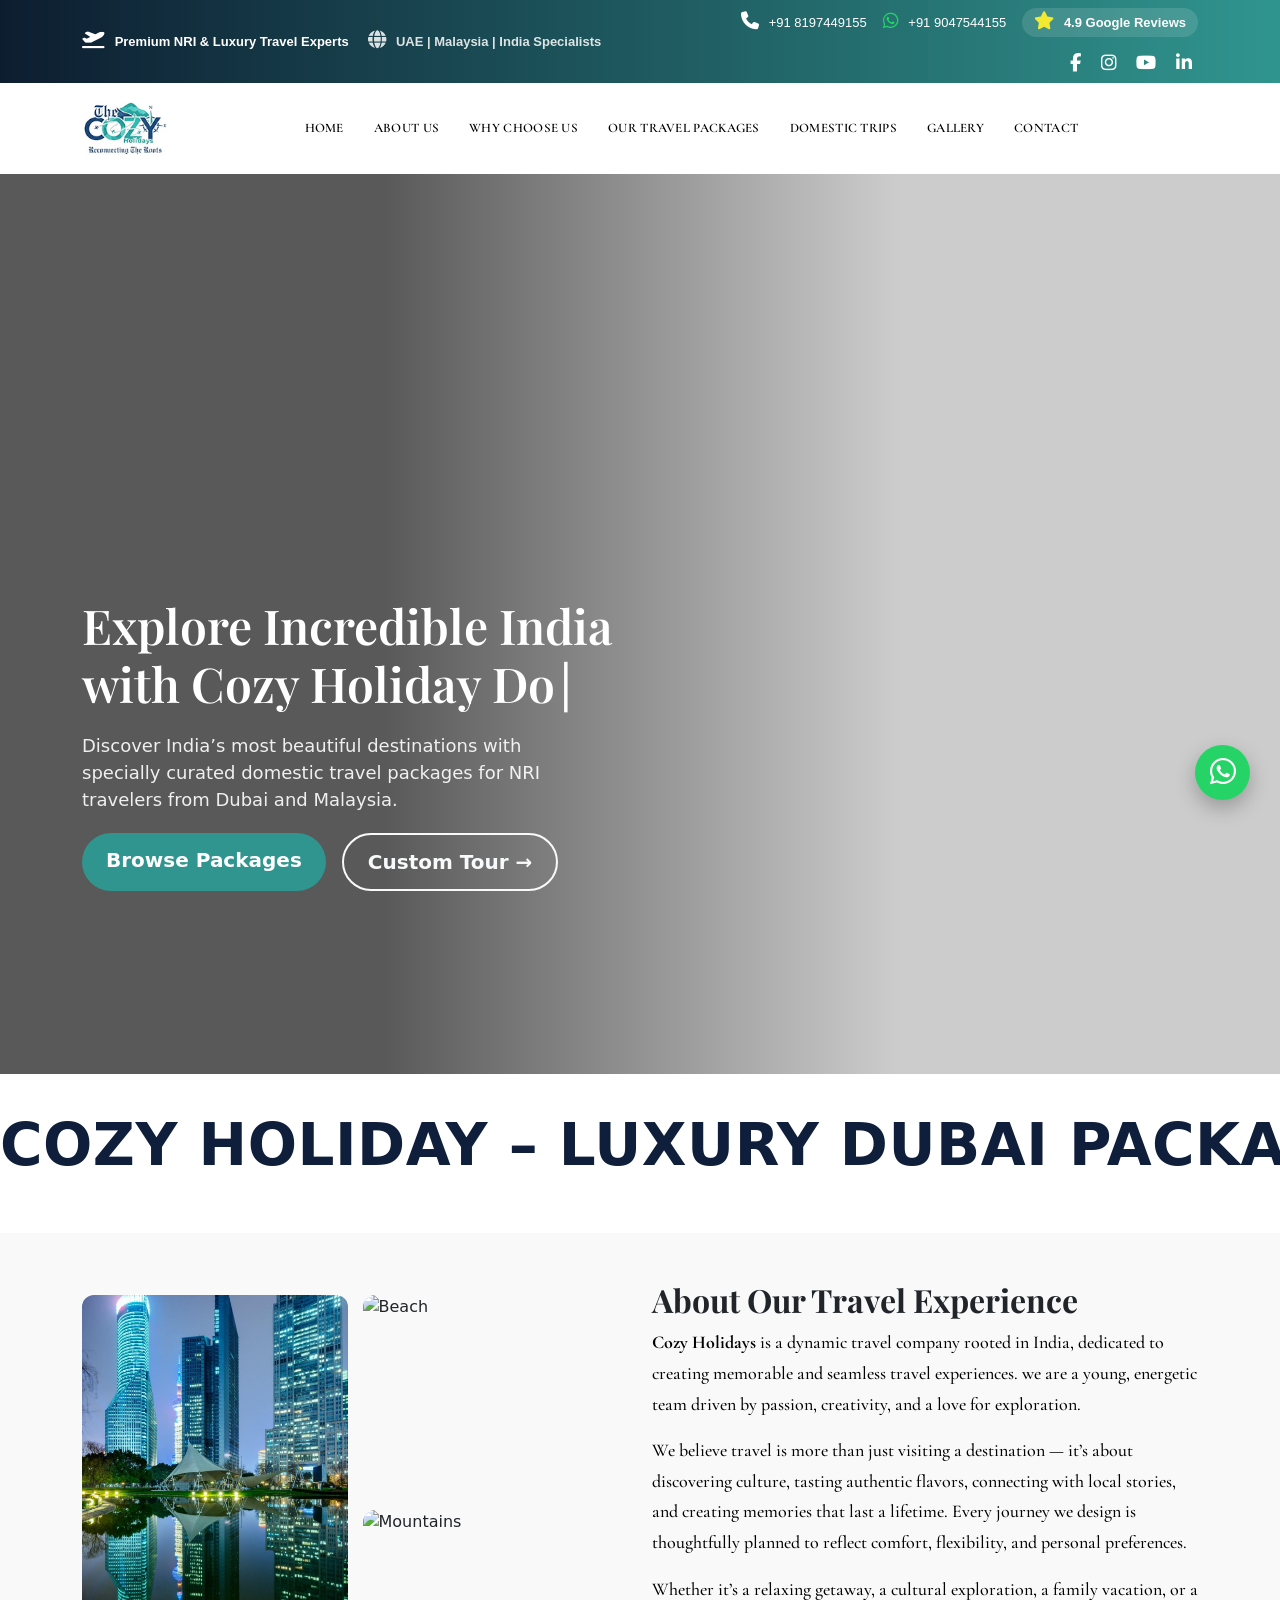
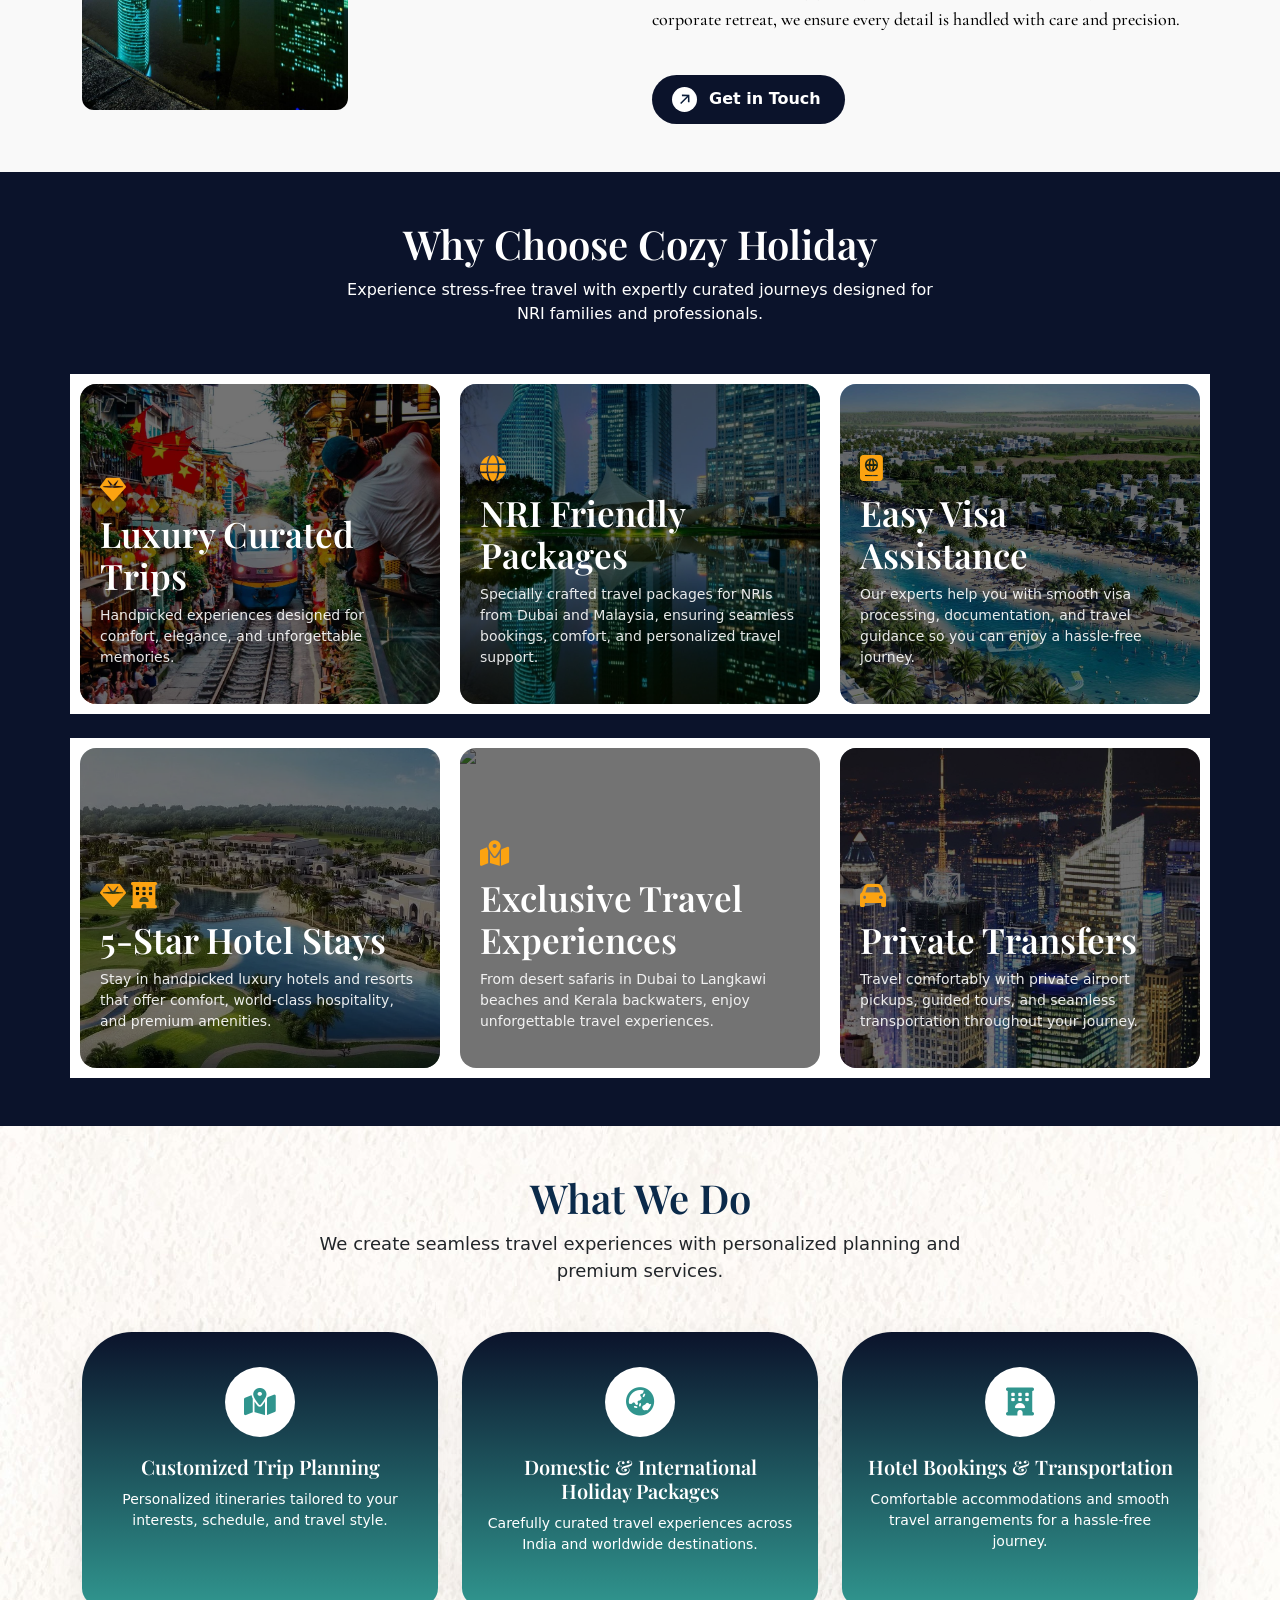
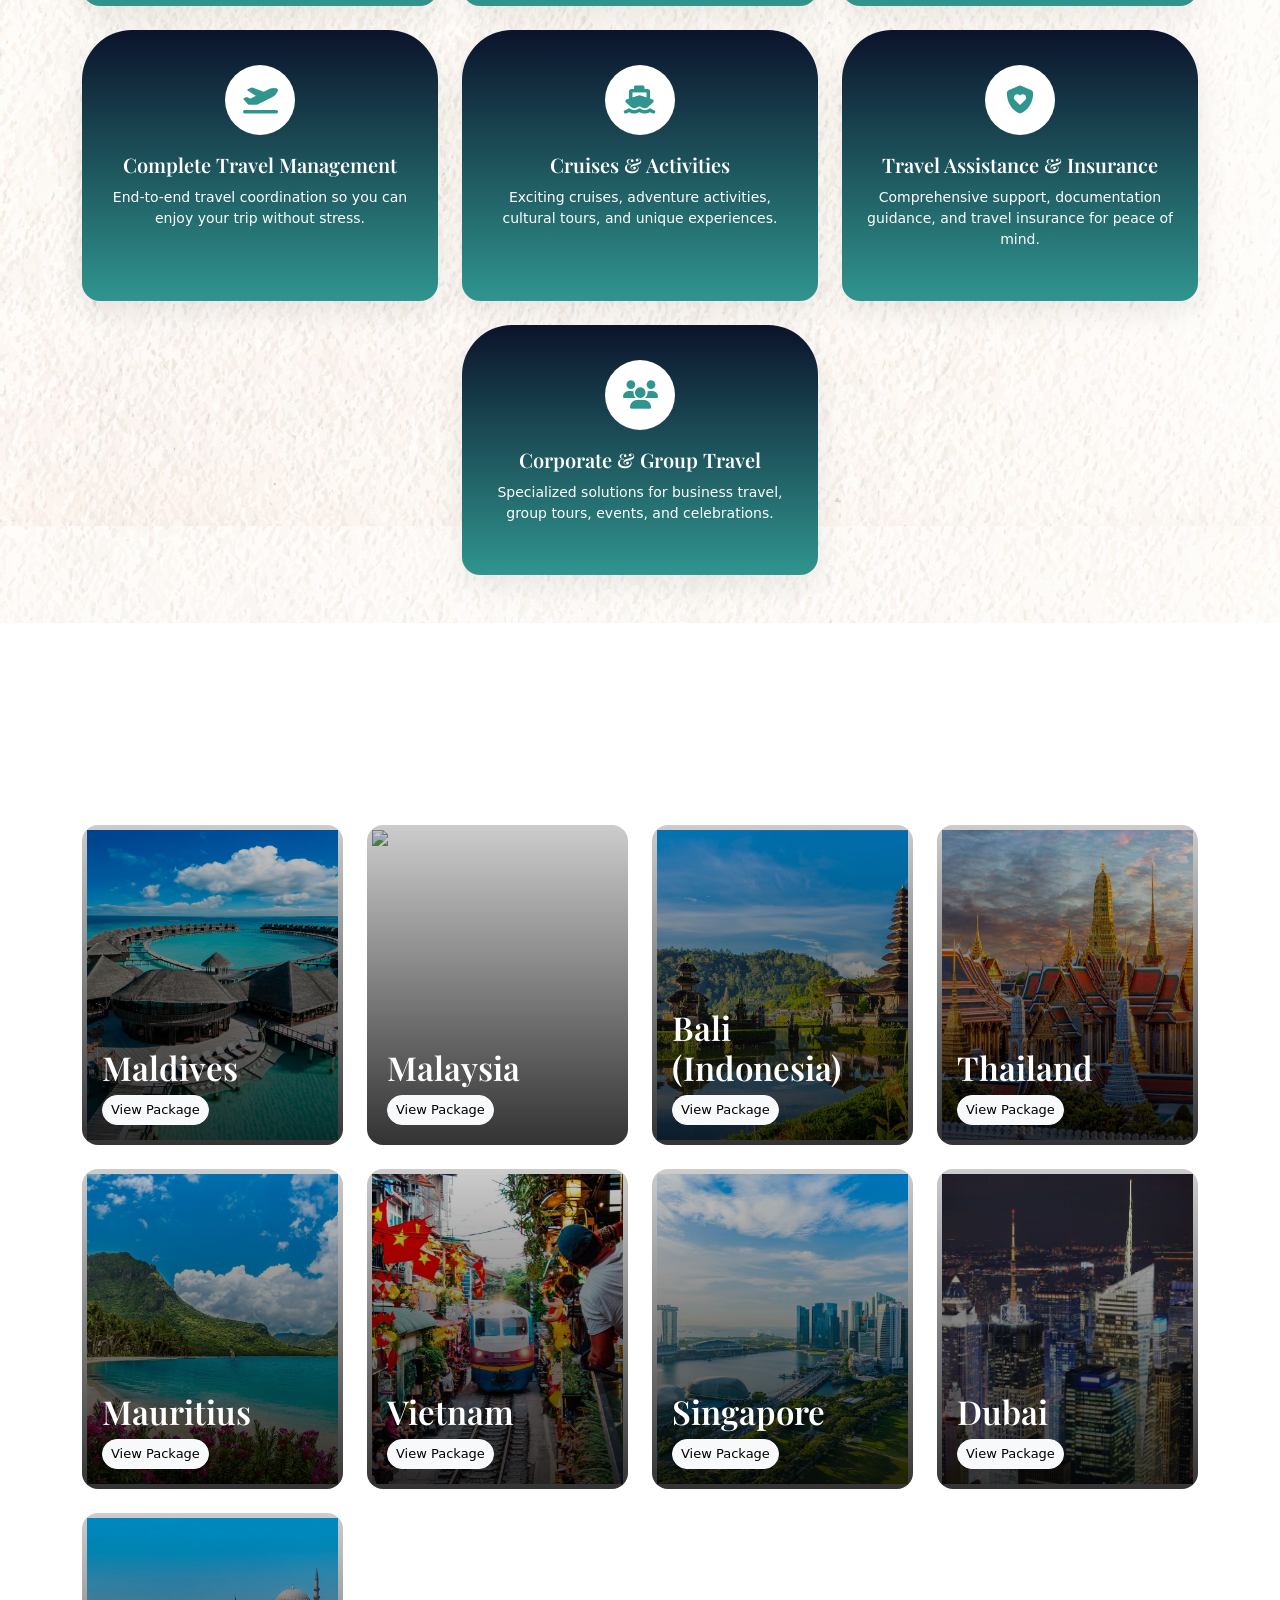
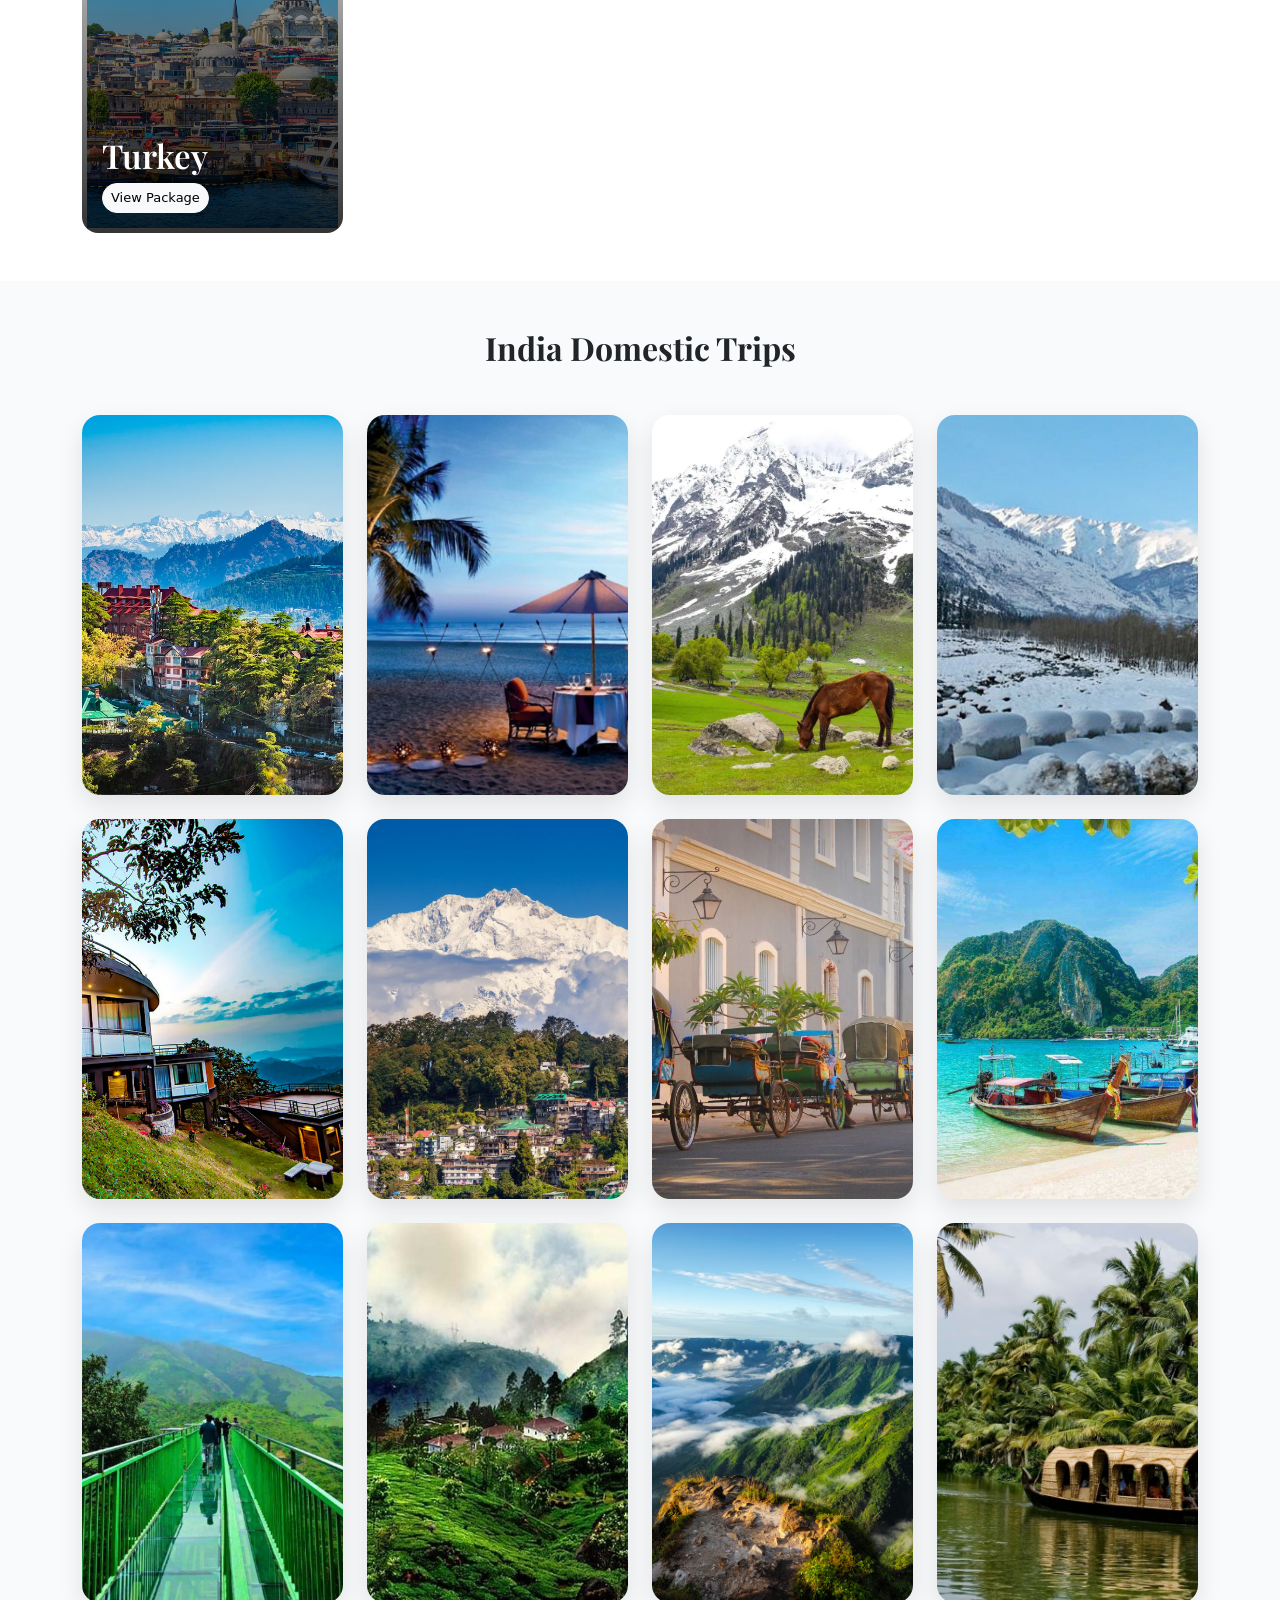
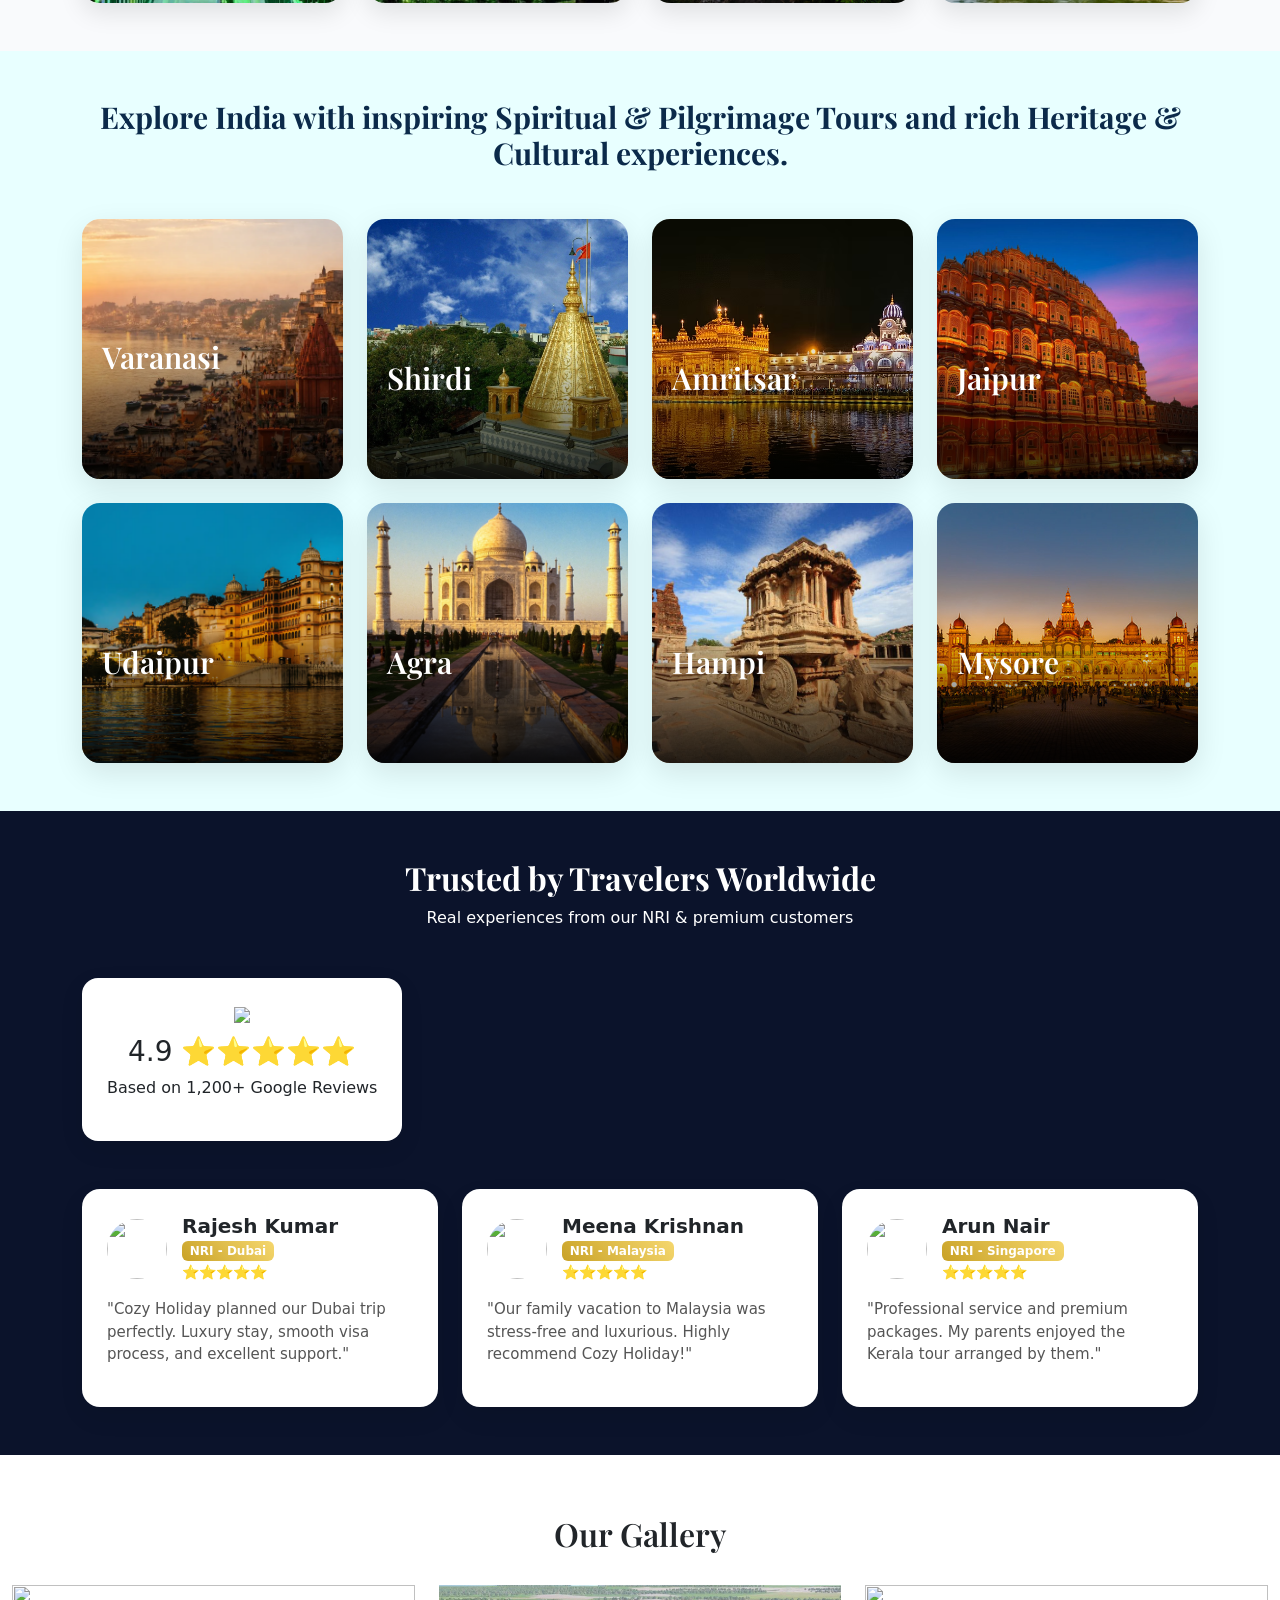
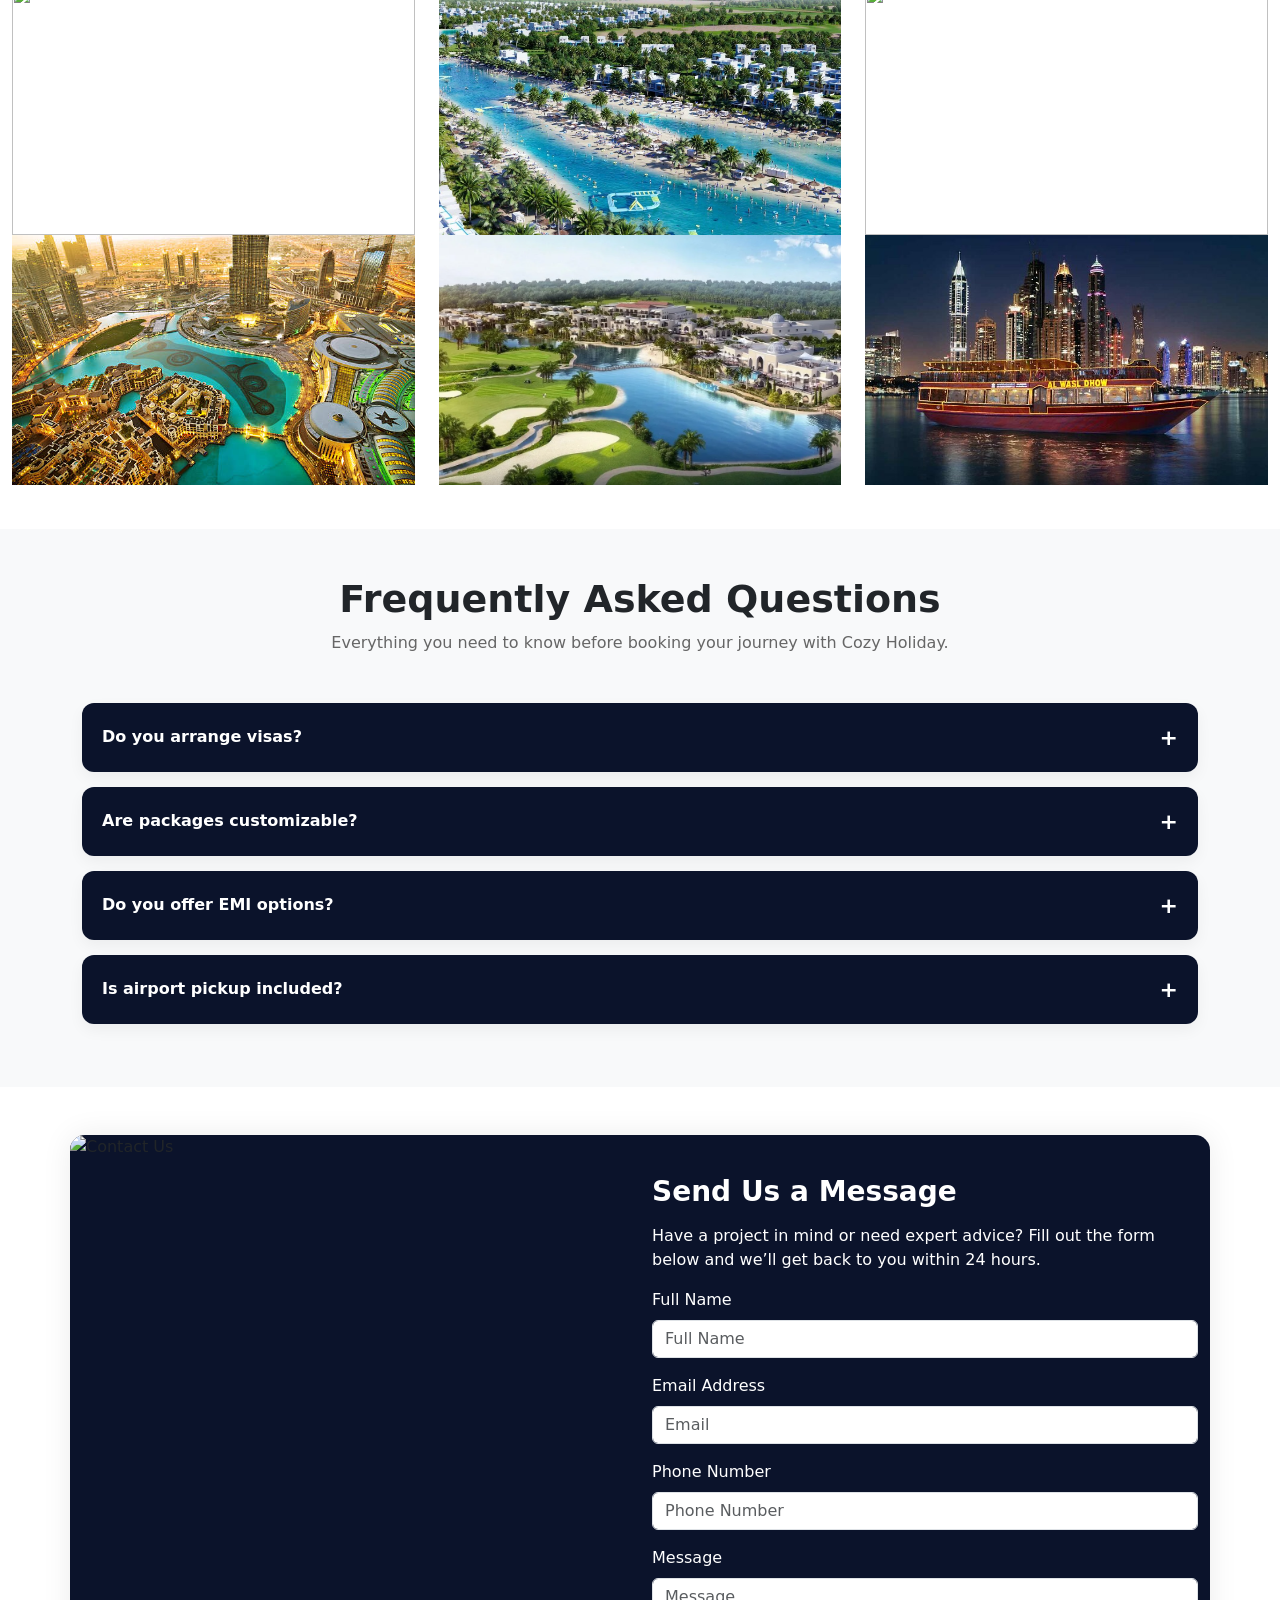
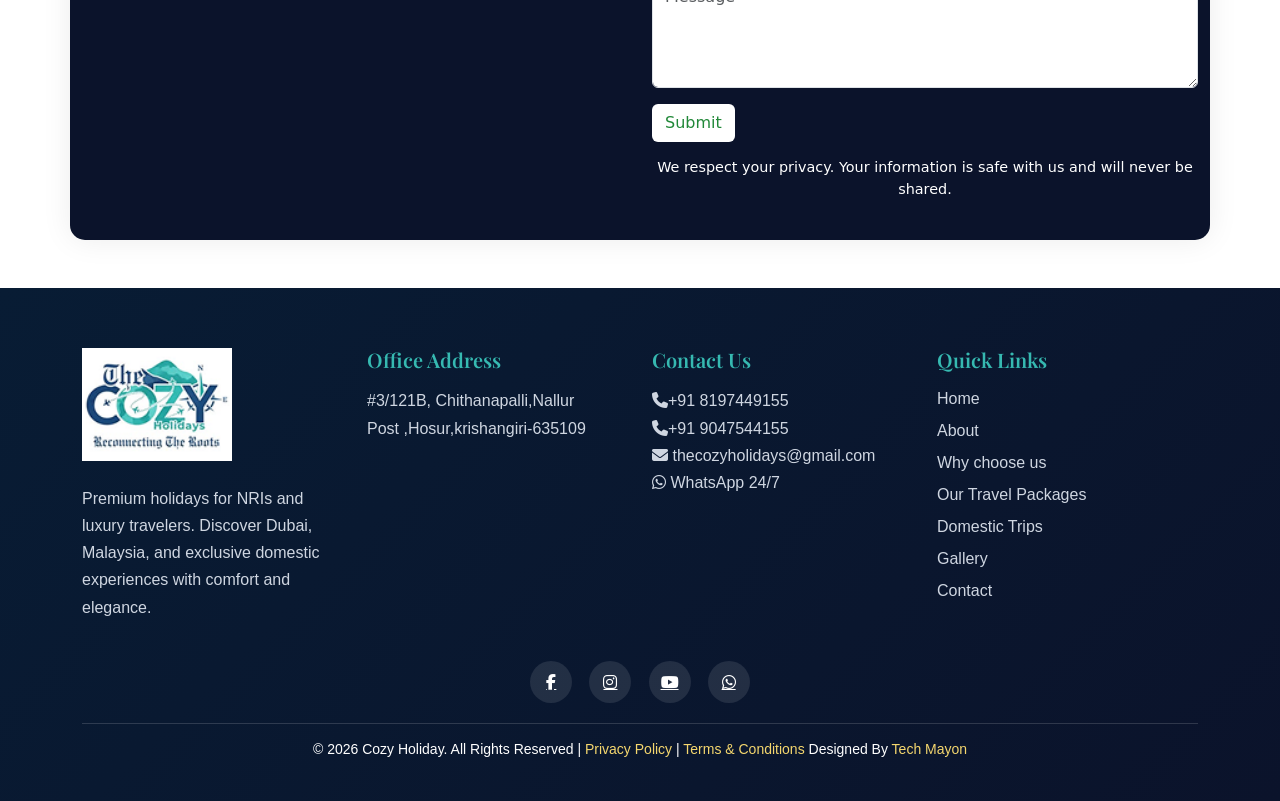
==== commit a8611988: "add" ====
--- a/index.html
+++ b/index.html
@@ -301,7 +301,7 @@
   <div class="overlay-card">
 
     <!-- Image -->
-    <img src="images/view-city-with-illuminated-skyscrapers-night.jpg" alt="Luxury Travel">
+    <img src="images/viet.jpg" alt="Luxury Travel">
 
     <!-- Overlay -->
     <div class="overlay-dark"></div>
@@ -1087,7 +1087,7 @@
             <img src="images/cruise.jpg" />
             <img src="images/shop.png" />
             <img src="images/kuala.jpg" />
-            <img src="images/view-city-with-illuminated-skyscrapers-night.jpg" />
+            <img src="images/viet.jpg" />
             <img src="images/kuala.jpg" />
           </div>
         </div>
@@ -1262,10 +1262,10 @@
 
     <!-- Social Icons -->
     <div class="footer-social text-center mt-4">
-      <a href="#"><i class="fab fa-facebook-f"></i></a>
-      <a href="#"><i class="fab fa-instagram"></i></a>
+      <a href="https://www.facebook.com/share/1CRF2FbKPb/"><i class="fab fa-facebook-f"></i></a>
+      <a href="https://www.instagram.com/the_cozy_holidays?igsh=bXY5Nm8zeWZvYmUz"><i class="fab fa-instagram"></i></a>
       <a href="#"><i class="fab fa-youtube"></i></a>
-      <a href="#"><i class="fab fa-whatsapp"></i></a>
+      <a href="https://wa.me/918197449155?text=Hello%2C%20I%20would%20like%20to%20enquire%20about%20Tour%20Packges." target="_blank"><i class="fab fa-whatsapp"></i></a>
     </div>
 
     <!-- Bottom Bar -->
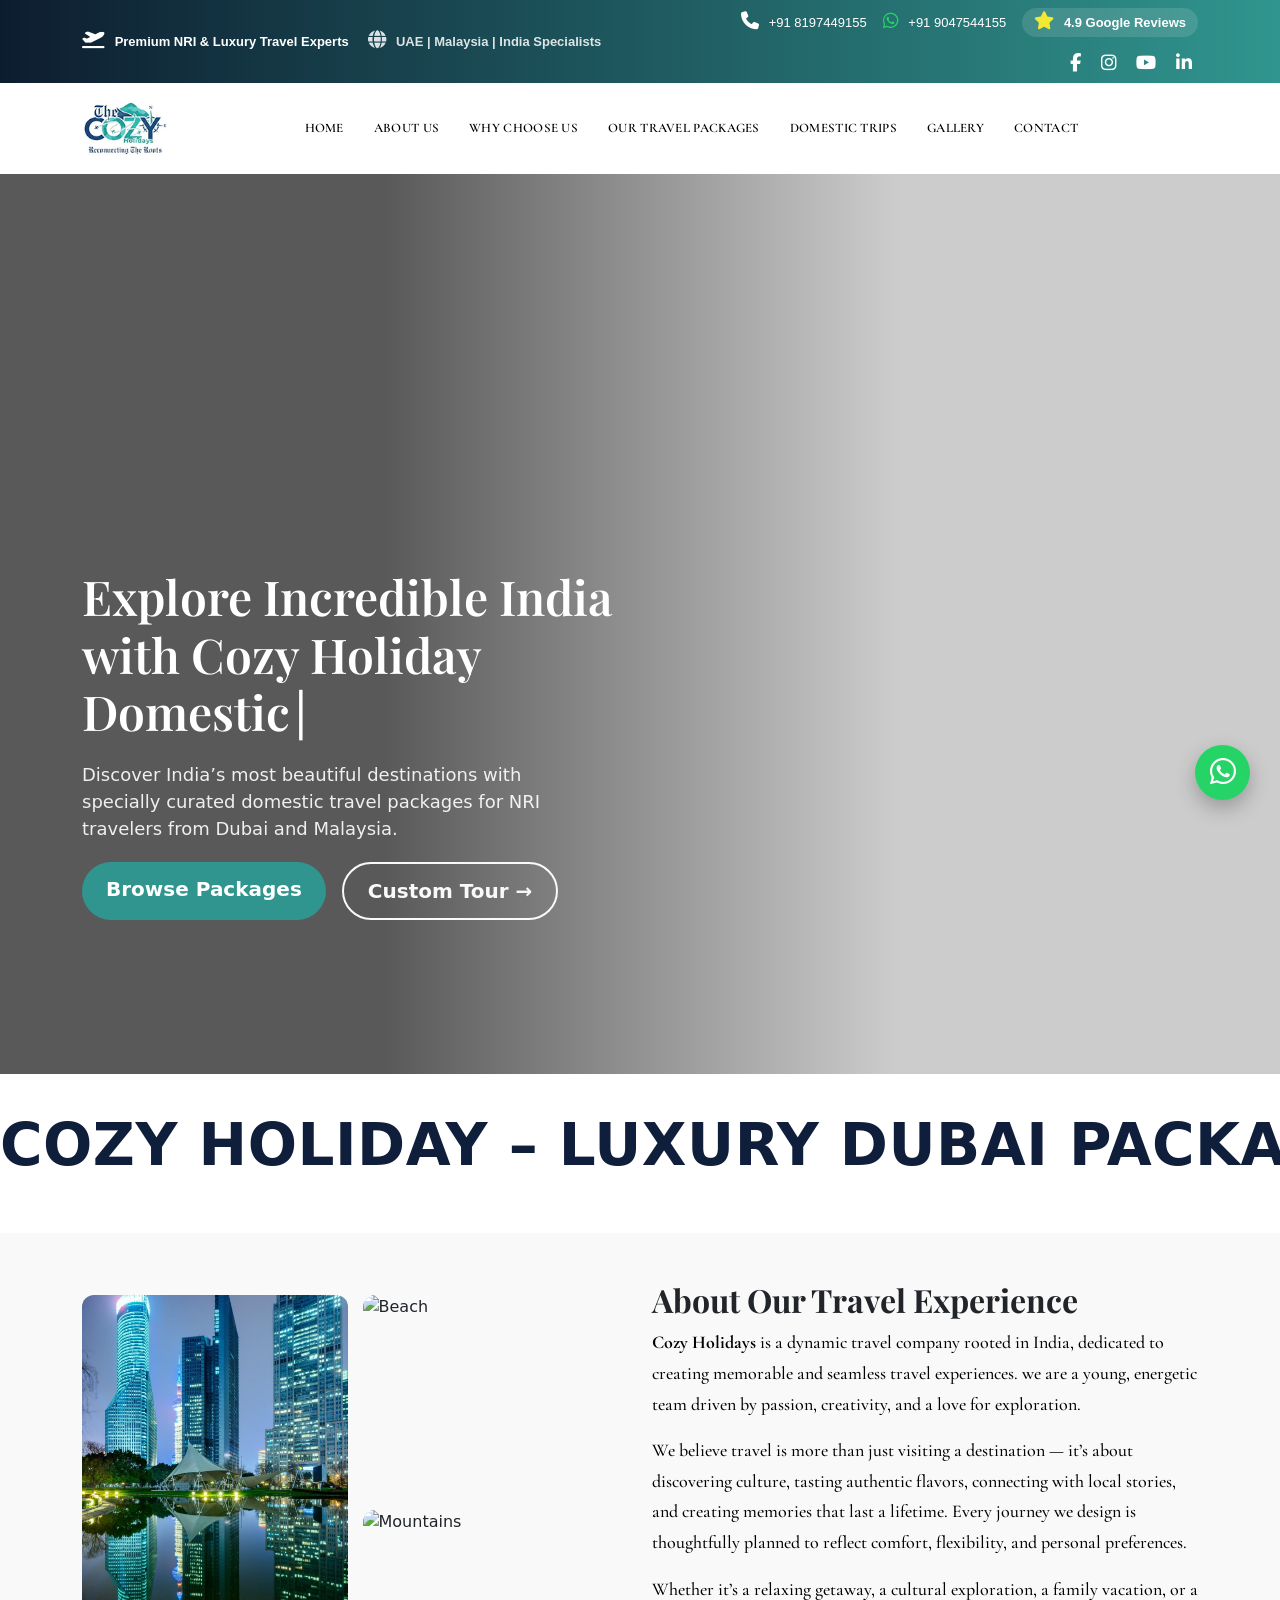
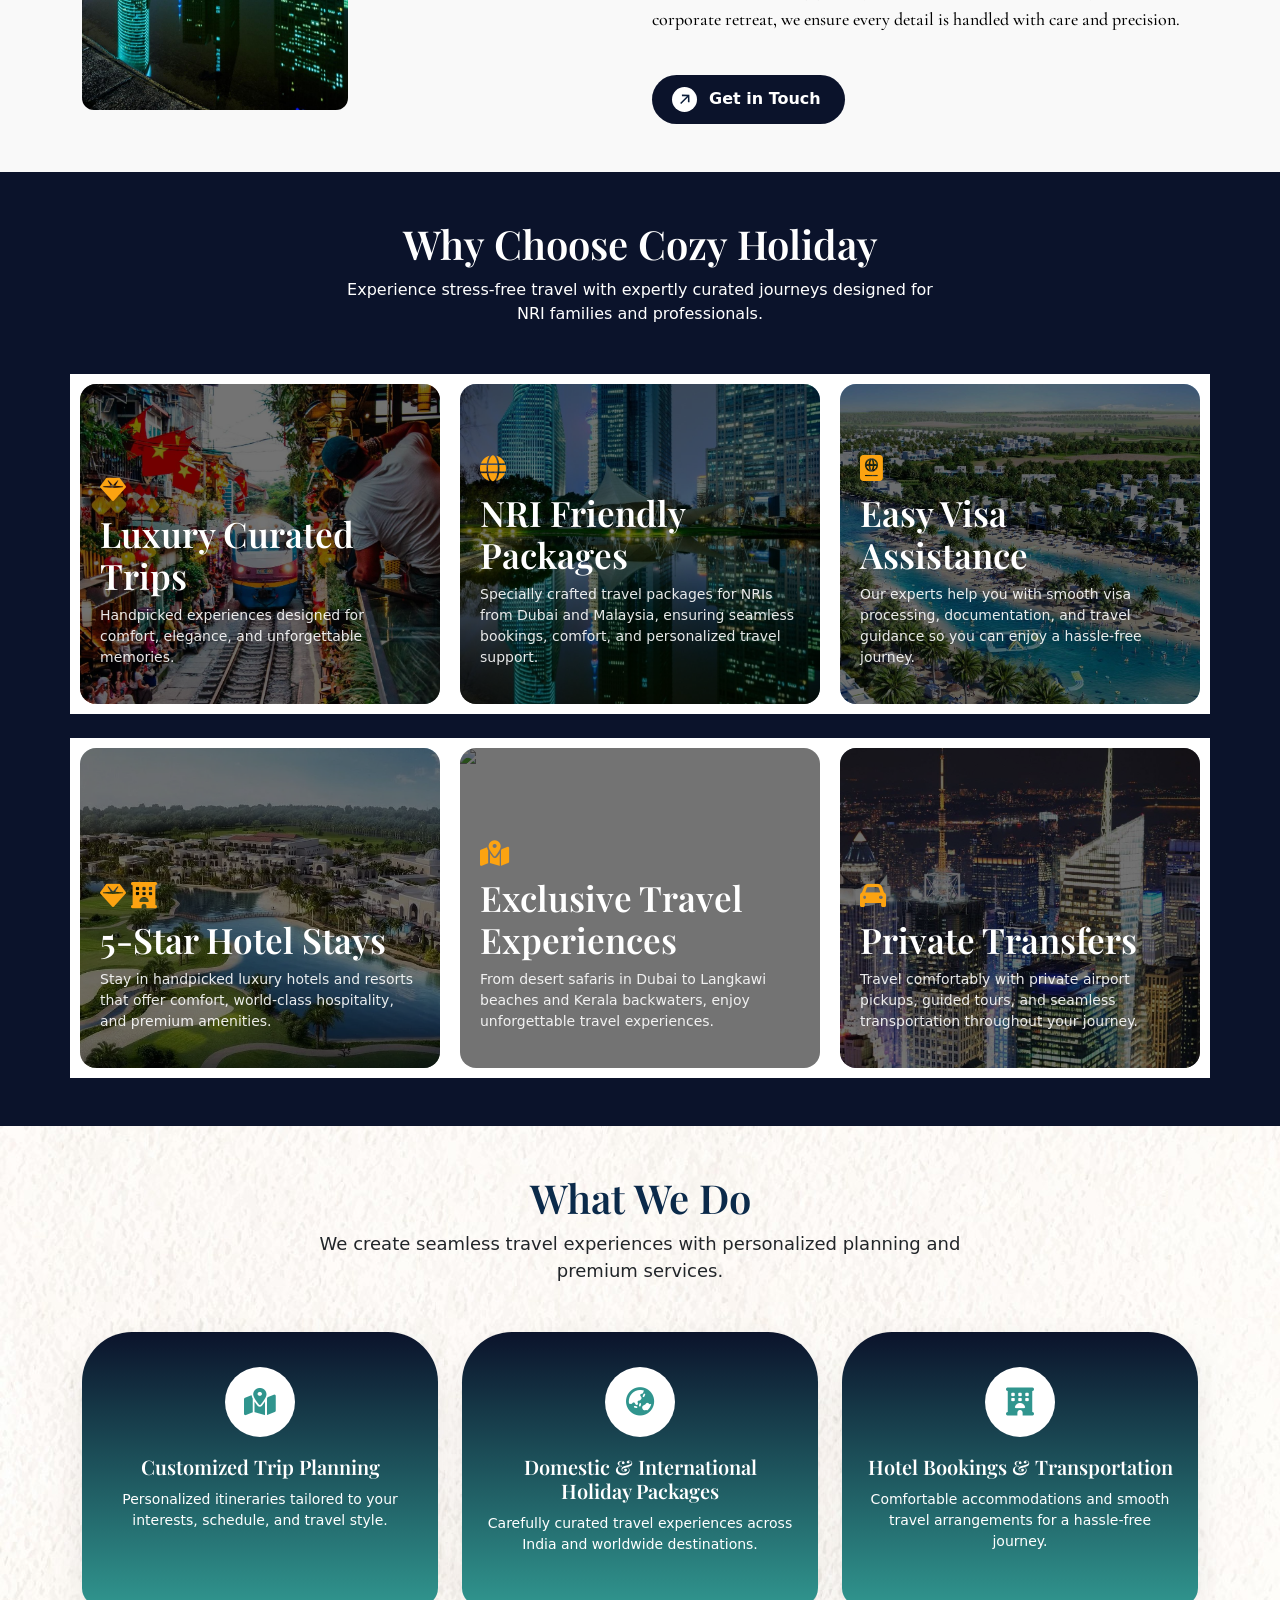
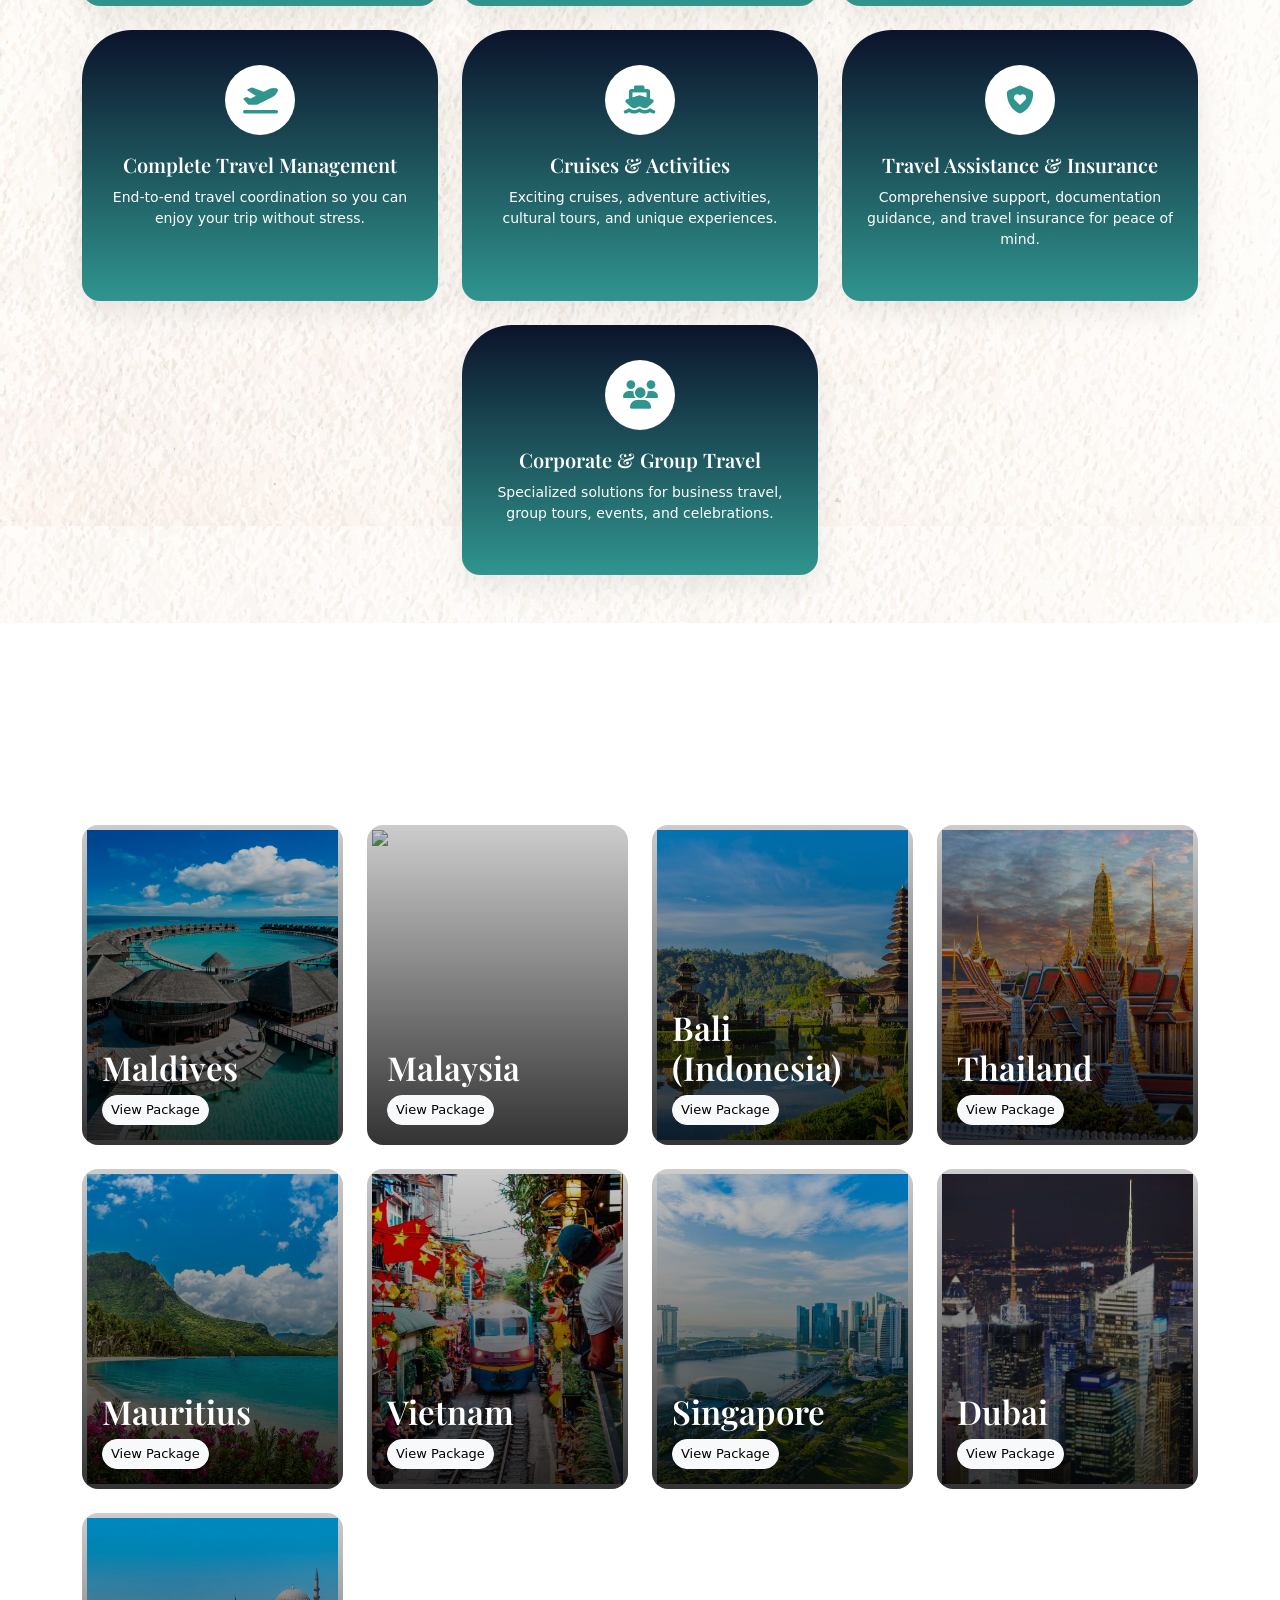
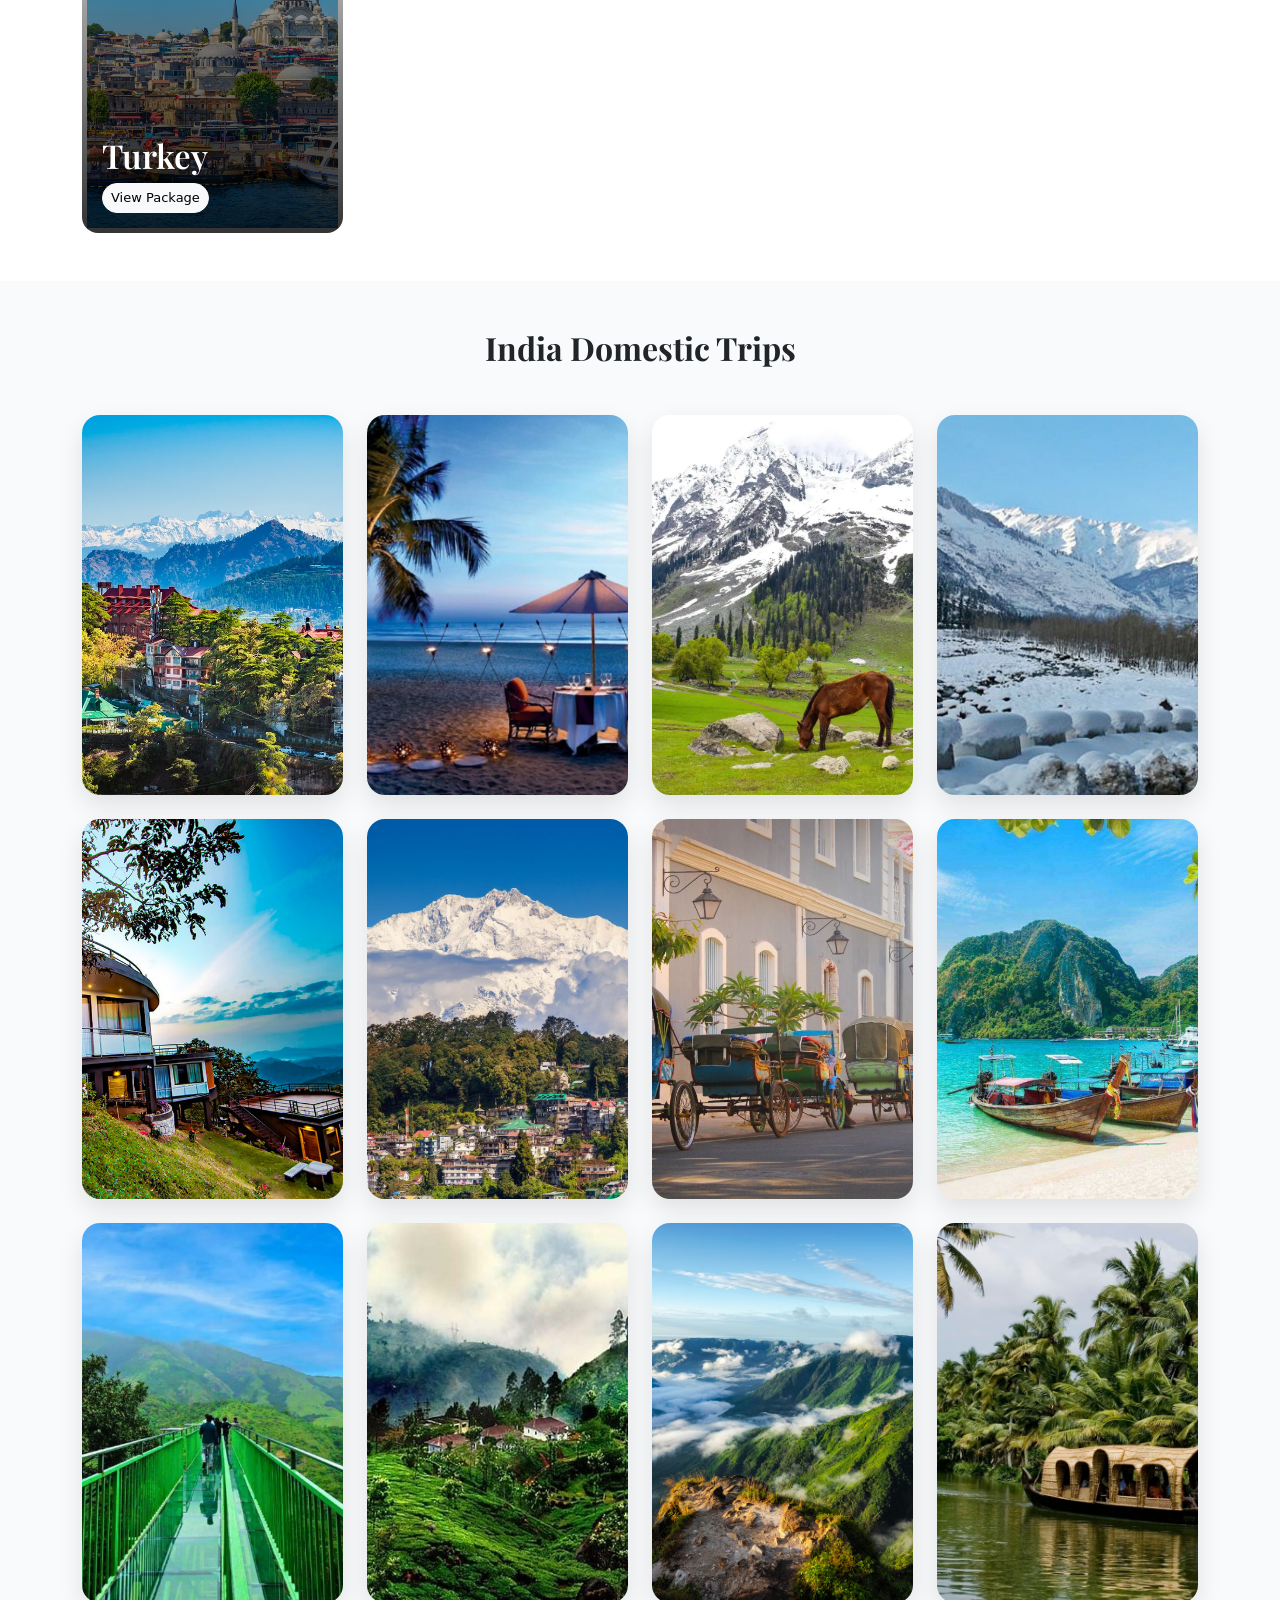
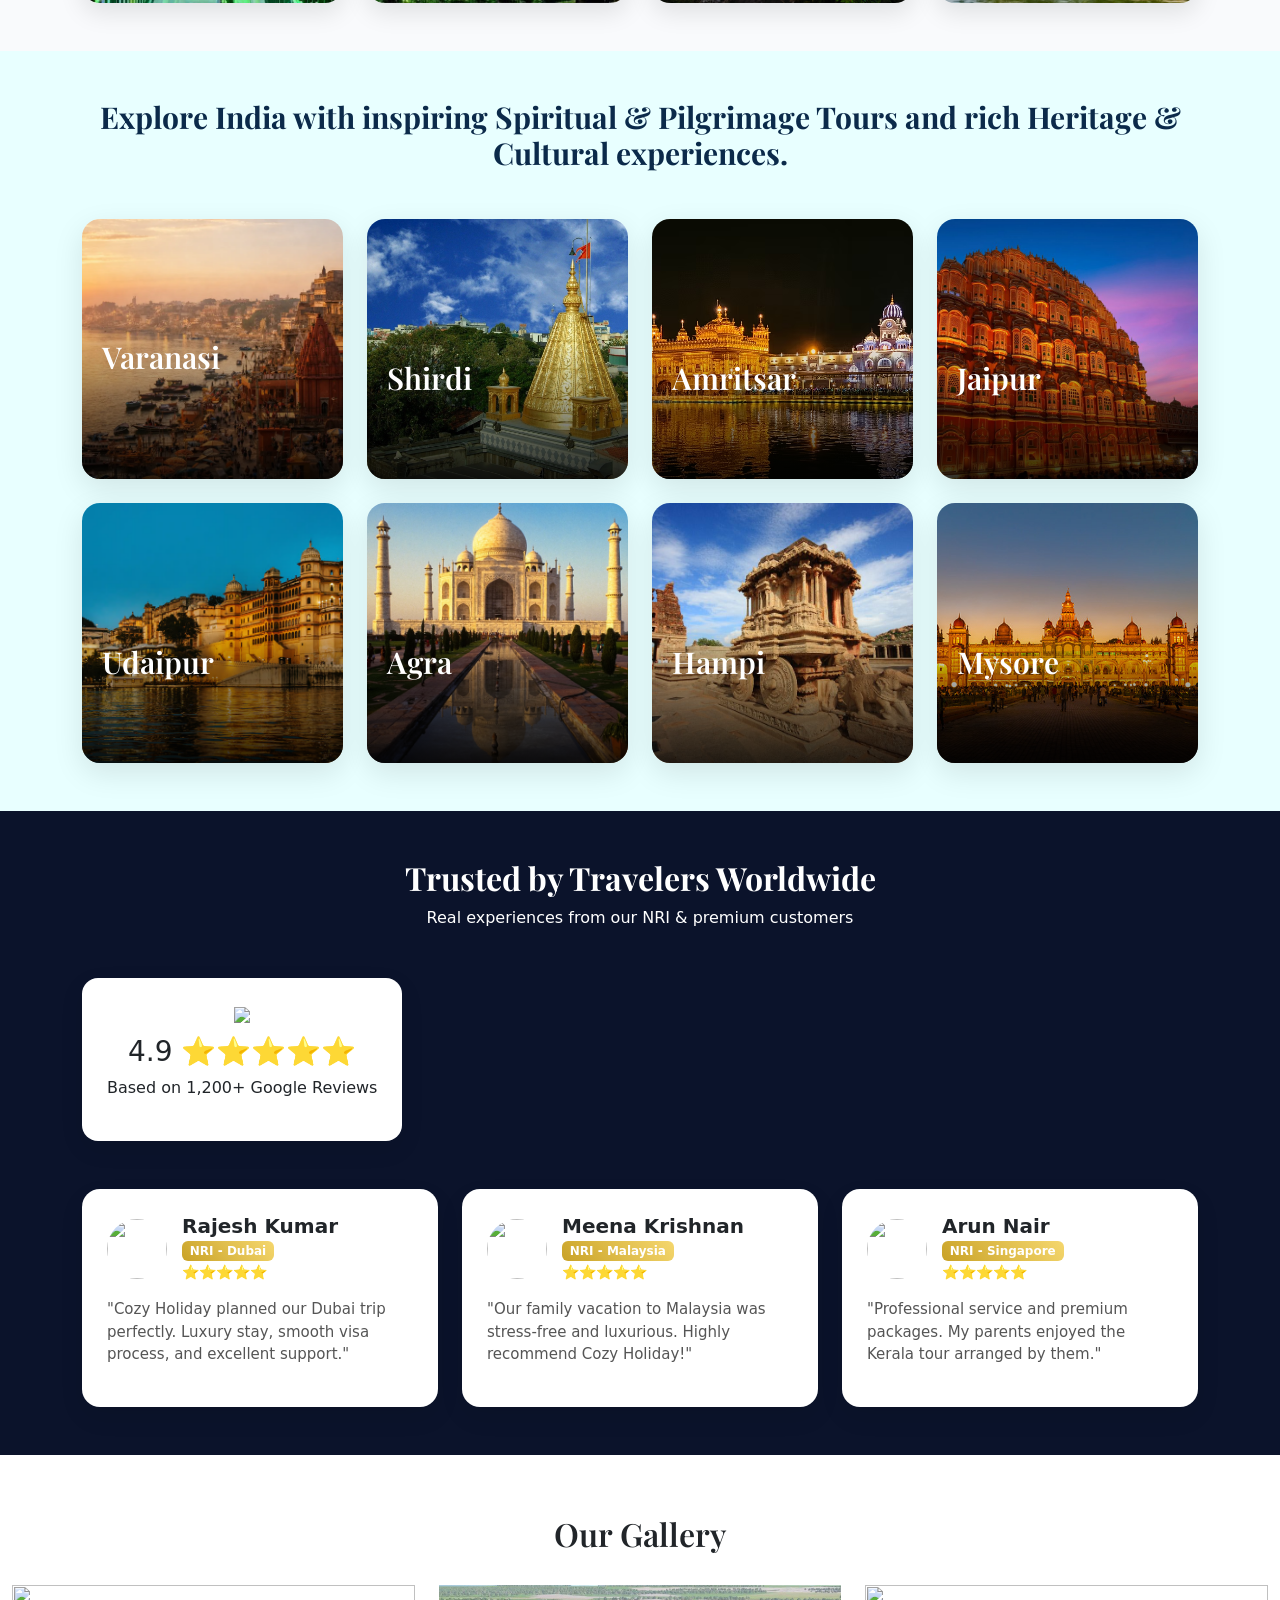
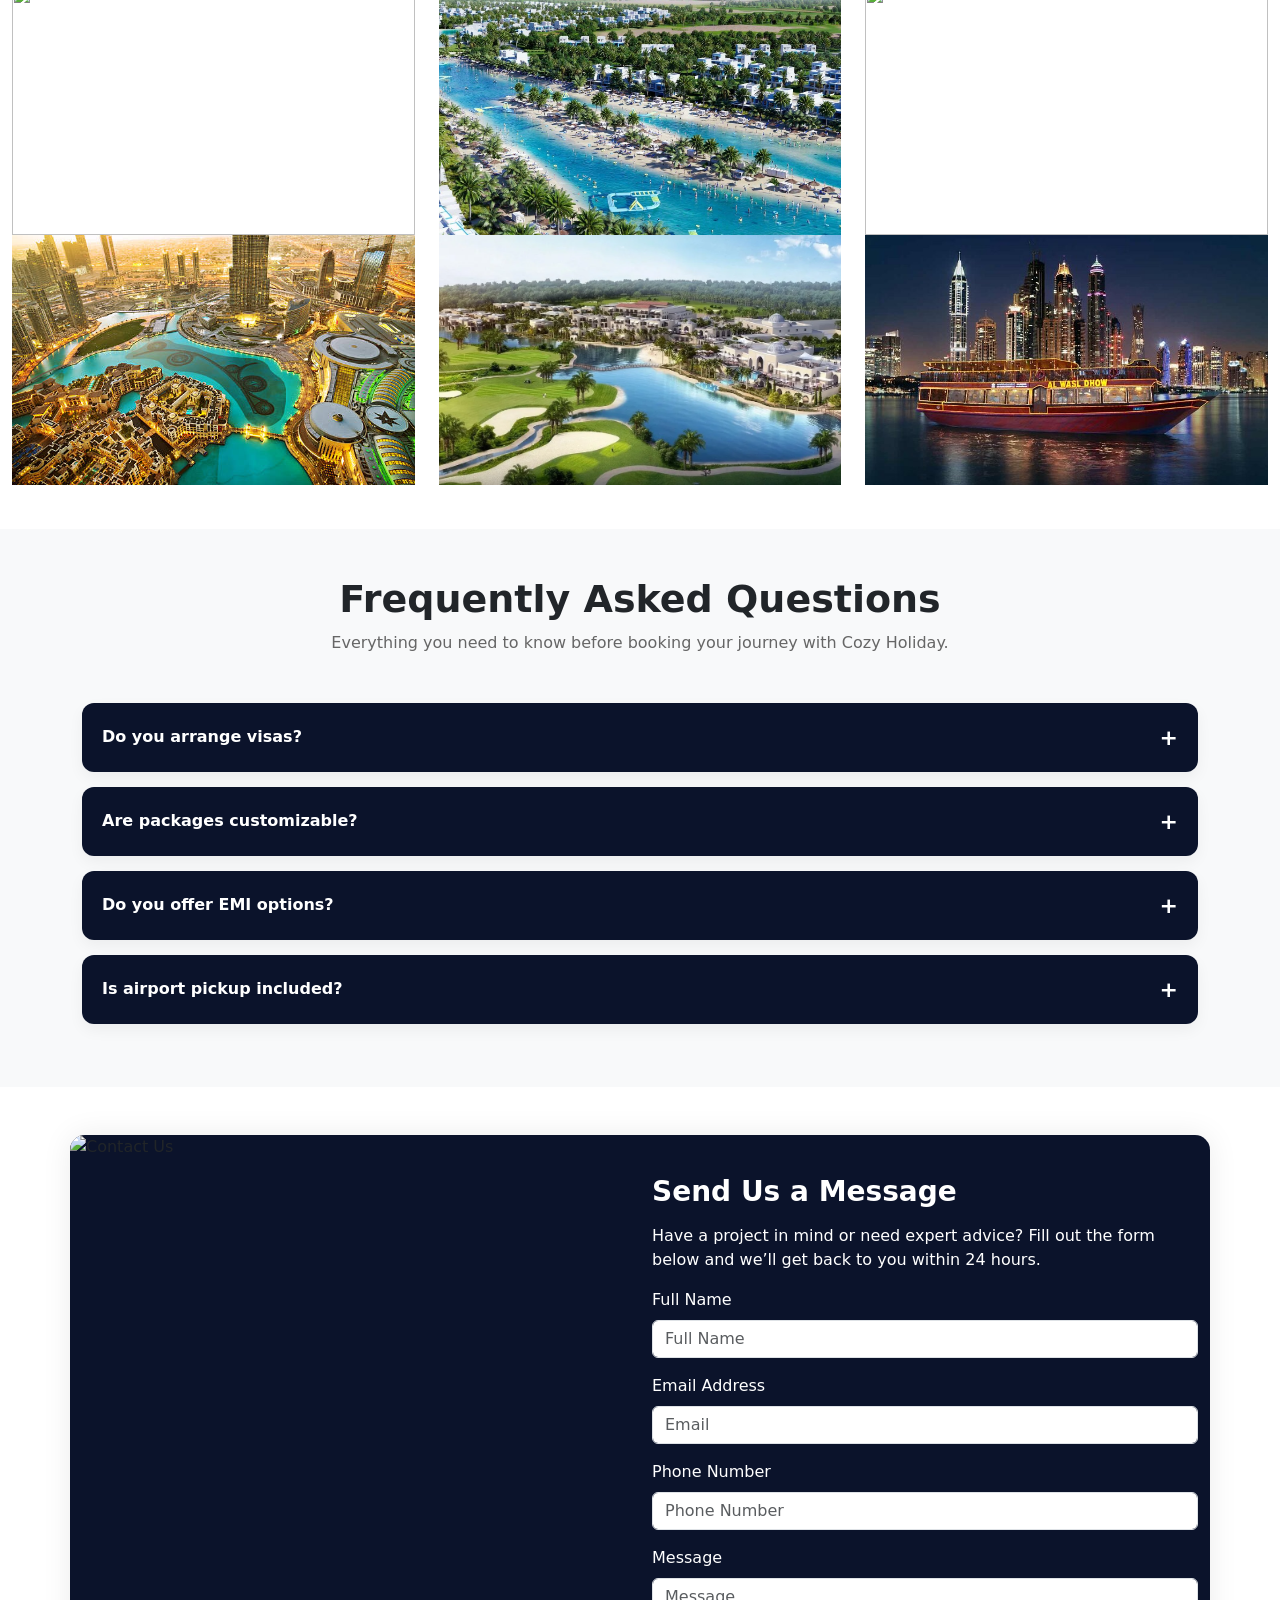
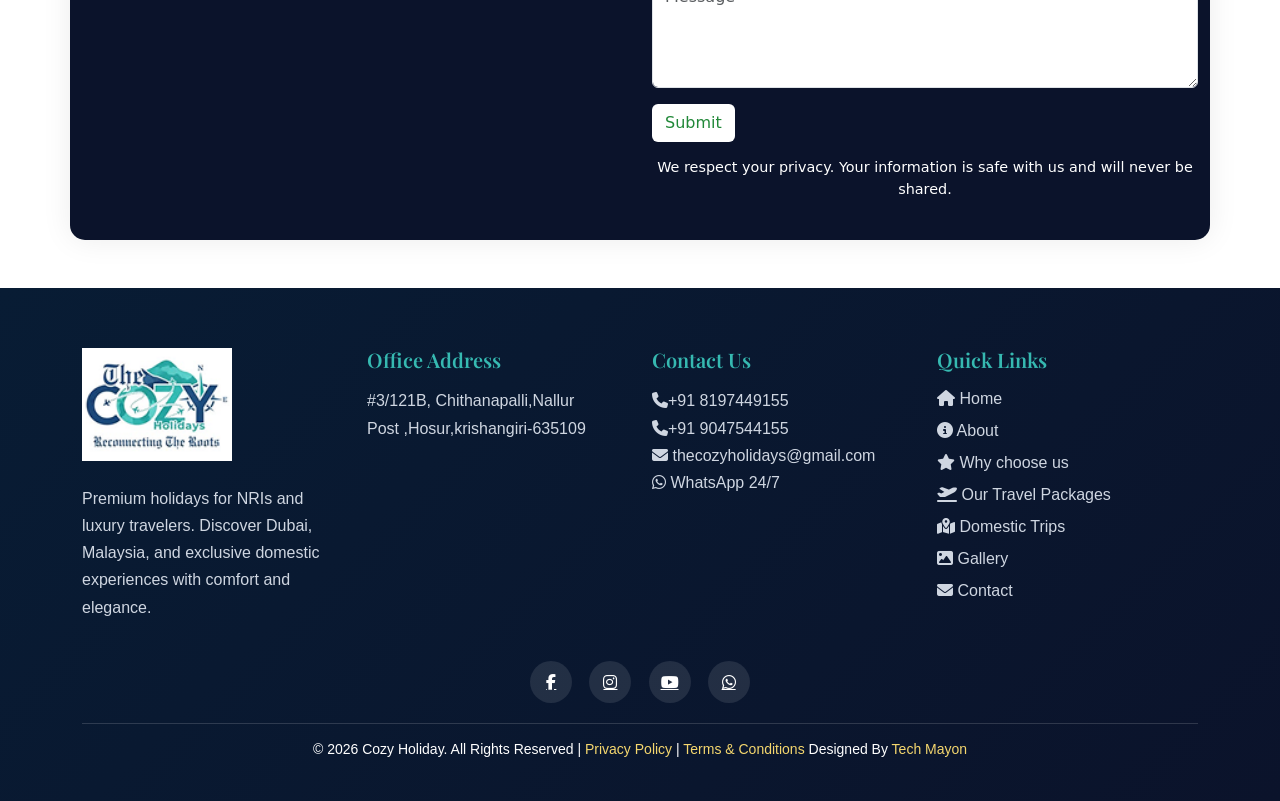
==== commit 7db382dd: "add" ====
--- a/index.html
+++ b/index.html
@@ -3,8 +3,8 @@
 <head>
 <meta charset="UTF-8">
 <meta name="viewport" content="width=device-width, initial-scale=1.0">
-<title>Premium Travel Topbar</title>
-
+<title>Home</title>
+<link rel="icon" href="favicon.ico" type="image/x-icon">
 <!-- Bootstrap -->
 <link href="https://cdn.jsdelivr.net/npm/bootstrap@5.3.2/dist/css/bootstrap.min.css" rel="stylesheet">
 <link href="https://cdn.jsdelivr.net/npm/bootstrap-icons@1.11.3/font/bootstrap-icons.css" rel="stylesheet">
@@ -56,7 +56,7 @@
         </a>
 
         <!-- WhatsApp -->
-        <a href="https://wa.me/919999999999" target="_blank" class="contact-link whatsapp">
+        <a href="https://wa.me/918197449155?text=Hello%20%F0%9F%91%8B%2C%20I%20am%20interested%20in%20your%20tour%20packages.%20Could%20you%20please%20share%20more%20details%20about%20available%20destinations%2C%20pricing%2C%20and%20customized%20travel%20options%3F%20I%20would%20love%20to%20plan%20a%20memorable%20trip%20with%20your%20team.%20Thank%20you%21%20%E2%9C%88%EF%B8%8F" target="_blank" class="contact-link whatsapp">
           <i class="fab fa-whatsapp"></i> +91 9047544155
         </a>
 
@@ -236,20 +236,20 @@
             Whether it’s a relaxing getaway, a cultural exploration, a family vacation, or a corporate retreat, we ensure every detail is handled with care and precision.
             </p>
 
-         <a href="dubai" class="button mt-4" style="--clr:#7808d0;">
-  <span class="button__icon-wrapper">
-    <svg viewBox="0 0 14 15" class="button__icon-svg" width="10">
-      <path d="M13.376 11.552l-.264-10.44-10.44-.24.024 2.28 6.96-.048L.2 12.56l1.488 1.488 9.432-9.432-.048 6.912 2.304.024z"
-        fill="currentColor"/>
-    </svg>
-
-    <svg viewBox="0 0 14 15" class="button__icon-svg button__icon-svg--copy" width="10">
-      <path d="M13.376 11.552l-.264-10.44-10.44-.24.024 2.28 6.96-.048L.2 12.56l1.488 1.488 9.432-9.432-.048 6.912 2.304.024z"
-        fill="currentColor"/>
-    </svg>
-  </span>
-  Get in Touch
-</a>
+         <a href="#dubai" class="button mt-4" style="--clr:#7808d0;">
+    <span class="button__icon-wrapper">
+      <svg viewBox="0 0 14 15" class="button__icon-svg" width="10">
+        <path d="M13.376 11.552l-.264-10.44-10.44-.24.024 2.28 6.96-.048L.2 12.56l1.488 1.488 9.432-9.432-.048 6.912 2.304.024z"
+          fill="currentColor"/>
+      </svg>
+
+      <svg viewBox="0 0 14 15" class="button__icon-svg button__icon-svg--copy" width="10">
+        <path d="M13.376 11.552l-.264-10.44-10.44-.24.024 2.28 6.96-.048L.2 12.56l1.488 1.488 9.432-9.432-.048 6.912 2.304.024z"
+          fill="currentColor"/>
+      </svg>
+    </span>
+    Get in Touch
+  </a>
         </div>
       </div>
 
@@ -1248,13 +1248,19 @@
       <div class="col-lg-3 col-md-6">
         <h5 class="footer-title">Quick Links</h5>
         <ul class="footer-links">
-          <li><a href="index.html">Home</a></li>
-          <li><a href="#about">About</a></li>
-          <li><a href="#why">Why choose us</a></li>
-          <li><a href="#luxury">Our Travel Packages</a></li>
-          <li><a href="#dubai">Domestic Trips</a></li>
-          <li><a href="#gallery">Gallery</a></li>
-          <li><a href="#contact">Contact</a></li>
+          <li><a href="index.html"><i class="fa-solid fa-house"></i> Home</a></li>
+
+          <li><a href="#about"><i class="fa-solid fa-circle-info"></i> About</a></li>
+
+          <li><a href="#why"><i class="fa-solid fa-star"></i> Why choose us</a></li>
+
+          <li><a href="#luxury"><i class="fa-solid fa-plane-departure"></i> Our Travel Packages</a></li>
+
+          <li><a href="#dubai"><i class="fa-solid fa-map-location-dot"></i> Domestic Trips</a></li>
+
+          <li><a href="#gallery"><i class="fa-solid fa-image"></i> Gallery</a></li>
+
+          <li><a href="#contact"><i class="fa-solid fa-envelope"></i> Contact</a></li>
         </ul>
       </div>
 
@@ -1265,7 +1271,7 @@
       <a href="https://www.facebook.com/share/1CRF2FbKPb/"><i class="fab fa-facebook-f"></i></a>
       <a href="https://www.instagram.com/the_cozy_holidays?igsh=bXY5Nm8zeWZvYmUz"><i class="fab fa-instagram"></i></a>
       <a href="#"><i class="fab fa-youtube"></i></a>
-      <a href="https://wa.me/918197449155?text=Hello%2C%20I%20would%20like%20to%20enquire%20about%20Tour%20Packges." target="_blank"><i class="fab fa-whatsapp"></i></a>
+      <a href="https://wa.me/918197449155?text=Hello%20%F0%9F%91%8B%2C%20I%20am%20interested%20in%20your%20tour%20packages.%20Could%20you%20please%20share%20more%20details%20about%20available%20destinations%2C%20pricing%2C%20and%20customized%20travel%20options%3F%20I%20would%20love%20to%20plan%20a%20memorable%20trip%20with%20your%20team.%20Thank%20you%21%20%E2%9C%88%EF%B8%8F" target="_blank"><i class="fab fa-whatsapp"></i></a>
     </div>
 
     <!-- Bottom Bar -->
@@ -1278,7 +1284,7 @@
     </div>
   </div>
 </footer>
- <a href="https://wa.me/918197449155?text=Hello%2C%20I%20would%20like%20to%20enquire%20about%20Tour%20Packges."
+ <a href="https://wa.me/918197449155?text=Hello%20%F0%9F%91%8B%2C%20I%20am%20interested%20in%20your%20tour%20packages.%20Could%20you%20please%20share%20more%20details%20about%20available%20destinations%2C%20pricing%2C%20and%20customized%20travel%20options%3F%20I%20would%20love%20to%20plan%20a%20memorable%20trip%20with%20your%20team.%20Thank%20you%21%20%E2%9C%88%EF%B8%8F"
    class="cs-whatsapp-btn"
    target="_blank">
    <i class="bi bi-whatsapp"></i>
--- a/style.css
+++ b/style.css
@@ -1300,6 +1300,7 @@
   margin-bottom: 15px;
   font-weight: 600;
   font-family: 'Playfair Display', serif;
+   
 }
 
 .footer-desc,
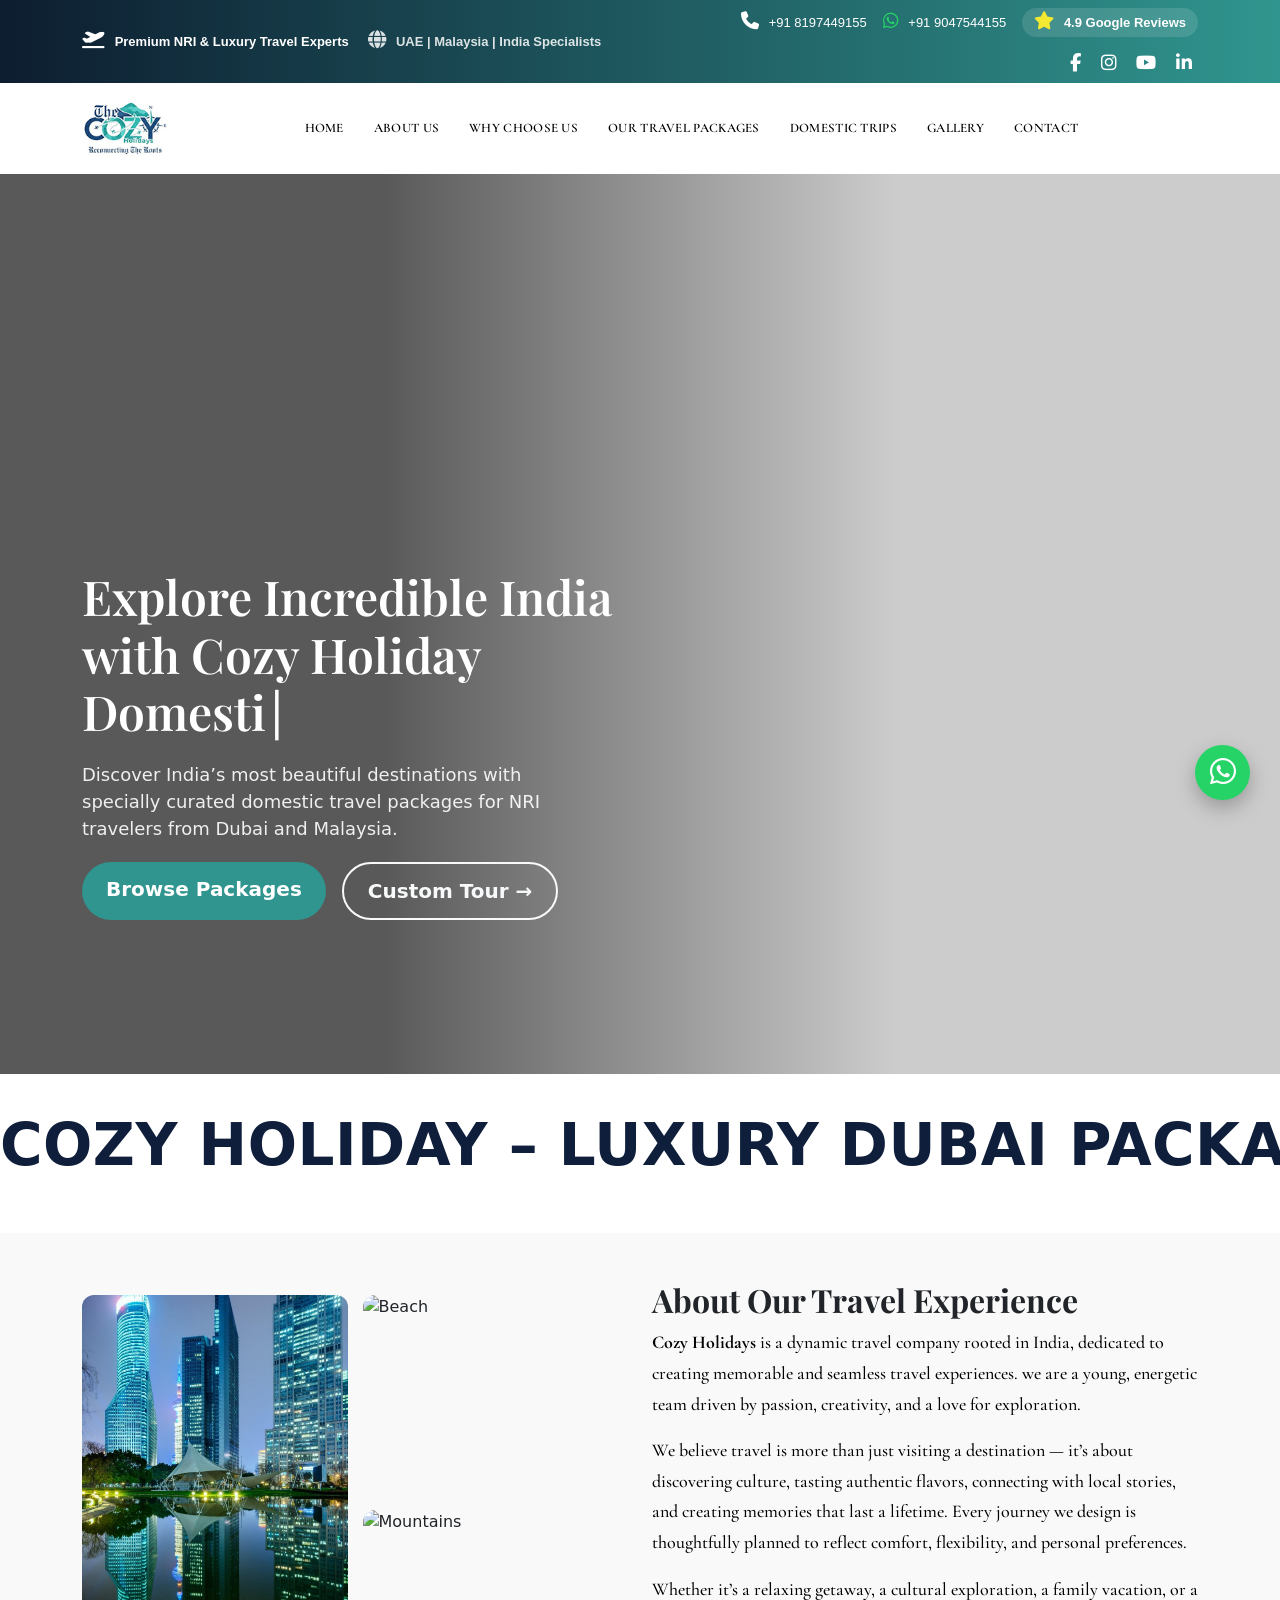
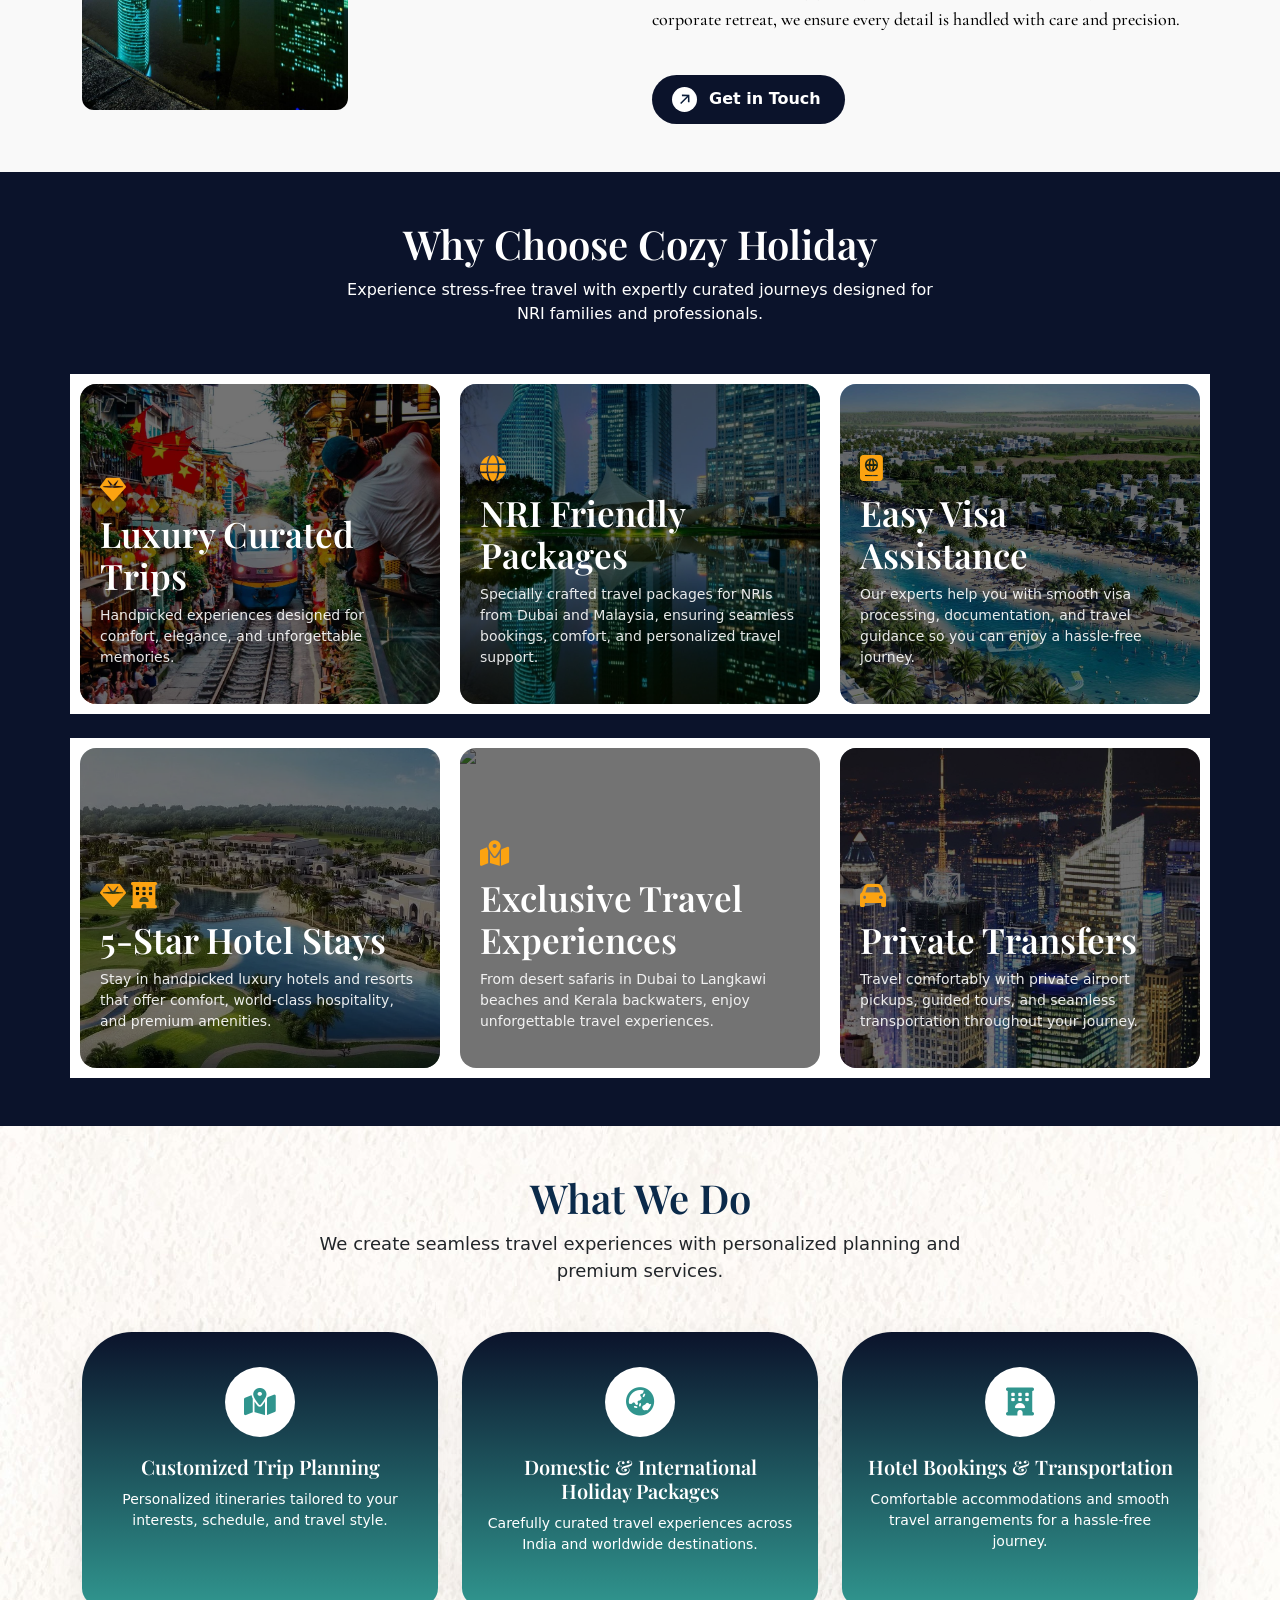
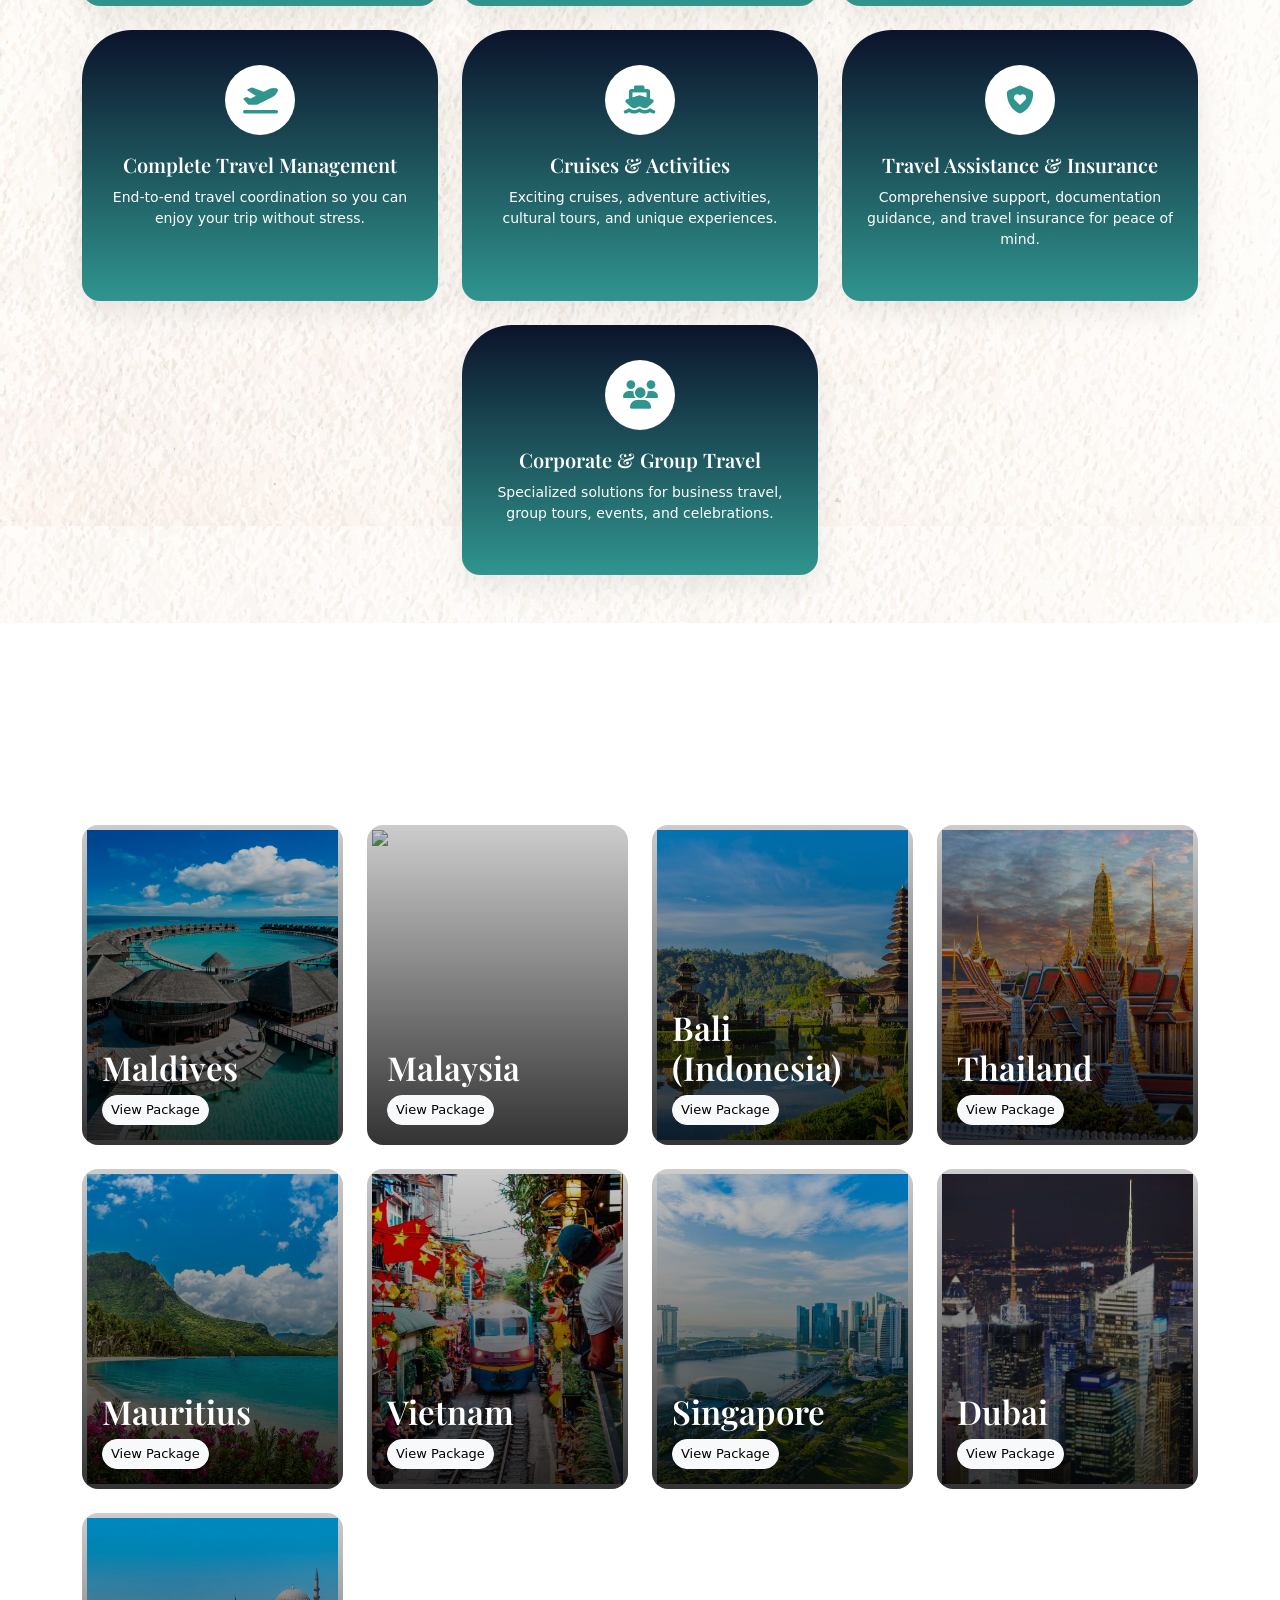
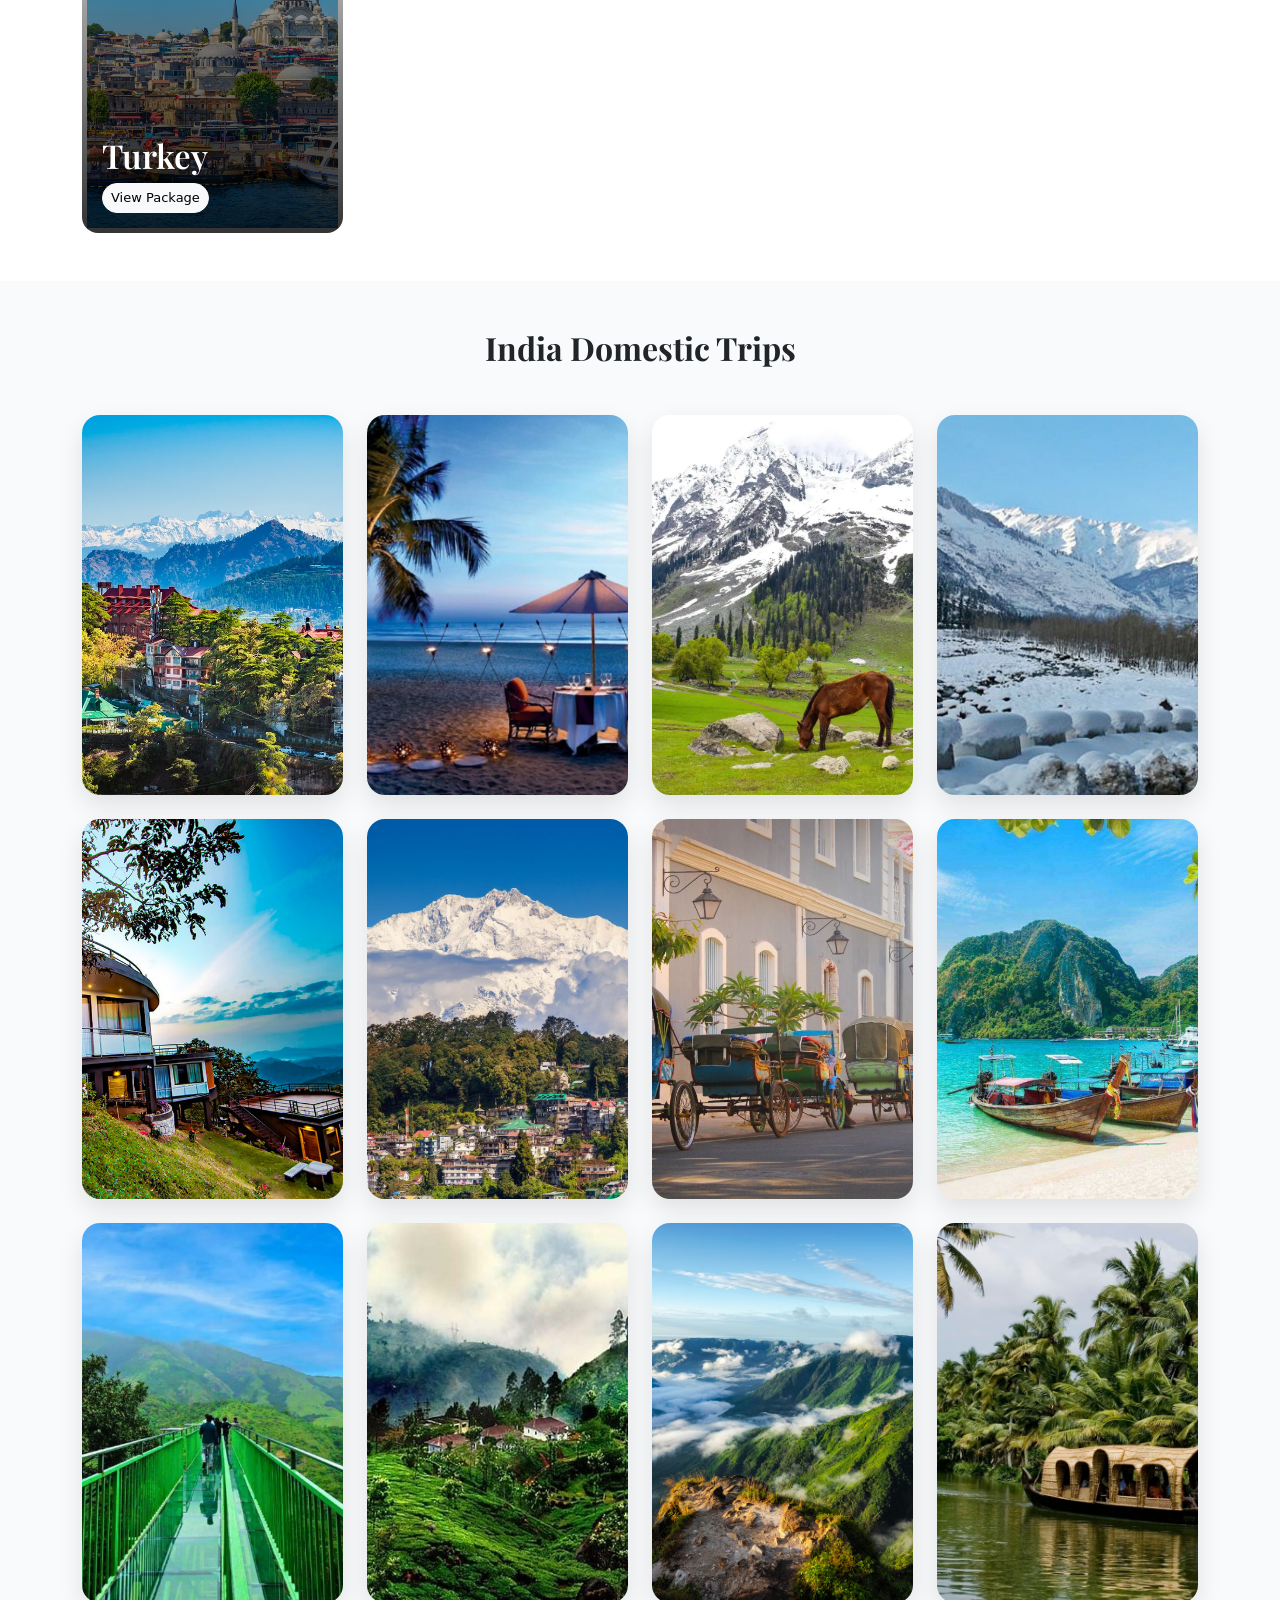
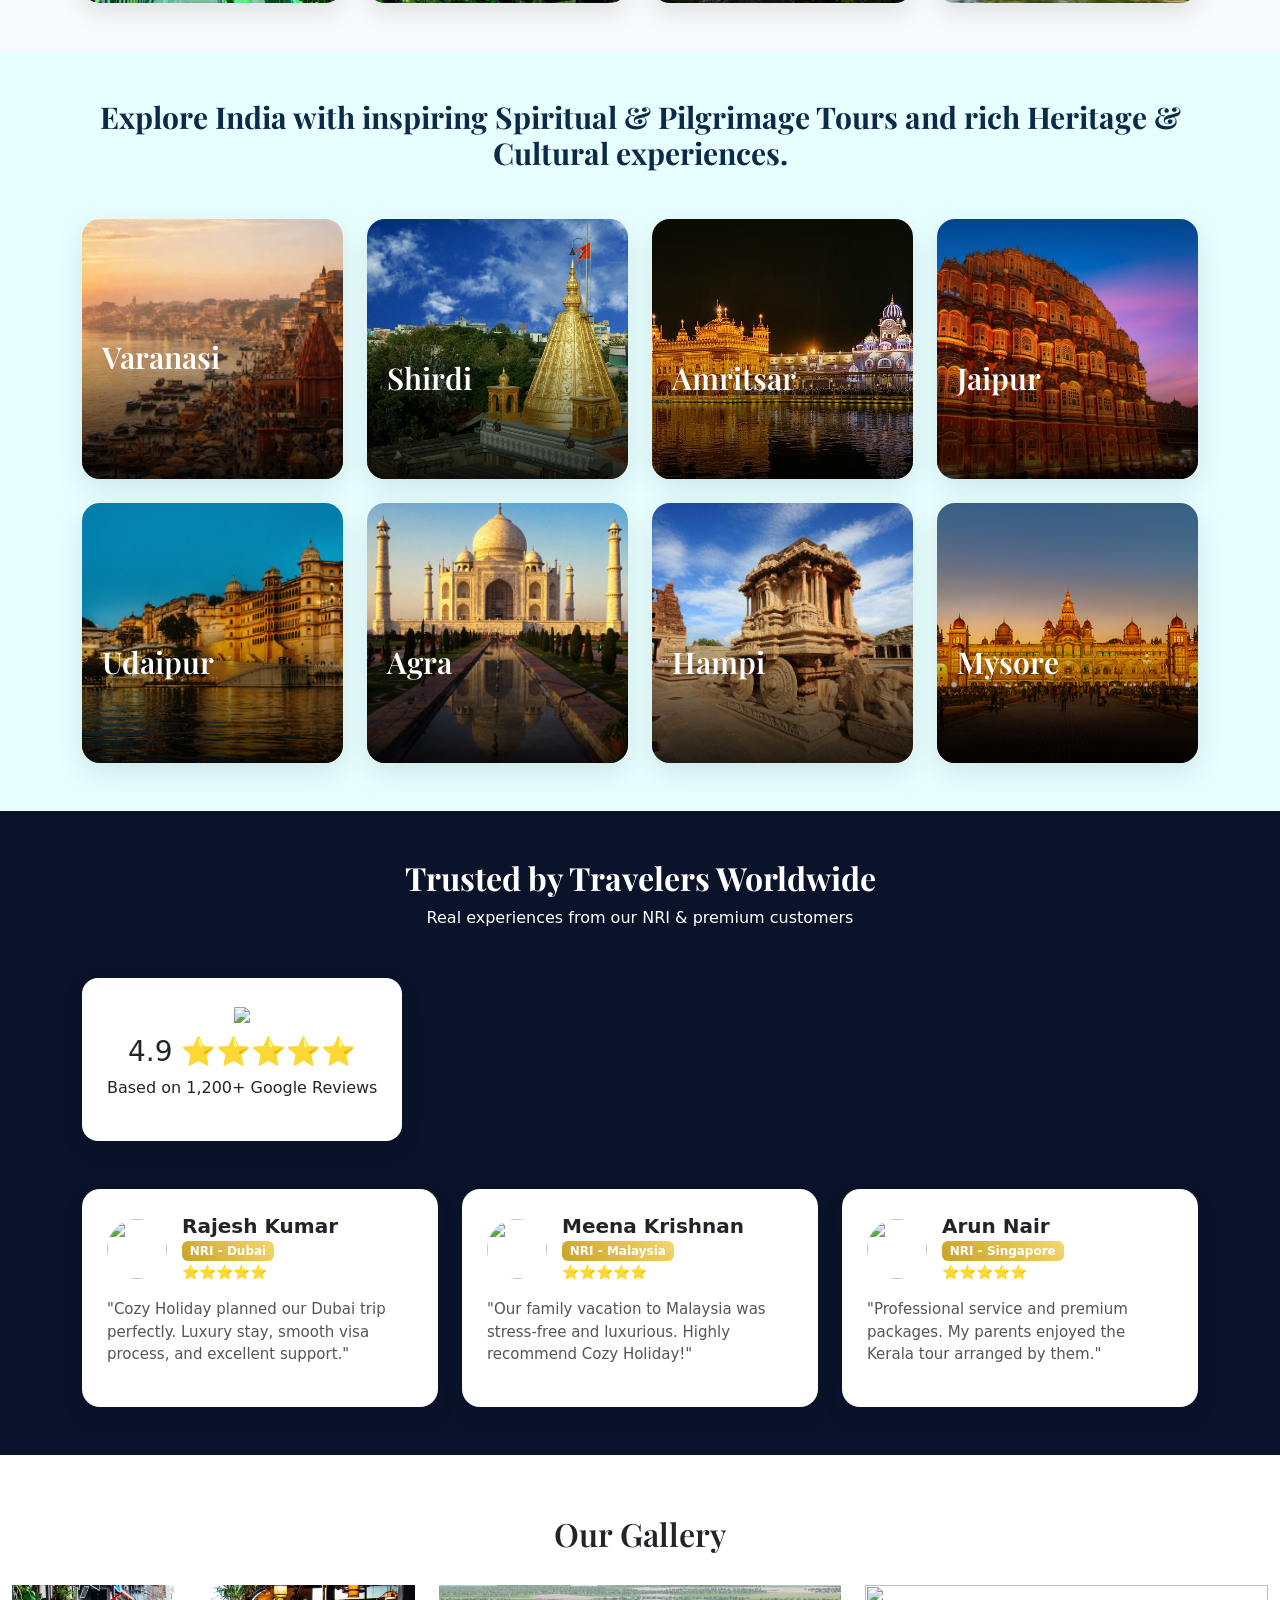
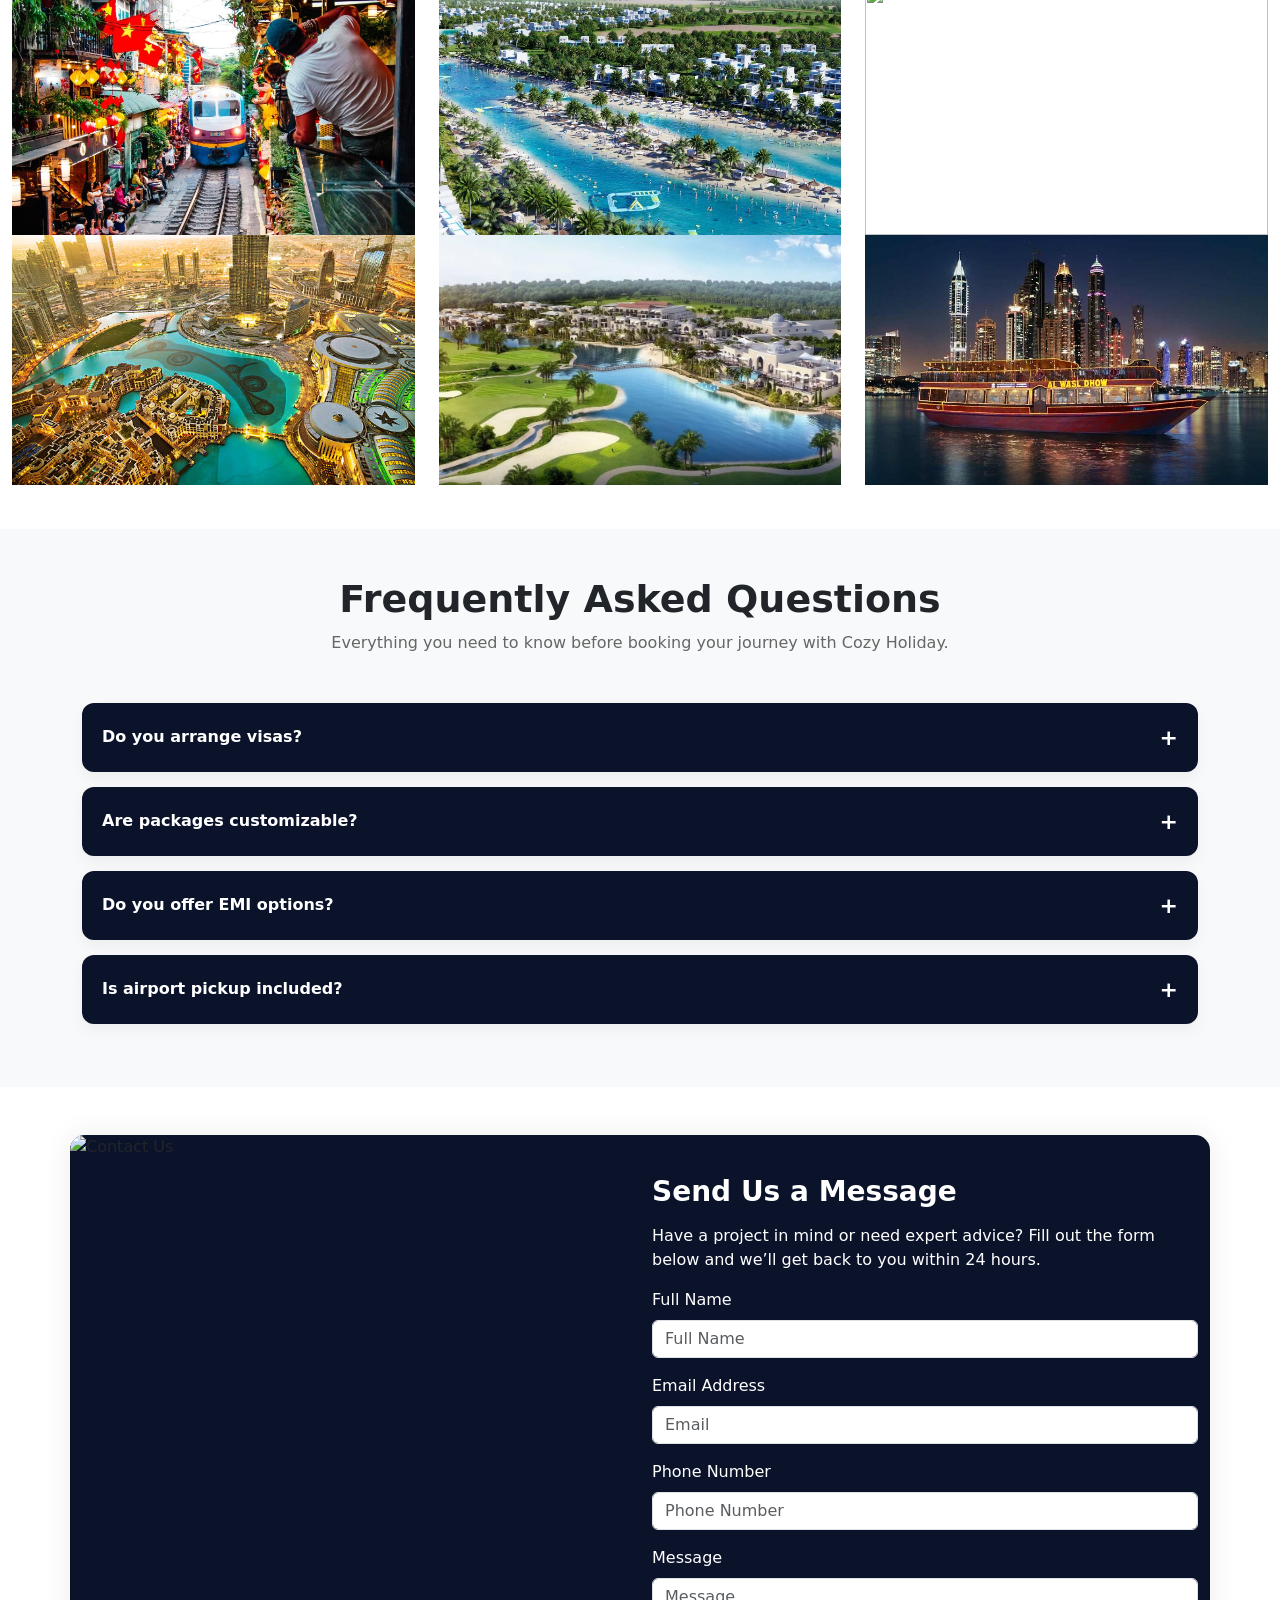
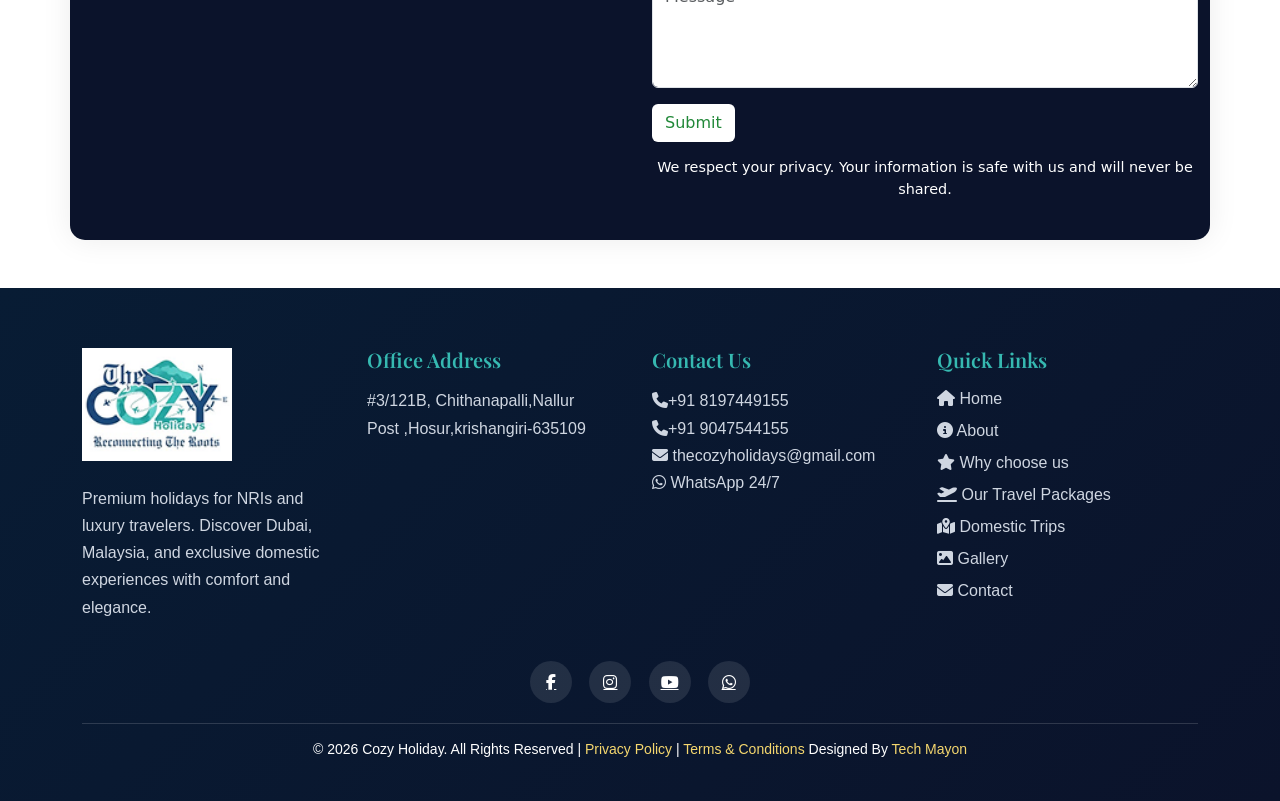
==== commit dba00ce3: "add" ====
--- a/index.html
+++ b/index.html
@@ -29,6 +29,59 @@
   </div>
 </div>
 
+
+<div class="tourAutoPopup" id="tourAutoPopup">
+
+<div class="tourPopupCard">
+
+<div class="tourPopupHeader">
+
+<span class="tourClose">&times;</span>
+
+<i class="fa-solid fa-plane-departure"></i>
+
+<h4>Plan Your Dream Trip</h4>
+<p>Get the best tour packages</p>
+
+</div>
+
+<div class="tourPopupBody">
+
+<form id="tourForm">
+
+<div class="tourInputGroup">
+<i class="fa fa-user"></i>
+<input type="text" id="name" placeholder="Full Name" required>
+</div>
+
+<div class="tourInputGroup">
+<i class="fa fa-phone"></i>
+<input type="tel" id="phone" placeholder="Phone Number" required>
+</div>
+
+<div class="tourInputGroup">
+<i class="fa fa-location-dot"></i>
+<input type="text" id="destination" placeholder="Destination">
+</div>
+
+<div class="tourInputGroup">
+<i class="fa fa-calendar"></i>
+<input type="date" id="date">
+</div>
+
+<button type="submit" class="tourWhatsappBtn">
+<i class="fa-brands fa-whatsapp"></i> Send Enquiry
+</button>
+
+</form>
+
+</div>
+
+</div>
+
+</div>
+
+
 <!-- ===== TOPBAR START ===== -->
 <div class="topbar py-2">
   <div class="container">
@@ -69,7 +122,7 @@
         <div class="social-icons">
           <a href="https://www.facebook.com/share/1CRF2FbKPb/"><i class="fab fa-facebook-f"></i></a>
           <a href=" https://www.instagram.com/the_cozy_holidays?igsh=bXY5Nm8zeWZvYmUz"><i class="fab fa-instagram"></i></a>
-          <a href="#"><i class="fab fa-youtube"></i></a>
+          <a href="https://youtube.com/@thecozyholidays?si=fRYI86u0Nvo9jgvZ"><i class="fab fa-youtube"></i></a>
           <a href="#"><i class="fab fa-linkedin-in"></i></a>
         </div>
 
@@ -1054,7 +1107,7 @@
       <div class="col-md-4">
         <div class="marquee">
           <div class="marquee-track">
-            <img src="images/bhurj.png" />
+            <img src="images/viet.jpg" />
             <img src="images/feature.jpg" />
             <img src="images/cruise.jpg" />
             <!-- duplicate for seamless loop -->
@@ -1270,7 +1323,7 @@
     <div class="footer-social text-center mt-4">
       <a href="https://www.facebook.com/share/1CRF2FbKPb/"><i class="fab fa-facebook-f"></i></a>
       <a href="https://www.instagram.com/the_cozy_holidays?igsh=bXY5Nm8zeWZvYmUz"><i class="fab fa-instagram"></i></a>
-      <a href="#"><i class="fab fa-youtube"></i></a>
+      <a href="https://youtube.com/@thecozyholidays?si=fRYI86u0Nvo9jgvZ"><i class="fab fa-youtube"></i></a>
       <a href="https://wa.me/918197449155?text=Hello%20%F0%9F%91%8B%2C%20I%20am%20interested%20in%20your%20tour%20packages.%20Could%20you%20please%20share%20more%20details%20about%20available%20destinations%2C%20pricing%2C%20and%20customized%20travel%20options%3F%20I%20would%20love%20to%20plan%20a%20memorable%20trip%20with%20your%20team.%20Thank%20you%21%20%E2%9C%88%EF%B8%8F" target="_blank"><i class="fab fa-whatsapp"></i></a>
     </div>
 
@@ -1391,5 +1444,50 @@
 
 });
 </script>
+<script>
+
+/* Auto open after 5 seconds */
+
+setTimeout(function(){
+
+document.getElementById("tourAutoPopup").classList.add("active");
+
+},5000);
+
+
+/* Close popup */
+
+document.querySelector(".tourClose").onclick=function(){
+
+document.getElementById("tourAutoPopup").classList.remove("active");
+
+}
+
+
+/* WhatsApp integration */
+
+document.getElementById("tourForm").addEventListener("submit",function(e){
+
+e.preventDefault();
+
+let name=document.getElementById("name").value;
+let phone=document.getElementById("phone").value;
+let destination=document.getElementById("destination").value;
+let date=document.getElementById("date").value;
+
+let message=`Hello, I want tour details.
+
+Name: ${name}
+Phone: ${phone}
+Destination: ${destination}
+Travel Date: ${date}`;
+
+let whatsappURL=`https://wa.me/918197449155?text=${encodeURIComponent(message)}`;
+
+window.open(whatsappURL,"_blank");
+
+});
+
+</script>
 </body>
 </html>
--- a/style.css
+++ b/style.css
@@ -1828,4 +1828,136 @@
 opacity:1;
 }
 
+}
+
+.tourAutoPopup{
+position:fixed;
+top:0;
+left:0;
+width:100%;
+height:100%;
+background:rgba(0,0,0,0.6);
+display:flex;
+align-items:center;
+justify-content:center;
+opacity:0;
+visibility:hidden;
+transition:.4s;
+z-index:9999;
+}
+
+.tourAutoPopup.active{
+opacity:1;
+visibility:visible;
+}
+
+/* Popup Card */
+
+.tourPopupCard{
+width:92%;
+max-width:420px;
+background:#fff;
+border-radius:16px;
+overflow:hidden;
+transform:translateY(-60px);
+transition:.4s;
+box-shadow:0 10px 35px rgba(0,0,0,0.3);
+}
+
+.tourAutoPopup.active .tourPopupCard{
+transform:translateY(0);
+}
+
+/* Header */
+
+.tourPopupHeader{
+background:linear-gradient(120deg,#081c34,#30958e);
+padding:25px;
+color:white;
+text-align:center;
+position:relative;
+}
+
+.tourPopupHeader i{
+font-size:32px;
+display:block;
+margin-bottom:10px;
+animation:tourPlane 2s infinite ease-in-out;
+}
+
+@keyframes tourPlane{
+
+0%{transform:translateX(-8px)}
+50%{transform:translateX(8px)}
+100%{transform:translateX(-8px)}
+
+}
+
+.tourPopupHeader h4{
+margin:0;
+font-weight:600;
+}
+
+/* Close */
+
+.tourClose{
+position:absolute;
+top:10px;
+right:15px;
+font-size:22px;
+cursor:pointer;
+}
+
+/* Body */
+
+.tourPopupBody{
+padding:25px;
+}
+
+/* Form */
+
+.tourInputGroup{
+position:relative;
+margin-bottom:15px;
+}
+
+.tourInputGroup i{
+position:absolute;
+top:12px;
+left:12px;
+color:#888;
+}
+
+.tourInputGroup input{
+width:100%;
+padding:10px 10px 10px 38px;
+border-radius:6px;
+border:1px solid #ddd;
+}
+
+/* Button */
+
+.tourWhatsappBtn{
+width:100%;
+background:#25D366;
+border:none;
+padding:12px;
+color:white;
+border-radius:8px;
+font-size:16px;
+transition:.3s;
+}
+
+.tourWhatsappBtn:hover{
+background:#1ebe5d;
+}
+
+/* Mobile */
+
+@media(max-width:576px){
+
+.tourPopupBody{
+padding:20px;
+}
+
 }
